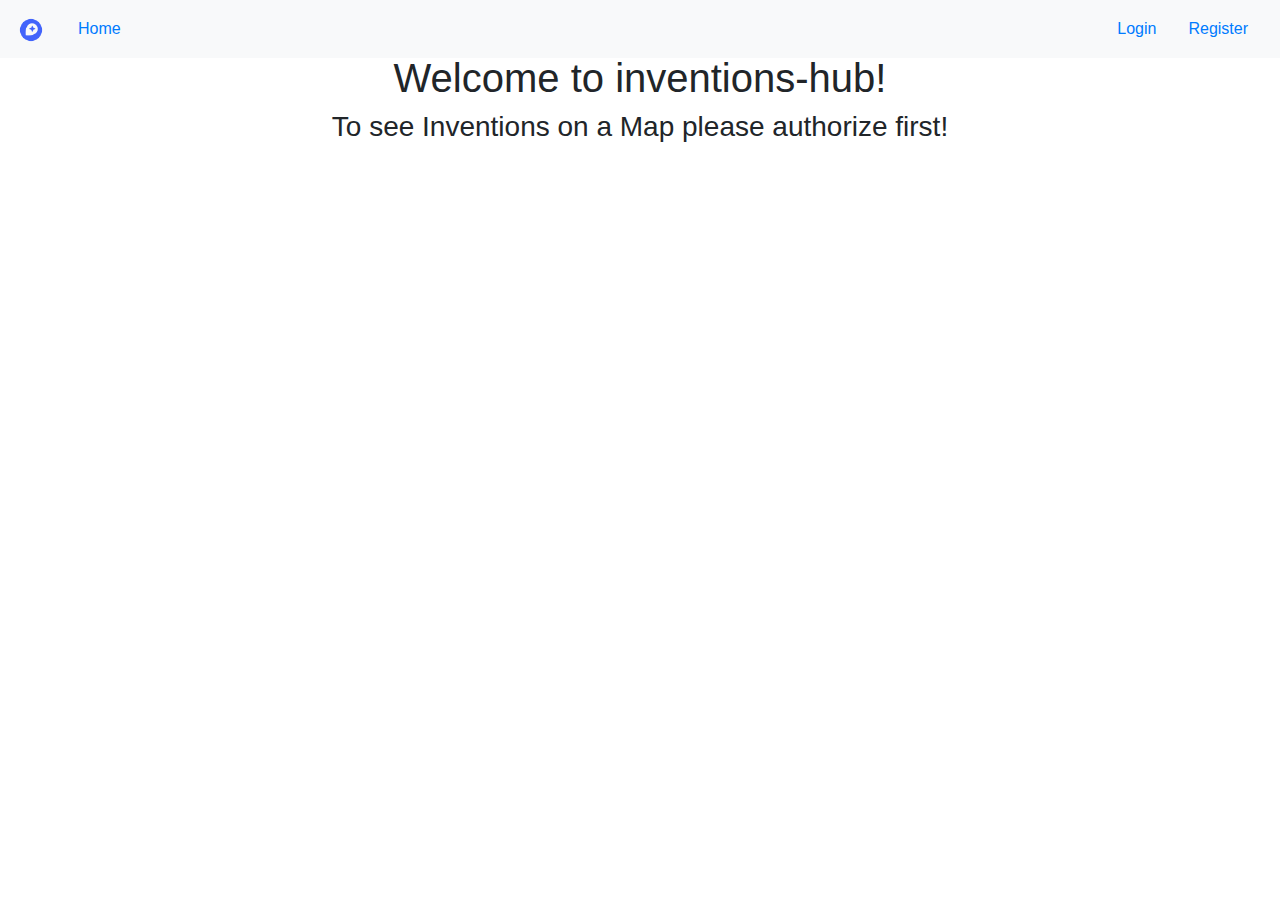
==== index.html @ b139ee62 "Added project" ====
<!doctype html>
<html lang="en">
<head>
  <meta charset="utf-8">
  <title>InventionsHub</title>
  <base href="/">

  <meta name="viewport" content="width=device-width, initial-scale=1">
  <link rel="icon" type="image/x-icon" href="favicon.ico">
<link rel="stylesheet" href="styles.efd13a670529c9e9542b.css"></head>
<body>
  <app-root></app-root>
<script type="text/javascript" src="runtime.a5dd35324ddfd942bef1.js"></script><script type="text/javascript" src="polyfills.3eb7881d3a00da6c675e.js"></script><script type="text/javascript" src="main.8ea7c1b79ce3a892884f.js"></script></body>
</html>
---- styles.efd13a670529c9e9542b.css ----
.mapboxgl-map{font:12px/20px 'Helvetica Neue',Arial,Helvetica,sans-serif;overflow:hidden;position:relative;-webkit-tap-highlight-color:transparent}.mapboxgl-map:-webkit-full-screen{width:100%;height:100%}.mapboxgl-canary{background-color:salmon}.mapboxgl-canvas-container.mapboxgl-interactive,.mapboxgl-ctrl-group>button.mapboxgl-ctrl-compass{cursor:-webkit-grab;cursor:grab;-moz-user-select:none;-webkit-user-select:none;-ms-user-select:none;user-select:none}.mapboxgl-canvas-container.mapboxgl-interactive:active,.mapboxgl-ctrl-group>button.mapboxgl-ctrl-compass:active{cursor:-webkit-grabbing;cursor:grabbing}.mapboxgl-canvas-container.mapboxgl-touch-zoom-rotate,.mapboxgl-canvas-container.mapboxgl-touch-zoom-rotate .mapboxgl-canvas{touch-action:pan-x pan-y}.mapboxgl-canvas-container.mapboxgl-touch-drag-pan,.mapboxgl-canvas-container.mapboxgl-touch-drag-pan .mapboxgl-canvas{touch-action:pinch-zoom}.mapboxgl-canvas-container.mapboxgl-touch-zoom-rotate.mapboxgl-touch-drag-pan,.mapboxgl-canvas-container.mapboxgl-touch-zoom-rotate.mapboxgl-touch-drag-pan .mapboxgl-canvas{touch-action:none}.mapboxgl-ctrl-bottom-left,.mapboxgl-ctrl-bottom-right,.mapboxgl-ctrl-top-left,.mapboxgl-ctrl-top-right{position:absolute;pointer-events:none;z-index:2}.mapboxgl-ctrl-top-left{top:0;left:0}.mapboxgl-ctrl-top-right{top:0;right:0}.mapboxgl-ctrl-bottom-left{bottom:0;left:0}.mapboxgl-ctrl-bottom-right{right:0;bottom:0}.mapboxgl-ctrl{clear:both;pointer-events:auto}.mapboxgl-ctrl-top-left .mapboxgl-ctrl{margin:10px 0 0 10px;float:left}.mapboxgl-ctrl-top-right .mapboxgl-ctrl{margin:10px 10px 0 0;float:right}.mapboxgl-ctrl-bottom-left .mapboxgl-ctrl{margin:0 0 10px 10px;float:left}.mapboxgl-ctrl-bottom-right .mapboxgl-ctrl{margin:0 10px 10px 0;float:right}.mapboxgl-ctrl-group{border-radius:4px;overflow:hidden;background:#fff}.mapboxgl-ctrl-group:not(:empty){box-shadow:0 0 0 2px rgba(0,0,0,.1)}.mapboxgl-ctrl-group>button{width:30px;height:30px;display:block;padding:0;outline:0;border:0;box-sizing:border-box;background-color:transparent;cursor:pointer}.mapboxgl-ctrl-group>button+button{border-top:1px solid #ddd}.mapboxgl-ctrl>button::-moz-focus-inner{border:0;padding:0}.mapboxgl-ctrl>button:hover{background-color:rgba(0,0,0,.05)}.mapboxgl-ctrl-icon,.mapboxgl-ctrl-icon>.mapboxgl-ctrl-compass-arrow{speak:none;-webkit-font-smoothing:antialiased;-moz-osx-font-smoothing:grayscale}.mapboxgl-ctrl-icon{padding:5px}.mapboxgl-ctrl-icon.mapboxgl-ctrl-zoom-out{background-image:url("data:image/svg+xml;charset=utf-8,%3Csvg viewBox='0 0 20 20' xmlns='http://www.w3.org/2000/svg'%3E %3Cpath style='fill:%23333333;' d='m 7,9 c -0.554,0 -1,0.446 -1,1 0,0.554 0.446,1 1,1 l 6,0 c 0.554,0 1,-0.446 1,-1 0,-0.554 -0.446,-1 -1,-1 z'/%3E %3C/svg%3E")}.mapboxgl-ctrl-icon.mapboxgl-ctrl-zoom-in{background-image:url("data:image/svg+xml;charset=utf-8,%3Csvg viewBox='0 0 20 20' xmlns='http://www.w3.org/2000/svg'%3E %3Cpath style='fill:%23333333;' d='M 10 6 C 9.446 6 9 6.4459904 9 7 L 9 9 L 7 9 C 6.446 9 6 9.446 6 10 C 6 10.554 6.446 11 7 11 L 9 11 L 9 13 C 9 13.55401 9.446 14 10 14 C 10.554 14 11 13.55401 11 13 L 11 11 L 13 11 C 13.554 11 14 10.554 14 10 C 14 9.446 13.554 9 13 9 L 11 9 L 11 7 C 11 6.4459904 10.554 6 10 6 z'/%3E %3C/svg%3E")}.mapboxgl-ctrl-icon.mapboxgl-ctrl-geolocate{background-image:url("data:image/svg+xml;charset=utf-8,%3Csvg viewBox='0 0 20 20' xmlns='http://www.w3.org/2000/svg' fill='%23333'%3E %3Cpath d='M10 4C9 4 9 5 9 5L9 5.1A5 5 0 0 0 5.1 9L5 9C5 9 4 9 4 10 4 11 5 11 5 11L5.1 11A5 5 0 0 0 9 14.9L9 15C9 15 9 16 10 16 11 16 11 15 11 15L11 14.9A5 5 0 0 0 14.9 11L15 11C15 11 16 11 16 10 16 9 15 9 15 9L14.9 9A5 5 0 0 0 11 5.1L11 5C11 5 11 4 10 4zM10 6.5A3.5 3.5 0 0 1 13.5 10 3.5 3.5 0 0 1 10 13.5 3.5 3.5 0 0 1 6.5 10 3.5 3.5 0 0 1 10 6.5zM10 8.3A1.8 1.8 0 0 0 8.3 10 1.8 1.8 0 0 0 10 11.8 1.8 1.8 0 0 0 11.8 10 1.8 1.8 0 0 0 10 8.3z'/%3E %3C/svg%3E")}.mapboxgl-ctrl-icon.mapboxgl-ctrl-geolocate:disabled{background-image:url("data:image/svg+xml;charset=utf-8,%3Csvg viewBox='0 0 20 20' xmlns='http://www.w3.org/2000/svg' fill='%23aaa'%3E %3Cpath d='M10 4C9 4 9 5 9 5L9 5.1A5 5 0 0 0 5.1 9L5 9C5 9 4 9 4 10 4 11 5 11 5 11L5.1 11A5 5 0 0 0 9 14.9L9 15C9 15 9 16 10 16 11 16 11 15 11 15L11 14.9A5 5 0 0 0 14.9 11L15 11C15 11 16 11 16 10 16 9 15 9 15 9L14.9 9A5 5 0 0 0 11 5.1L11 5C11 5 11 4 10 4zM10 6.5A3.5 3.5 0 0 1 13.5 10 3.5 3.5 0 0 1 10 13.5 3.5 3.5 0 0 1 6.5 10 3.5 3.5 0 0 1 10 6.5zM10 8.3A1.8 1.8 0 0 0 8.3 10 1.8 1.8 0 0 0 10 11.8 1.8 1.8 0 0 0 11.8 10 1.8 1.8 0 0 0 10 8.3z'/%3E %3C/svg%3E")}.mapboxgl-ctrl-icon.mapboxgl-ctrl-geolocate.mapboxgl-ctrl-geolocate-active{background-image:url("data:image/svg+xml;charset=utf-8,%3Csvg viewBox='0 0 20 20' xmlns='http://www.w3.org/2000/svg' fill='%2333b5e5'%3E %3Cpath d='M10 4C9 4 9 5 9 5L9 5.1A5 5 0 0 0 5.1 9L5 9C5 9 4 9 4 10 4 11 5 11 5 11L5.1 11A5 5 0 0 0 9 14.9L9 15C9 15 9 16 10 16 11 16 11 15 11 15L11 14.9A5 5 0 0 0 14.9 11L15 11C15 11 16 11 16 10 16 9 15 9 15 9L14.9 9A5 5 0 0 0 11 5.1L11 5C11 5 11 4 10 4zM10 6.5A3.5 3.5 0 0 1 13.5 10 3.5 3.5 0 0 1 10 13.5 3.5 3.5 0 0 1 6.5 10 3.5 3.5 0 0 1 10 6.5zM10 8.3A1.8 1.8 0 0 0 8.3 10 1.8 1.8 0 0 0 10 11.8 1.8 1.8 0 0 0 11.8 10 1.8 1.8 0 0 0 10 8.3z'/%3E %3C/svg%3E")}.mapboxgl-ctrl-icon.mapboxgl-ctrl-geolocate.mapboxgl-ctrl-geolocate-active-error{background-image:url("data:image/svg+xml;charset=utf-8,%3Csvg viewBox='0 0 20 20' xmlns='http://www.w3.org/2000/svg' fill='%23e58978'%3E %3Cpath d='M10 4C9 4 9 5 9 5L9 5.1A5 5 0 0 0 5.1 9L5 9C5 9 4 9 4 10 4 11 5 11 5 11L5.1 11A5 5 0 0 0 9 14.9L9 15C9 15 9 16 10 16 11 16 11 15 11 15L11 14.9A5 5 0 0 0 14.9 11L15 11C15 11 16 11 16 10 16 9 15 9 15 9L14.9 9A5 5 0 0 0 11 5.1L11 5C11 5 11 4 10 4zM10 6.5A3.5 3.5 0 0 1 13.5 10 3.5 3.5 0 0 1 10 13.5 3.5 3.5 0 0 1 6.5 10 3.5 3.5 0 0 1 10 6.5zM10 8.3A1.8 1.8 0 0 0 8.3 10 1.8 1.8 0 0 0 10 11.8 1.8 1.8 0 0 0 11.8 10 1.8 1.8 0 0 0 10 8.3z'/%3E %3C/svg%3E")}.mapboxgl-ctrl-icon.mapboxgl-ctrl-geolocate.mapboxgl-ctrl-geolocate-background{background-image:url("data:image/svg+xml;charset=utf-8,%3Csvg viewBox='0 0 20 20' xmlns='http://www.w3.org/2000/svg' fill='%2333b5e5'%3E %3Cpath d='M 10,4 C 9,4 9,5 9,5 L 9,5.1 C 7.0357113,5.5006048 5.5006048,7.0357113 5.1,9 L 5,9 c 0,0 -1,0 -1,1 0,1 1,1 1,1 l 0.1,0 c 0.4006048,1.964289 1.9357113,3.499395 3.9,3.9 L 9,15 c 0,0 0,1 1,1 1,0 1,-1 1,-1 l 0,-0.1 c 1.964289,-0.400605 3.499395,-1.935711 3.9,-3.9 l 0.1,0 c 0,0 1,0 1,-1 C 16,9 15,9 15,9 L 14.9,9 C 14.499395,7.0357113 12.964289,5.5006048 11,5.1 L 11,5 c 0,0 0,-1 -1,-1 z m 0,2.5 c 1.932997,0 3.5,1.5670034 3.5,3.5 0,1.932997 -1.567003,3.5 -3.5,3.5 C 8.0670034,13.5 6.5,11.932997 6.5,10 6.5,8.0670034 8.0670034,6.5 10,6.5 Z'/%3E %3C/svg%3E")}.mapboxgl-ctrl-icon.mapboxgl-ctrl-geolocate.mapboxgl-ctrl-geolocate-background-error{background-image:url("data:image/svg+xml;charset=utf-8,%3Csvg viewBox='0 0 20 20' xmlns='http://www.w3.org/2000/svg' fill='%23e54e33'%3E %3Cpath d='M 10,4 C 9,4 9,5 9,5 L 9,5.1 C 7.0357113,5.5006048 5.5006048,7.0357113 5.1,9 L 5,9 c 0,0 -1,0 -1,1 0,1 1,1 1,1 l 0.1,0 c 0.4006048,1.964289 1.9357113,3.499395 3.9,3.9 L 9,15 c 0,0 0,1 1,1 1,0 1,-1 1,-1 l 0,-0.1 c 1.964289,-0.400605 3.499395,-1.935711 3.9,-3.9 l 0.1,0 c 0,0 1,0 1,-1 C 16,9 15,9 15,9 L 14.9,9 C 14.499395,7.0357113 12.964289,5.5006048 11,5.1 L 11,5 c 0,0 0,-1 -1,-1 z m 0,2.5 c 1.932997,0 3.5,1.5670034 3.5,3.5 0,1.932997 -1.567003,3.5 -3.5,3.5 C 8.0670034,13.5 6.5,11.932997 6.5,10 6.5,8.0670034 8.0670034,6.5 10,6.5 Z'/%3E %3C/svg%3E")}.mapboxgl-ctrl-icon.mapboxgl-ctrl-geolocate.mapboxgl-ctrl-geolocate-waiting{-webkit-animation:2s linear infinite mapboxgl-spin;animation:2s linear infinite mapboxgl-spin}@-webkit-keyframes mapboxgl-spin{0%{-webkit-transform:rotate(0)}100%{-webkit-transform:rotate(360deg)}}@keyframes mapboxgl-spin{0%{-webkit-transform:rotate(0);transform:rotate(0)}100%{-webkit-transform:rotate(360deg);transform:rotate(360deg)}}.mapboxgl-ctrl-icon.mapboxgl-ctrl-fullscreen{background-image:url("data:image/svg+xml;charset=utf-8,%3Csvg viewBox='0 0 20 20' xmlns='http://www.w3.org/2000/svg'%3E %3Cpath d='M 5 4 C 4.5 4 4 4.5 4 5 L 4 6 L 4 9 L 4.5 9 L 5.7773438 7.296875 C 6.7771319 8.0602131 7.835765 8.9565728 8.890625 10 C 7.8257121 11.0633 6.7761791 11.951675 5.78125 12.707031 L 4.5 11 L 4 11 L 4 15 C 4 15.5 4.5 16 5 16 L 9 16 L 9 15.5 L 7.2734375 14.205078 C 8.0428931 13.187886 8.9395441 12.133481 9.9609375 11.068359 C 11.042371 12.14699 11.942093 13.2112 12.707031 14.21875 L 11 15.5 L 11 16 L 14 16 L 15 16 C 15.5 16 16 15.5 16 15 L 16 14 L 16 11 L 15.5 11 L 14.205078 12.726562 C 13.177985 11.949617 12.112718 11.043577 11.037109 10.009766 C 12.151856 8.981061 13.224345 8.0798624 14.228516 7.3046875 L 15.5 9 L 16 9 L 16 5 C 16 4.5 15.5 4 15 4 L 11 4 L 11 4.5 L 12.703125 5.7773438 C 11.932647 6.7864834 11.026693 7.8554712 9.9707031 8.9199219 C 8.9584739 7.8204943 8.0698767 6.7627188 7.3046875 5.7714844 L 9 4.5 L 9 4 L 6 4 L 5 4 z '/%3E %3C/svg%3E")}.mapboxgl-ctrl-icon.mapboxgl-ctrl-shrink{background-image:url("data:image/svg+xml;charset=utf-8,%3Csvg viewBox='0 0 20 20' xmlns='http://www.w3.org/2000/svg'%3E %3Cpath style='fill:%23000000;' d='M 4.2421875 3.4921875 A 0.750075 0.750075 0 0 0 3.71875 4.78125 L 5.9648438 7.0273438 L 4 8.5 L 4 9 L 8 9 C 8.500001 8.9999988 9 8.4999992 9 8 L 9 4 L 8.5 4 L 7.0175781 5.9550781 L 4.78125 3.71875 A 0.750075 0.750075 0 0 0 4.2421875 3.4921875 z M 15.734375 3.4921875 A 0.750075 0.750075 0 0 0 15.21875 3.71875 L 12.984375 5.953125 L 11.5 4 L 11 4 L 11 8 C 11 8.4999992 11.499999 8.9999988 12 9 L 16 9 L 16 8.5 L 14.035156 7.0273438 L 16.28125 4.78125 A 0.750075 0.750075 0 0 0 15.734375 3.4921875 z M 4 11 L 4 11.5 L 5.9648438 12.972656 L 3.71875 15.21875 A 0.75130096 0.75130096 0 1 0 4.78125 16.28125 L 7.0273438 14.035156 L 8.5 16 L 9 16 L 9 12 C 9 11.500001 8.500001 11.000001 8 11 L 4 11 z M 12 11 C 11.499999 11.000001 11 11.500001 11 12 L 11 16 L 11.5 16 L 12.972656 14.035156 L 15.21875 16.28125 A 0.75130096 0.75130096 0 1 0 16.28125 15.21875 L 14.035156 12.972656 L 16 11.5 L 16 11 L 12 11 z '/%3E %3C/svg%3E")}.mapboxgl-ctrl-icon.mapboxgl-ctrl-compass>.mapboxgl-ctrl-compass-arrow{width:20px;height:20px;margin:5px;background-image:url("data:image/svg+xml;charset=utf-8,%3Csvg viewBox='0 0 20 20' xmlns='http://www.w3.org/2000/svg'%3E %3Cpolygon fill='%23333333' points='6,9 10,1 14,9'/%3E %3Cpolygon fill='%23CCCCCC' points='6,11 10,19 14,11 '/%3E %3C/svg%3E");background-repeat:no-repeat;display:inline-block}a.mapboxgl-ctrl-logo{width:85px;height:21px;margin:0 0 -3px -3px;display:block;background-repeat:no-repeat;cursor:pointer;background-image:url("data:image/svg+xml;charset=utf-8,%3C?xml version='1.0' encoding='utf-8'?%3E%3Csvg version='1.1' id='Layer_1' xmlns='http://www.w3.org/2000/svg' xmlns:xlink='http://www.w3.org/1999/xlink' x='0px' y='0px' viewBox='0 0 84.49 21' style='enable-background:new 0 0 84.49 21;' xml:space='preserve'%3E%3Cg%3E %3Cpath class='st0' style='opacity:0.9; fill: %23FFFFFF; enable-background: new;' d='M83.25,14.26c0,0.12-0.09,0.21-0.21,0.21h-1.61c-0.13,0-0.24-0.06-0.3-0.17l-1.44-2.39l-1.44,2.39 c-0.06,0.11-0.18,0.17-0.3,0.17h-1.61c-0.04,0-0.08-0.01-0.12-0.03c-0.09-0.06-0.13-0.19-0.06-0.28l0,0l2.43-3.68L76.2,6.84 c-0.02-0.03-0.03-0.07-0.03-0.12c0-0.12,0.09-0.21,0.21-0.21h1.61c0.13,0,0.24,0.06,0.3,0.17l1.41,2.36l1.4-2.35 c0.06-0.11,0.18-0.17,0.3-0.17H83c0.04,0,0.08,0.01,0.12,0.03c0.09,0.06,0.13,0.19,0.06,0.28l0,0l-2.37,3.63l2.43,3.67 C83.24,14.18,83.25,14.22,83.25,14.26z'/%3E %3Cpath class='st0' style='opacity:0.9; fill: %23FFFFFF; enable-background: new;' d='M66.24,9.59c-0.39-1.88-1.96-3.28-3.84-3.28c-1.03,0-2.03,0.42-2.73,1.18V3.51c0-0.13-0.1-0.23-0.23-0.23h-1.4 c-0.13,0-0.23,0.11-0.23,0.23v10.72c0,0.13,0.1,0.23,0.23,0.23h1.4c0.13,0,0.23-0.11,0.23-0.23V13.5c0.71,0.75,1.7,1.18,2.73,1.18 c1.88,0,3.45-1.41,3.84-3.29C66.37,10.79,66.37,10.18,66.24,9.59L66.24,9.59z M62.08,13c-1.32,0-2.39-1.11-2.41-2.48v-0.06 c0.02-1.38,1.09-2.48,2.41-2.48s2.42,1.12,2.42,2.51S63.41,13,62.08,13z'/%3E %3Cpath class='st0' style='opacity:0.9; fill: %23FFFFFF; enable-background: new;' d='M71.67,6.32c-1.98-0.01-3.72,1.35-4.16,3.29c-0.13,0.59-0.13,1.19,0,1.77c0.44,1.94,2.17,3.32,4.17,3.3 c2.35,0,4.26-1.87,4.26-4.19S74.04,6.32,71.67,6.32z M71.65,13.01c-1.33,0-2.42-1.12-2.42-2.51s1.08-2.52,2.42-2.52 c1.33,0,2.42,1.12,2.42,2.51S72.99,13,71.65,13.01L71.65,13.01z'/%3E %3Cpath class='st1' style='opacity:0.35; enable-background:new;' d='M62.08,7.98c-1.32,0-2.39,1.11-2.41,2.48v0.06C59.68,11.9,60.75,13,62.08,13s2.42-1.12,2.42-2.51 S63.41,7.98,62.08,7.98z M62.08,11.76c-0.63,0-1.14-0.56-1.17-1.25v-0.04c0.01-0.69,0.54-1.25,1.17-1.25 c0.63,0,1.17,0.57,1.17,1.27C63.24,11.2,62.73,11.76,62.08,11.76z'/%3E %3Cpath class='st1' style='opacity:0.35; enable-background:new;' d='M71.65,7.98c-1.33,0-2.42,1.12-2.42,2.51S70.32,13,71.65,13s2.42-1.12,2.42-2.51S72.99,7.98,71.65,7.98z M71.65,11.76c-0.64,0-1.17-0.57-1.17-1.27c0-0.7,0.53-1.26,1.17-1.26s1.17,0.57,1.17,1.27C72.82,11.21,72.29,11.76,71.65,11.76z'/%3E %3Cpath class='st0' style='opacity:0.9; fill: %23FFFFFF; enable-background: new;' d='M45.74,6.53h-1.4c-0.13,0-0.23,0.11-0.23,0.23v0.73c-0.71-0.75-1.7-1.18-2.73-1.18 c-2.17,0-3.94,1.87-3.94,4.19s1.77,4.19,3.94,4.19c1.04,0,2.03-0.43,2.73-1.19v0.73c0,0.13,0.1,0.23,0.23,0.23h1.4 c0.13,0,0.23-0.11,0.23-0.23V6.74c0-0.12-0.09-0.22-0.22-0.22C45.75,6.53,45.75,6.53,45.74,6.53z M44.12,10.53 C44.11,11.9,43.03,13,41.71,13s-2.42-1.12-2.42-2.51s1.08-2.52,2.4-2.52c1.33,0,2.39,1.11,2.41,2.48L44.12,10.53z'/%3E %3Cpath class='st1' style='opacity:0.35; enable-background:new;' d='M41.71,7.98c-1.33,0-2.42,1.12-2.42,2.51S40.37,13,41.71,13s2.39-1.11,2.41-2.48v-0.06 C44.1,9.09,43.03,7.98,41.71,7.98z M40.55,10.49c0-0.7,0.52-1.27,1.17-1.27c0.64,0,1.14,0.56,1.17,1.25v0.04 c-0.01,0.68-0.53,1.24-1.17,1.24C41.08,11.75,40.55,11.19,40.55,10.49z'/%3E %3Cpath class='st0' style='opacity:0.9; fill: %23FFFFFF; enable-background: new;' d='M52.41,6.32c-1.03,0-2.03,0.42-2.73,1.18V6.75c0-0.13-0.1-0.23-0.23-0.23h-1.4c-0.13,0-0.23,0.11-0.23,0.23 v10.72c0,0.13,0.1,0.23,0.23,0.23h1.4c0.13,0,0.23-0.1,0.23-0.23V13.5c0.71,0.75,1.7,1.18,2.74,1.18c2.17,0,3.94-1.87,3.94-4.19 S54.58,6.32,52.41,6.32z M52.08,13.01c-1.32,0-2.39-1.11-2.42-2.48v-0.07c0.02-1.38,1.09-2.49,2.4-2.49c1.32,0,2.41,1.12,2.41,2.51 S53.4,13,52.08,13.01L52.08,13.01z'/%3E %3Cpath class='st1' style='opacity:0.35; enable-background:new;' d='M52.08,7.98c-1.32,0-2.39,1.11-2.42,2.48v0.06c0.03,1.38,1.1,2.48,2.42,2.48s2.41-1.12,2.41-2.51 S53.4,7.98,52.08,7.98z M52.08,11.76c-0.63,0-1.14-0.56-1.17-1.25v-0.04c0.01-0.69,0.54-1.25,1.17-1.25c0.63,0,1.17,0.58,1.17,1.27 S52.72,11.76,52.08,11.76z'/%3E %3Cpath class='st0' style='opacity:0.9; fill: %23FFFFFF; enable-background: new;' d='M36.08,14.24c0,0.13-0.1,0.23-0.23,0.23h-1.41c-0.13,0-0.23-0.11-0.23-0.23V9.68c0-0.98-0.74-1.71-1.62-1.71 c-0.8,0-1.46,0.7-1.59,1.62l0.01,4.66c0,0.13-0.11,0.23-0.23,0.23h-1.41c-0.13,0-0.23-0.11-0.23-0.23V9.68 c0-0.98-0.74-1.71-1.62-1.71c-0.85,0-1.54,0.79-1.6,1.8v4.48c0,0.13-0.1,0.23-0.23,0.23h-1.4c-0.13,0-0.23-0.11-0.23-0.23V6.74 c0.01-0.13,0.1-0.22,0.23-0.22h1.4c0.13,0,0.22,0.11,0.23,0.22V7.4c0.5-0.68,1.3-1.09,2.16-1.1h0.03c1.09,0,2.09,0.6,2.6,1.55 c0.45-0.95,1.4-1.55,2.44-1.56c1.62,0,2.93,1.25,2.9,2.78L36.08,14.24z'/%3E %3Cpath class='st1' style='opacity:0.35; enable-background:new;' d='M84.34,13.59l-0.07-0.13l-1.96-2.99l1.94-2.95c0.44-0.67,0.26-1.56-0.41-2.02c-0.02,0-0.03,0-0.04-0.01 c-0.23-0.15-0.5-0.22-0.78-0.22h-1.61c-0.56,0-1.08,0.29-1.37,0.78L79.72,6.6l-0.34-0.56C79.09,5.56,78.57,5.27,78,5.27h-1.6 c-0.6,0-1.13,0.37-1.35,0.92c-2.19-1.66-5.28-1.47-7.26,0.45c-0.35,0.34-0.65,0.72-0.89,1.14c-0.9-1.62-2.58-2.72-4.5-2.72 c-0.5,0-1.01,0.07-1.48,0.23V3.51c0-0.82-0.66-1.48-1.47-1.48h-1.4c-0.81,0-1.47,0.66-1.47,1.47v3.75 c-0.95-1.36-2.5-2.18-4.17-2.19c-0.74,0-1.46,0.16-2.12,0.47c-0.24-0.17-0.54-0.26-0.84-0.26h-1.4c-0.45,0-0.87,0.21-1.15,0.56 c-0.02-0.03-0.04-0.05-0.07-0.08c-0.28-0.3-0.68-0.47-1.09-0.47h-1.39c-0.3,0-0.6,0.09-0.84,0.26c-0.67-0.3-1.39-0.46-2.12-0.46 c-1.83,0-3.43,1-4.37,2.5c-0.2-0.46-0.48-0.89-0.83-1.25c-0.8-0.81-1.89-1.25-3.02-1.25h-0.01c-0.89,0.01-1.75,0.33-2.46,0.88 c-0.74-0.57-1.64-0.88-2.57-0.88H28.1c-0.29,0-0.58,0.03-0.86,0.11c-0.28,0.06-0.56,0.16-0.82,0.28c-0.21-0.12-0.45-0.18-0.7-0.18 h-1.4c-0.82,0-1.47,0.66-1.47,1.47v7.5c0,0.82,0.66,1.47,1.47,1.47h1.4c0.82,0,1.48-0.66,1.48-1.48l0,0V9.79 c0.03-0.36,0.23-0.59,0.36-0.59c0.18,0,0.38,0.18,0.38,0.47v4.57c0,0.82,0.66,1.47,1.47,1.47h1.41c0.82,0,1.47-0.66,1.47-1.47 l-0.01-4.57c0.06-0.32,0.25-0.47,0.35-0.47c0.18,0,0.38,0.18,0.38,0.47v4.57c0,0.82,0.66,1.47,1.47,1.47h1.41 c0.82,0,1.47-0.66,1.47-1.47v-0.38c0.96,1.29,2.46,2.06,4.06,2.06c0.74,0,1.46-0.16,2.12-0.47c0.24,0.17,0.54,0.26,0.84,0.26h1.39 c0.3,0,0.6-0.09,0.84-0.26v2.01c0,0.82,0.66,1.47,1.47,1.47h1.4c0.82,0,1.47-0.66,1.47-1.47v-1.77c0.48,0.15,0.99,0.23,1.49,0.22 c1.7,0,3.22-0.87,4.17-2.2v0.52c0,0.82,0.66,1.47,1.47,1.47h1.4c0.3,0,0.6-0.09,0.84-0.26c0.66,0.31,1.39,0.47,2.12,0.47 c1.92,0,3.6-1.1,4.49-2.73c1.54,2.65,4.95,3.53,7.58,1.98c0.18-0.11,0.36-0.22,0.53-0.36c0.22,0.55,0.76,0.91,1.35,0.9H78 c0.56,0,1.08-0.29,1.37-0.78l0.37-0.61l0.37,0.61c0.29,0.48,0.81,0.78,1.38,0.78h1.6c0.81,0,1.46-0.66,1.45-1.46 C84.49,14.02,84.44,13.8,84.34,13.59L84.34,13.59z M35.86,14.47h-1.41c-0.13,0-0.23-0.11-0.23-0.23V9.68 c0-0.98-0.74-1.71-1.62-1.71c-0.8,0-1.46,0.7-1.59,1.62l0.01,4.66c0,0.13-0.1,0.23-0.23,0.23h-1.41c-0.13,0-0.23-0.11-0.23-0.23 V9.68c0-0.98-0.74-1.71-1.62-1.71c-0.85,0-1.54,0.79-1.6,1.8v4.48c0,0.13-0.1,0.23-0.23,0.23h-1.4c-0.13,0-0.23-0.11-0.23-0.23 V6.74c0.01-0.13,0.11-0.22,0.23-0.22h1.4c0.13,0,0.22,0.11,0.23,0.22V7.4c0.5-0.68,1.3-1.09,2.16-1.1h0.03 c1.09,0,2.09,0.6,2.6,1.55c0.45-0.95,1.4-1.55,2.44-1.56c1.62,0,2.93,1.25,2.9,2.78l0.01,5.16C36.09,14.36,35.98,14.46,35.86,14.47 L35.86,14.47z M45.97,14.24c0,0.13-0.1,0.23-0.23,0.23h-1.4c-0.13,0-0.23-0.11-0.23-0.23V13.5c-0.7,0.76-1.69,1.18-2.72,1.18 c-2.17,0-3.94-1.87-3.94-4.19s1.77-4.19,3.94-4.19c1.03,0,2.02,0.43,2.73,1.18V6.74c0-0.13,0.1-0.23,0.23-0.23h1.4 c0.12-0.01,0.22,0.08,0.23,0.21c0,0.01,0,0.01,0,0.02v7.51h-0.01V14.24z M52.41,14.67c-1.03,0-2.02-0.43-2.73-1.18v3.97 c0,0.13-0.1,0.23-0.23,0.23h-1.4c-0.13,0-0.23-0.1-0.23-0.23V6.75c0-0.13,0.1-0.22,0.23-0.22h1.4c0.13,0,0.23,0.11,0.23,0.23v0.73 c0.71-0.76,1.7-1.18,2.73-1.18c2.17,0,3.94,1.86,3.94,4.18S54.58,14.67,52.41,14.67z M66.24,11.39c-0.39,1.87-1.96,3.29-3.84,3.29 c-1.03,0-2.02-0.43-2.73-1.18v0.73c0,0.13-0.1,0.23-0.23,0.23h-1.4c-0.13,0-0.23-0.11-0.23-0.23V3.51c0-0.13,0.1-0.23,0.23-0.23 h1.4c0.13,0,0.23,0.11,0.23,0.23v3.97c0.71-0.75,1.7-1.18,2.73-1.17c1.88,0,3.45,1.4,3.84,3.28C66.37,10.19,66.37,10.8,66.24,11.39 L66.24,11.39L66.24,11.39z M71.67,14.68c-2,0.01-3.73-1.35-4.17-3.3c-0.13-0.59-0.13-1.19,0-1.77c0.44-1.94,2.17-3.31,4.17-3.3 c2.36,0,4.26,1.87,4.26,4.19S74.03,14.68,71.67,14.68L71.67,14.68z M83.04,14.47h-1.61c-0.13,0-0.24-0.06-0.3-0.17l-1.44-2.39 l-1.44,2.39c-0.06,0.11-0.18,0.17-0.3,0.17h-1.61c-0.04,0-0.08-0.01-0.12-0.03c-0.09-0.06-0.13-0.19-0.06-0.28l0,0l2.43-3.68 L76.2,6.84c-0.02-0.03-0.03-0.07-0.03-0.12c0-0.12,0.09-0.21,0.21-0.21h1.61c0.13,0,0.24,0.06,0.3,0.17l1.41,2.36l1.41-2.36 c0.06-0.11,0.18-0.17,0.3-0.17h1.61c0.04,0,0.08,0.01,0.12,0.03c0.09,0.06,0.13,0.19,0.06,0.28l0,0l-2.38,3.64l2.43,3.67 c0.02,0.03,0.03,0.07,0.03,0.12C83.25,14.38,83.16,14.47,83.04,14.47L83.04,14.47L83.04,14.47z'/%3E %3Cpath class='st0' style='opacity:0.9; fill: %23FFFFFF; enable-background: new;' d='M10.5,1.24c-5.11,0-9.25,4.15-9.25,9.25s4.15,9.25,9.25,9.25s9.25-4.15,9.25-9.25 C19.75,5.38,15.61,1.24,10.5,1.24z M14.89,12.77c-1.93,1.93-4.78,2.31-6.7,2.31c-0.7,0-1.41-0.05-2.1-0.16c0,0-1.02-5.64,2.14-8.81 c0.83-0.83,1.95-1.28,3.13-1.28c1.27,0,2.49,0.51,3.39,1.42C16.59,8.09,16.64,11,14.89,12.77z'/%3E %3Cpath class='st1' style='opacity:0.35; enable-background:new;' d='M10.5-0.01C4.7-0.01,0,4.7,0,10.49s4.7,10.5,10.5,10.5S21,16.29,21,10.49C20.99,4.7,16.3-0.01,10.5-0.01z M10.5,19.74c-5.11,0-9.25-4.15-9.25-9.25s4.14-9.26,9.25-9.26s9.25,4.15,9.25,9.25C19.75,15.61,15.61,19.74,10.5,19.74z'/%3E %3Cpath class='st1' style='opacity:0.35; enable-background:new;' d='M14.74,6.25C12.9,4.41,9.98,4.35,8.23,6.1c-3.16,3.17-2.14,8.81-2.14,8.81s5.64,1.02,8.81-2.14 C16.64,11,16.59,8.09,14.74,6.25z M12.47,10.34l-0.91,1.87l-0.9-1.87L8.8,9.43l1.86-0.9l0.9-1.87l0.91,1.87l1.86,0.9L12.47,10.34z'/%3E %3Cpolygon class='st0' style='opacity:0.9; fill: %23FFFFFF; enable-background: new;' points='14.33,9.43 12.47,10.34 11.56,12.21 10.66,10.34 8.8,9.43 10.66,8.53 11.56,6.66 12.47,8.53 '/%3E%3C/g%3E%3C/svg%3E")}a.mapboxgl-ctrl-logo.mapboxgl-compact{width:21px;height:21px;background-image:url("data:image/svg+xml;charset=utf-8,%3C?xml version='1.0' encoding='utf-8'?%3E %3Csvg version='1.1' id='Layer_1' xmlns='http://www.w3.org/2000/svg' xmlns:xlink='http://www.w3.org/1999/xlink' x='0px' y='0px' viewBox='0 0 21 21' style='enable-background:new 0 0 21 21;' xml:space='preserve'%3E%3Cg transform='translate(0,0.01)'%3E%3Cpath d='m 10.5,1.24 c -5.11,0 -9.25,4.15 -9.25,9.25 0,5.1 4.15,9.25 9.25,9.25 5.1,0 9.25,-4.15 9.25,-9.25 0,-5.11 -4.14,-9.25 -9.25,-9.25 z m 4.39,11.53 c -1.93,1.93 -4.78,2.31 -6.7,2.31 -0.7,0 -1.41,-0.05 -2.1,-0.16 0,0 -1.02,-5.64 2.14,-8.81 0.83,-0.83 1.95,-1.28 3.13,-1.28 1.27,0 2.49,0.51 3.39,1.42 1.84,1.84 1.89,4.75 0.14,6.52 z' style='opacity:0.9;fill:%23ffffff;enable-background:new' class='st0'/%3E%3Cpath d='M 10.5,-0.01 C 4.7,-0.01 0,4.7 0,10.49 c 0,5.79 4.7,10.5 10.5,10.5 5.8,0 10.5,-4.7 10.5,-10.5 C 20.99,4.7 16.3,-0.01 10.5,-0.01 Z m 0,19.75 c -5.11,0 -9.25,-4.15 -9.25,-9.25 0,-5.1 4.14,-9.26 9.25,-9.26 5.11,0 9.25,4.15 9.25,9.25 0,5.13 -4.14,9.26 -9.25,9.26 z' style='opacity:0.35;enable-background:new' class='st1'/%3E%3Cpath d='M 14.74,6.25 C 12.9,4.41 9.98,4.35 8.23,6.1 5.07,9.27 6.09,14.91 6.09,14.91 c 0,0 5.64,1.02 8.81,-2.14 C 16.64,11 16.59,8.09 14.74,6.25 Z m -2.27,4.09 -0.91,1.87 -0.9,-1.87 -1.86,-0.91 1.86,-0.9 0.9,-1.87 0.91,1.87 1.86,0.9 z' style='opacity:0.35;enable-background:new' class='st1'/%3E%3Cpolygon points='11.56,12.21 10.66,10.34 8.8,9.43 10.66,8.53 11.56,6.66 12.47,8.53 14.33,9.43 12.47,10.34 ' style='opacity:0.9;fill:%23ffffff;enable-background:new' class='st0'/%3E%3C/g%3E%3C/svg%3E")}.mapboxgl-ctrl.mapboxgl-ctrl-attrib{padding:0 5px;background-color:rgba(255,255,255,.5);margin:0}@media screen{.mapboxgl-ctrl-attrib.mapboxgl-compact{margin:10px;position:relative;background-color:#fff;border-radius:3px 12px 12px 3px}.mapboxgl-ctrl-attrib.mapboxgl-compact:hover{padding:2px 24px 2px 4px;visibility:visible}.mapboxgl-ctrl-bottom-left>.mapboxgl-ctrl-attrib.mapboxgl-compact:hover,.mapboxgl-ctrl-top-left>.mapboxgl-ctrl-attrib.mapboxgl-compact:hover{padding:2px 4px 2px 24px;border-radius:12px 3px 3px 12px}.mapboxgl-ctrl-attrib.mapboxgl-compact .mapboxgl-ctrl-attrib-inner{display:none}.mapboxgl-ctrl-attrib.mapboxgl-compact:hover .mapboxgl-ctrl-attrib-inner{display:block}.mapboxgl-ctrl-attrib.mapboxgl-compact::after{content:'';cursor:pointer;position:absolute;background-image:url("data:image/svg+xml;charset=utf-8,%3Csvg viewBox='0 0 20 20' xmlns='http://www.w3.org/2000/svg'%3E %3Cpath fill='%23333333' fill-rule='evenodd' d='M4,10a6,6 0 1,0 12,0a6,6 0 1,0 -12,0 M9,7a1,1 0 1,0 2,0a1,1 0 1,0 -2,0 M9,10a1,1 0 1,1 2,0l0,3a1,1 0 1,1 -2,0'/%3E %3C/svg%3E");background-color:rgba(255,255,255,.5);width:24px;height:24px;box-sizing:border-box;border-radius:12px}.mapboxgl-ctrl-bottom-right>.mapboxgl-ctrl-attrib.mapboxgl-compact::after{bottom:0;right:0}.mapboxgl-ctrl-top-right>.mapboxgl-ctrl-attrib.mapboxgl-compact::after{top:0;right:0}.mapboxgl-ctrl-top-left>.mapboxgl-ctrl-attrib.mapboxgl-compact::after{top:0;left:0}.mapboxgl-ctrl-bottom-left>.mapboxgl-ctrl-attrib.mapboxgl-compact::after{bottom:0;left:0}}.mapboxgl-ctrl-attrib a{color:rgba(0,0,0,.75);text-decoration:none}.mapboxgl-ctrl-attrib a:hover{color:inherit;text-decoration:underline}.mapboxgl-ctrl-attrib .mapbox-improve-map{font-weight:700;margin-left:2px}.mapboxgl-attrib-empty{display:none}.mapboxgl-ctrl-scale{background-color:rgba(255,255,255,.75);font-size:10px;border-width:medium 2px 2px;border-style:none solid solid;border-color:#333;padding:0 5px;color:#333;box-sizing:border-box}.mapboxgl-popup{position:absolute;top:0;left:0;display:flex;will-change:transform;pointer-events:none}.mapboxgl-popup-anchor-top,.mapboxgl-popup-anchor-top-left,.mapboxgl-popup-anchor-top-right{flex-direction:column}.mapboxgl-popup-anchor-bottom,.mapboxgl-popup-anchor-bottom-left,.mapboxgl-popup-anchor-bottom-right{flex-direction:column-reverse}.mapboxgl-popup-anchor-left{flex-direction:row}.mapboxgl-popup-anchor-right{flex-direction:row-reverse}.mapboxgl-popup-tip{width:0;height:0;border:10px solid transparent;z-index:1}.mapboxgl-popup-anchor-top .mapboxgl-popup-tip{align-self:center;border-top:none;border-bottom-color:#fff}.mapboxgl-popup-anchor-top-left .mapboxgl-popup-tip{align-self:flex-start;border-top:none;border-left:none;border-bottom-color:#fff}.mapboxgl-popup-anchor-top-right .mapboxgl-popup-tip{align-self:flex-end;border-top:none;border-right:none;border-bottom-color:#fff}.mapboxgl-popup-anchor-bottom .mapboxgl-popup-tip{align-self:center;border-bottom:none;border-top-color:#fff}.mapboxgl-popup-anchor-bottom-left .mapboxgl-popup-tip{align-self:flex-start;border-bottom:none;border-left:none;border-top-color:#fff}.mapboxgl-popup-anchor-bottom-right .mapboxgl-popup-tip{align-self:flex-end;border-bottom:none;border-right:none;border-top-color:#fff}.mapboxgl-popup-anchor-left .mapboxgl-popup-tip{align-self:center;border-left:none;border-right-color:#fff}.mapboxgl-popup-anchor-right .mapboxgl-popup-tip{align-self:center;border-right:none;border-left-color:#fff}.mapboxgl-popup-close-button{position:absolute;right:0;top:0;border:0;border-radius:0 3px 0 0;cursor:pointer;background-color:transparent}.mapboxgl-popup-close-button:hover{background-color:rgba(0,0,0,.05)}.mapboxgl-popup-content{position:relative;background:#fff;border-radius:3px;box-shadow:0 1px 2px rgba(0,0,0,.1);padding:10px 10px 15px;pointer-events:auto}.mapboxgl-popup-anchor-top-left .mapboxgl-popup-content{border-top-left-radius:0}.mapboxgl-popup-anchor-top-right .mapboxgl-popup-content{border-top-right-radius:0}.mapboxgl-popup-anchor-bottom-left .mapboxgl-popup-content{border-bottom-left-radius:0}.mapboxgl-popup-anchor-bottom-right .mapboxgl-popup-content{border-bottom-right-radius:0}.mapboxgl-marker{position:absolute;top:0;left:0;will-change:transform}.mapboxgl-user-location-dot{background-color:#1da1f2;width:15px;height:15px;border-radius:50%;box-shadow:0 0 2px rgba(0,0,0,.25)}.mapboxgl-user-location-dot::before{background-color:#1da1f2;content:'';width:15px;height:15px;border-radius:50%;position:absolute;-webkit-animation:2s infinite mapboxgl-user-location-dot-pulse;animation:2s infinite mapboxgl-user-location-dot-pulse}.mapboxgl-user-location-dot::after{border-radius:50%;border:2px solid #fff;content:'';height:19px;left:-2px;position:absolute;top:-2px;width:19px;box-sizing:border-box}@-webkit-keyframes mapboxgl-user-location-dot-pulse{0%{-webkit-transform:scale(1);opacity:1}70%{-webkit-transform:scale(3);opacity:0}100%{-webkit-transform:scale(1);opacity:0}}@keyframes mapboxgl-user-location-dot-pulse{0%{-webkit-transform:scale(1);transform:scale(1);opacity:1}70%{-webkit-transform:scale(3);transform:scale(3);opacity:0}100%{-webkit-transform:scale(1);transform:scale(1);opacity:0}}.mapboxgl-user-location-dot-stale{background-color:#aaa}.mapboxgl-user-location-dot-stale::after{display:none}.mapboxgl-crosshair,.mapboxgl-crosshair .mapboxgl-interactive,.mapboxgl-crosshair .mapboxgl-interactive:active{cursor:crosshair}.mapboxgl-boxzoom{position:absolute;top:0;left:0;width:0;height:0;background:#fff;border:2px dotted #202020;opacity:.5}@media print{.mapbox-improve-map{display:none}}/*!
 * Bootstrap v4.3.1 (https://getbootstrap.com/)
 * Copyright 2011-2019 The Bootstrap Authors
 * Copyright 2011-2019 Twitter, Inc.
 * Licensed under MIT (https://github.com/twbs/bootstrap/blob/master/LICENSE)
 */:root{--blue:#007bff;--indigo:#6610f2;--purple:#6f42c1;--pink:#e83e8c;--red:#dc3545;--orange:#fd7e14;--yellow:#ffc107;--green:#28a745;--teal:#20c997;--cyan:#17a2b8;--white:#fff;--gray:#6c757d;--gray-dark:#343a40;--primary:#007bff;--secondary:#6c757d;--success:#28a745;--info:#17a2b8;--warning:#ffc107;--danger:#dc3545;--light:#f8f9fa;--dark:#343a40;--breakpoint-xs:0;--breakpoint-sm:576px;--breakpoint-md:768px;--breakpoint-lg:992px;--breakpoint-xl:1200px;--font-family-sans-serif:-apple-system,BlinkMacSystemFont,"Segoe UI",Roboto,"Helvetica Neue",Arial,"Noto Sans",sans-serif,"Apple Color Emoji","Segoe UI Emoji","Segoe UI Symbol","Noto Color Emoji";--font-family-monospace:SFMono-Regular,Menlo,Monaco,Consolas,"Liberation Mono","Courier New",monospace}*,::after,::before{box-sizing:border-box}html{font-family:sans-serif;line-height:1.15;-webkit-text-size-adjust:100%;-webkit-tap-highlight-color:transparent}article,aside,figcaption,figure,footer,header,hgroup,main,nav,section{display:block}body{margin:0;font-family:-apple-system,BlinkMacSystemFont,"Segoe UI",Roboto,"Helvetica Neue",Arial,"Noto Sans",sans-serif,"Apple Color Emoji","Segoe UI Emoji","Segoe UI Symbol","Noto Color Emoji";font-size:1rem;font-weight:400;line-height:1.5;color:#212529;text-align:left;background-color:#fff}[tabindex="-1"]:focus{outline:0!important}h1,h2,h3,h4,h5,h6{margin-top:0}dl,ol,p,ul{margin-top:0;margin-bottom:1rem}abbr[data-original-title],abbr[title]{text-decoration:underline;-webkit-text-decoration:underline dotted;text-decoration:underline dotted;cursor:help;border-bottom:0;-webkit-text-decoration-skip-ink:none;text-decoration-skip-ink:none}address{margin-bottom:1rem;font-style:normal;line-height:inherit}ol ol,ol ul,ul ol,ul ul{margin-bottom:0}dt{font-weight:700}dd{margin-bottom:.5rem;margin-left:0}blockquote,figure{margin:0 0 1rem}b,strong{font-weight:bolder}sub,sup{position:relative;font-size:75%;line-height:0;vertical-align:baseline}sub{bottom:-.25em}sup{top:-.5em}a{color:#007bff;text-decoration:none;background-color:transparent}a:hover{color:#0056b3;text-decoration:underline}a:not([href]):not([tabindex]),a:not([href]):not([tabindex]):focus,a:not([href]):not([tabindex]):hover{color:inherit;text-decoration:none}a:not([href]):not([tabindex]):focus{outline:0}code,kbd,pre,samp{font-family:SFMono-Regular,Menlo,Monaco,Consolas,"Liberation Mono","Courier New",monospace;font-size:1em}pre{margin-top:0;margin-bottom:1rem;overflow:auto}img{vertical-align:middle;border-style:none}svg{overflow:hidden;vertical-align:middle}table{border-collapse:collapse}caption{padding-top:.75rem;padding-bottom:.75rem;color:#6c757d;text-align:left;caption-side:bottom}th{text-align:inherit}label{display:inline-block;margin-bottom:.5rem}button{border-radius:0}button:focus{outline:dotted 1px;outline:-webkit-focus-ring-color auto 5px}button,input,optgroup,select,textarea{margin:0;font-family:inherit;font-size:inherit;line-height:inherit}button,input{overflow:visible}button,select{text-transform:none}select{word-wrap:normal}[type=button],[type=reset],[type=submit],button{-webkit-appearance:button}[type=button]:not(:disabled),[type=reset]:not(:disabled),[type=submit]:not(:disabled),button:not(:disabled){cursor:pointer}[type=button]::-moz-focus-inner,[type=reset]::-moz-focus-inner,[type=submit]::-moz-focus-inner,button::-moz-focus-inner{padding:0;border-style:none}input[type=checkbox],input[type=radio]{box-sizing:border-box;padding:0}input[type=date],input[type=datetime-local],input[type=month],input[type=time]{-webkit-appearance:listbox}textarea{overflow:auto;resize:vertical}fieldset{min-width:0;padding:0;margin:0;border:0}legend{display:block;width:100%;max-width:100%;padding:0;margin-bottom:.5rem;font-size:1.5rem;line-height:inherit;color:inherit;white-space:normal}progress{vertical-align:baseline}[type=number]::-webkit-inner-spin-button,[type=number]::-webkit-outer-spin-button{height:auto}[type=search]{outline-offset:-2px;-webkit-appearance:none}[type=search]::-webkit-search-decoration{-webkit-appearance:none}::-webkit-file-upload-button{font:inherit;-webkit-appearance:button}output{display:inline-block}summary{display:list-item;cursor:pointer}template{display:none}[hidden]{display:none!important}.h1,.h2,.h3,.h4,.h5,.h6,h1,h2,h3,h4,h5,h6{margin-bottom:.5rem;font-weight:500;line-height:1.2}.h1,h1{font-size:2.5rem}.h2,h2{font-size:2rem}.h3,h3{font-size:1.75rem}.h4,h4{font-size:1.5rem}.h5,h5{font-size:1.25rem}.h6,h6{font-size:1rem}.lead{font-size:1.25rem;font-weight:300}.display-1{font-size:6rem;font-weight:300;line-height:1.2}.display-2{font-size:5.5rem;font-weight:300;line-height:1.2}.display-3{font-size:4.5rem;font-weight:300;line-height:1.2}.display-4{font-size:3.5rem;font-weight:300;line-height:1.2}hr{box-sizing:content-box;height:0;overflow:visible;margin-top:1rem;margin-bottom:1rem;border:0;border-top:1px solid rgba(0,0,0,.1)}.small,small{font-size:80%;font-weight:400}.mark,mark{padding:.2em;background-color:#fcf8e3}.list-inline,.list-unstyled{padding-left:0;list-style:none}.list-inline-item{display:inline-block}.list-inline-item:not(:last-child){margin-right:.5rem}.initialism{font-size:90%;text-transform:uppercase}.blockquote{margin-bottom:1rem;font-size:1.25rem}.blockquote-footer{display:block;font-size:80%;color:#6c757d}.blockquote-footer::before{content:"\2014\00A0"}.img-fluid{max-width:100%;height:auto}.img-thumbnail{padding:.25rem;background-color:#fff;border:1px solid #dee2e6;border-radius:.25rem;max-width:100%;height:auto}.figure{display:inline-block}.figure-img{margin-bottom:.5rem;line-height:1}.figure-caption{font-size:90%;color:#6c757d}code{font-size:87.5%;color:#e83e8c;word-break:break-word}a>code{color:inherit}kbd{padding:.2rem .4rem;font-size:87.5%;color:#fff;background-color:#212529;border-radius:.2rem}kbd kbd{padding:0;font-size:100%;font-weight:700}pre{display:block;font-size:87.5%;color:#212529}pre code{font-size:inherit;color:inherit;word-break:normal}.pre-scrollable{max-height:340px;overflow-y:scroll}.container{width:100%;padding-right:15px;padding-left:15px;margin-right:auto;margin-left:auto}@media (min-width:576px){.container{max-width:540px}}@media (min-width:768px){.container{max-width:720px}}@media (min-width:992px){.container{max-width:960px}}@media (min-width:1200px){.container{max-width:1140px}}.container-fluid{width:100%;padding-right:15px;padding-left:15px;margin-right:auto;margin-left:auto}.row{display:flex;flex-wrap:wrap;margin-right:-15px;margin-left:-15px}.no-gutters{margin-right:0;margin-left:0}.no-gutters>.col,.no-gutters>[class*=col-]{padding-right:0;padding-left:0}.col,.col-1,.col-10,.col-11,.col-12,.col-2,.col-3,.col-4,.col-5,.col-6,.col-7,.col-8,.col-9,.col-auto,.col-lg,.col-lg-1,.col-lg-10,.col-lg-11,.col-lg-12,.col-lg-2,.col-lg-3,.col-lg-4,.col-lg-5,.col-lg-6,.col-lg-7,.col-lg-8,.col-lg-9,.col-lg-auto,.col-md,.col-md-1,.col-md-10,.col-md-11,.col-md-12,.col-md-2,.col-md-3,.col-md-4,.col-md-5,.col-md-6,.col-md-7,.col-md-8,.col-md-9,.col-md-auto,.col-sm,.col-sm-1,.col-sm-10,.col-sm-11,.col-sm-12,.col-sm-2,.col-sm-3,.col-sm-4,.col-sm-5,.col-sm-6,.col-sm-7,.col-sm-8,.col-sm-9,.col-sm-auto,.col-xl,.col-xl-1,.col-xl-10,.col-xl-11,.col-xl-12,.col-xl-2,.col-xl-3,.col-xl-4,.col-xl-5,.col-xl-6,.col-xl-7,.col-xl-8,.col-xl-9,.col-xl-auto{position:relative;width:100%;padding-right:15px;padding-left:15px}.col{flex-basis:0;flex-grow:1;max-width:100%}.col-auto{flex:0 0 auto;width:auto;max-width:100%}.col-1{flex:0 0 8.333333%;max-width:8.333333%}.col-2{flex:0 0 16.666667%;max-width:16.666667%}.col-3{flex:0 0 25%;max-width:25%}.col-4{flex:0 0 33.333333%;max-width:33.333333%}.col-5{flex:0 0 41.666667%;max-width:41.666667%}.col-6{flex:0 0 50%;max-width:50%}.col-7{flex:0 0 58.333333%;max-width:58.333333%}.col-8{flex:0 0 66.666667%;max-width:66.666667%}.col-9{flex:0 0 75%;max-width:75%}.col-10{flex:0 0 83.333333%;max-width:83.333333%}.col-11{flex:0 0 91.666667%;max-width:91.666667%}.col-12{flex:0 0 100%;max-width:100%}.order-first{order:-1}.order-last{order:13}.order-0{order:0}.order-1{order:1}.order-2{order:2}.order-3{order:3}.order-4{order:4}.order-5{order:5}.order-6{order:6}.order-7{order:7}.order-8{order:8}.order-9{order:9}.order-10{order:10}.order-11{order:11}.order-12{order:12}.offset-1{margin-left:8.333333%}.offset-2{margin-left:16.666667%}.offset-3{margin-left:25%}.offset-4{margin-left:33.333333%}.offset-5{margin-left:41.666667%}.offset-6{margin-left:50%}.offset-7{margin-left:58.333333%}.offset-8{margin-left:66.666667%}.offset-9{margin-left:75%}.offset-10{margin-left:83.333333%}.offset-11{margin-left:91.666667%}@media (min-width:576px){.col-sm{flex-basis:0;flex-grow:1;max-width:100%}.col-sm-auto{flex:0 0 auto;width:auto;max-width:100%}.col-sm-1{flex:0 0 8.333333%;max-width:8.333333%}.col-sm-2{flex:0 0 16.666667%;max-width:16.666667%}.col-sm-3{flex:0 0 25%;max-width:25%}.col-sm-4{flex:0 0 33.333333%;max-width:33.333333%}.col-sm-5{flex:0 0 41.666667%;max-width:41.666667%}.col-sm-6{flex:0 0 50%;max-width:50%}.col-sm-7{flex:0 0 58.333333%;max-width:58.333333%}.col-sm-8{flex:0 0 66.666667%;max-width:66.666667%}.col-sm-9{flex:0 0 75%;max-width:75%}.col-sm-10{flex:0 0 83.333333%;max-width:83.333333%}.col-sm-11{flex:0 0 91.666667%;max-width:91.666667%}.col-sm-12{flex:0 0 100%;max-width:100%}.order-sm-first{order:-1}.order-sm-last{order:13}.order-sm-0{order:0}.order-sm-1{order:1}.order-sm-2{order:2}.order-sm-3{order:3}.order-sm-4{order:4}.order-sm-5{order:5}.order-sm-6{order:6}.order-sm-7{order:7}.order-sm-8{order:8}.order-sm-9{order:9}.order-sm-10{order:10}.order-sm-11{order:11}.order-sm-12{order:12}.offset-sm-0{margin-left:0}.offset-sm-1{margin-left:8.333333%}.offset-sm-2{margin-left:16.666667%}.offset-sm-3{margin-left:25%}.offset-sm-4{margin-left:33.333333%}.offset-sm-5{margin-left:41.666667%}.offset-sm-6{margin-left:50%}.offset-sm-7{margin-left:58.333333%}.offset-sm-8{margin-left:66.666667%}.offset-sm-9{margin-left:75%}.offset-sm-10{margin-left:83.333333%}.offset-sm-11{margin-left:91.666667%}}@media (min-width:768px){.col-md{flex-basis:0;flex-grow:1;max-width:100%}.col-md-auto{flex:0 0 auto;width:auto;max-width:100%}.col-md-1{flex:0 0 8.333333%;max-width:8.333333%}.col-md-2{flex:0 0 16.666667%;max-width:16.666667%}.col-md-3{flex:0 0 25%;max-width:25%}.col-md-4{flex:0 0 33.333333%;max-width:33.333333%}.col-md-5{flex:0 0 41.666667%;max-width:41.666667%}.col-md-6{flex:0 0 50%;max-width:50%}.col-md-7{flex:0 0 58.333333%;max-width:58.333333%}.col-md-8{flex:0 0 66.666667%;max-width:66.666667%}.col-md-9{flex:0 0 75%;max-width:75%}.col-md-10{flex:0 0 83.333333%;max-width:83.333333%}.col-md-11{flex:0 0 91.666667%;max-width:91.666667%}.col-md-12{flex:0 0 100%;max-width:100%}.order-md-first{order:-1}.order-md-last{order:13}.order-md-0{order:0}.order-md-1{order:1}.order-md-2{order:2}.order-md-3{order:3}.order-md-4{order:4}.order-md-5{order:5}.order-md-6{order:6}.order-md-7{order:7}.order-md-8{order:8}.order-md-9{order:9}.order-md-10{order:10}.order-md-11{order:11}.order-md-12{order:12}.offset-md-0{margin-left:0}.offset-md-1{margin-left:8.333333%}.offset-md-2{margin-left:16.666667%}.offset-md-3{margin-left:25%}.offset-md-4{margin-left:33.333333%}.offset-md-5{margin-left:41.666667%}.offset-md-6{margin-left:50%}.offset-md-7{margin-left:58.333333%}.offset-md-8{margin-left:66.666667%}.offset-md-9{margin-left:75%}.offset-md-10{margin-left:83.333333%}.offset-md-11{margin-left:91.666667%}}@media (min-width:992px){.col-lg{flex-basis:0;flex-grow:1;max-width:100%}.col-lg-auto{flex:0 0 auto;width:auto;max-width:100%}.col-lg-1{flex:0 0 8.333333%;max-width:8.333333%}.col-lg-2{flex:0 0 16.666667%;max-width:16.666667%}.col-lg-3{flex:0 0 25%;max-width:25%}.col-lg-4{flex:0 0 33.333333%;max-width:33.333333%}.col-lg-5{flex:0 0 41.666667%;max-width:41.666667%}.col-lg-6{flex:0 0 50%;max-width:50%}.col-lg-7{flex:0 0 58.333333%;max-width:58.333333%}.col-lg-8{flex:0 0 66.666667%;max-width:66.666667%}.col-lg-9{flex:0 0 75%;max-width:75%}.col-lg-10{flex:0 0 83.333333%;max-width:83.333333%}.col-lg-11{flex:0 0 91.666667%;max-width:91.666667%}.col-lg-12{flex:0 0 100%;max-width:100%}.order-lg-first{order:-1}.order-lg-last{order:13}.order-lg-0{order:0}.order-lg-1{order:1}.order-lg-2{order:2}.order-lg-3{order:3}.order-lg-4{order:4}.order-lg-5{order:5}.order-lg-6{order:6}.order-lg-7{order:7}.order-lg-8{order:8}.order-lg-9{order:9}.order-lg-10{order:10}.order-lg-11{order:11}.order-lg-12{order:12}.offset-lg-0{margin-left:0}.offset-lg-1{margin-left:8.333333%}.offset-lg-2{margin-left:16.666667%}.offset-lg-3{margin-left:25%}.offset-lg-4{margin-left:33.333333%}.offset-lg-5{margin-left:41.666667%}.offset-lg-6{margin-left:50%}.offset-lg-7{margin-left:58.333333%}.offset-lg-8{margin-left:66.666667%}.offset-lg-9{margin-left:75%}.offset-lg-10{margin-left:83.333333%}.offset-lg-11{margin-left:91.666667%}}@media (min-width:1200px){.col-xl{flex-basis:0;flex-grow:1;max-width:100%}.col-xl-auto{flex:0 0 auto;width:auto;max-width:100%}.col-xl-1{flex:0 0 8.333333%;max-width:8.333333%}.col-xl-2{flex:0 0 16.666667%;max-width:16.666667%}.col-xl-3{flex:0 0 25%;max-width:25%}.col-xl-4{flex:0 0 33.333333%;max-width:33.333333%}.col-xl-5{flex:0 0 41.666667%;max-width:41.666667%}.col-xl-6{flex:0 0 50%;max-width:50%}.col-xl-7{flex:0 0 58.333333%;max-width:58.333333%}.col-xl-8{flex:0 0 66.666667%;max-width:66.666667%}.col-xl-9{flex:0 0 75%;max-width:75%}.col-xl-10{flex:0 0 83.333333%;max-width:83.333333%}.col-xl-11{flex:0 0 91.666667%;max-width:91.666667%}.col-xl-12{flex:0 0 100%;max-width:100%}.order-xl-first{order:-1}.order-xl-last{order:13}.order-xl-0{order:0}.order-xl-1{order:1}.order-xl-2{order:2}.order-xl-3{order:3}.order-xl-4{order:4}.order-xl-5{order:5}.order-xl-6{order:6}.order-xl-7{order:7}.order-xl-8{order:8}.order-xl-9{order:9}.order-xl-10{order:10}.order-xl-11{order:11}.order-xl-12{order:12}.offset-xl-0{margin-left:0}.offset-xl-1{margin-left:8.333333%}.offset-xl-2{margin-left:16.666667%}.offset-xl-3{margin-left:25%}.offset-xl-4{margin-left:33.333333%}.offset-xl-5{margin-left:41.666667%}.offset-xl-6{margin-left:50%}.offset-xl-7{margin-left:58.333333%}.offset-xl-8{margin-left:66.666667%}.offset-xl-9{margin-left:75%}.offset-xl-10{margin-left:83.333333%}.offset-xl-11{margin-left:91.666667%}}.table{width:100%;margin-bottom:1rem;color:#212529}.table td,.table th{padding:.75rem;vertical-align:top;border-top:1px solid #dee2e6}.table thead th{vertical-align:bottom;border-bottom:2px solid #dee2e6}.table tbody+tbody{border-top:2px solid #dee2e6}.table-sm td,.table-sm th{padding:.3rem}.table-bordered,.table-bordered td,.table-bordered th{border:1px solid #dee2e6}.table-bordered thead td,.table-bordered thead th{border-bottom-width:2px}.table-borderless tbody+tbody,.table-borderless td,.table-borderless th,.table-borderless thead th{border:0}.table-striped tbody tr:nth-of-type(odd){background-color:rgba(0,0,0,.05)}.table-hover tbody tr:hover{color:#212529;background-color:rgba(0,0,0,.075)}.table-primary,.table-primary>td,.table-primary>th{background-color:#b8daff}.table-primary tbody+tbody,.table-primary td,.table-primary th,.table-primary thead th{border-color:#7abaff}.table-hover .table-primary:hover,.table-hover .table-primary:hover>td,.table-hover .table-primary:hover>th{background-color:#9fcdff}.table-secondary,.table-secondary>td,.table-secondary>th{background-color:#d6d8db}.table-secondary tbody+tbody,.table-secondary td,.table-secondary th,.table-secondary thead th{border-color:#b3b7bb}.table-hover .table-secondary:hover,.table-hover .table-secondary:hover>td,.table-hover .table-secondary:hover>th{background-color:#c8cbcf}.table-success,.table-success>td,.table-success>th{background-color:#c3e6cb}.table-success tbody+tbody,.table-success td,.table-success th,.table-success thead th{border-color:#8fd19e}.table-hover .table-success:hover,.table-hover .table-success:hover>td,.table-hover .table-success:hover>th{background-color:#b1dfbb}.table-info,.table-info>td,.table-info>th{background-color:#bee5eb}.table-info tbody+tbody,.table-info td,.table-info th,.table-info thead th{border-color:#86cfda}.table-hover .table-info:hover,.table-hover .table-info:hover>td,.table-hover .table-info:hover>th{background-color:#abdde5}.table-warning,.table-warning>td,.table-warning>th{background-color:#ffeeba}.table-warning tbody+tbody,.table-warning td,.table-warning th,.table-warning thead th{border-color:#ffdf7e}.table-hover .table-warning:hover,.table-hover .table-warning:hover>td,.table-hover .table-warning:hover>th{background-color:#ffe8a1}.table-danger,.table-danger>td,.table-danger>th{background-color:#f5c6cb}.table-danger tbody+tbody,.table-danger td,.table-danger th,.table-danger thead th{border-color:#ed969e}.table-hover .table-danger:hover,.table-hover .table-danger:hover>td,.table-hover .table-danger:hover>th{background-color:#f1b0b7}.table-light,.table-light>td,.table-light>th{background-color:#fdfdfe}.table-light tbody+tbody,.table-light td,.table-light th,.table-light thead th{border-color:#fbfcfc}.table-hover .table-light:hover,.table-hover .table-light:hover>td,.table-hover .table-light:hover>th{background-color:#ececf6}.table-dark,.table-dark>td,.table-dark>th{background-color:#c6c8ca}.table-dark tbody+tbody,.table-dark td,.table-dark th,.table-dark thead th{border-color:#95999c}.table-hover .table-dark:hover,.table-hover .table-dark:hover>td,.table-hover .table-dark:hover>th{background-color:#b9bbbe}.table-active,.table-active>td,.table-active>th,.table-hover .table-active:hover,.table-hover .table-active:hover>td,.table-hover .table-active:hover>th{background-color:rgba(0,0,0,.075)}.table .thead-dark th{color:#fff;background-color:#343a40;border-color:#454d55}.table .thead-light th{color:#495057;background-color:#e9ecef;border-color:#dee2e6}.table-dark{color:#fff;background-color:#343a40}.table-dark td,.table-dark th,.table-dark thead th{border-color:#454d55}.table-dark.table-bordered{border:0}.table-dark.table-striped tbody tr:nth-of-type(odd){background-color:rgba(255,255,255,.05)}.table-dark.table-hover tbody tr:hover{color:#fff;background-color:rgba(255,255,255,.075)}@media (max-width:575.98px){.table-responsive-sm{display:block;width:100%;overflow-x:auto;-webkit-overflow-scrolling:touch}.table-responsive-sm>.table-bordered{border:0}}@media (max-width:767.98px){.table-responsive-md{display:block;width:100%;overflow-x:auto;-webkit-overflow-scrolling:touch}.table-responsive-md>.table-bordered{border:0}}@media (max-width:991.98px){.table-responsive-lg{display:block;width:100%;overflow-x:auto;-webkit-overflow-scrolling:touch}.table-responsive-lg>.table-bordered{border:0}}@media (max-width:1199.98px){.table-responsive-xl{display:block;width:100%;overflow-x:auto;-webkit-overflow-scrolling:touch}.table-responsive-xl>.table-bordered{border:0}}.table-responsive{display:block;width:100%;overflow-x:auto;-webkit-overflow-scrolling:touch}.table-responsive>.table-bordered{border:0}.form-control{display:block;width:100%;height:calc(1.5em + .75rem + 2px);padding:.375rem .75rem;font-size:1rem;font-weight:400;line-height:1.5;color:#495057;background-color:#fff;background-clip:padding-box;border:1px solid #ced4da;border-radius:.25rem;transition:border-color .15s ease-in-out,box-shadow .15s ease-in-out}@media (prefers-reduced-motion:reduce){.form-control{transition:none}}.form-control::-ms-expand{background-color:transparent;border:0}.form-control:focus{color:#495057;background-color:#fff;border-color:#80bdff;outline:0;box-shadow:0 0 0 .2rem rgba(0,123,255,.25)}.form-control::-webkit-input-placeholder{color:#6c757d;opacity:1}.form-control:-ms-input-placeholder{color:#6c757d;opacity:1}.form-control::-ms-input-placeholder{color:#6c757d;opacity:1}.form-control::placeholder{color:#6c757d;opacity:1}.form-control:disabled,.form-control[readonly]{background-color:#e9ecef;opacity:1}select.form-control:focus::-ms-value{color:#495057;background-color:#fff}.form-control-file,.form-control-range{display:block;width:100%}.col-form-label{padding-top:calc(.375rem + 1px);padding-bottom:calc(.375rem + 1px);margin-bottom:0;font-size:inherit;line-height:1.5}.col-form-label-lg{padding-top:calc(.5rem + 1px);padding-bottom:calc(.5rem + 1px);font-size:1.25rem;line-height:1.5}.col-form-label-sm{padding-top:calc(.25rem + 1px);padding-bottom:calc(.25rem + 1px);font-size:.875rem;line-height:1.5}.form-control-plaintext{display:block;width:100%;padding-top:.375rem;padding-bottom:.375rem;margin-bottom:0;line-height:1.5;color:#212529;background-color:transparent;border:solid transparent;border-width:1px 0}.form-control-plaintext.form-control-lg,.form-control-plaintext.form-control-sm{padding-right:0;padding-left:0}.form-control-sm{height:calc(1.5em + .5rem + 2px);padding:.25rem .5rem;font-size:.875rem;line-height:1.5;border-radius:.2rem}.form-control-lg{height:calc(1.5em + 1rem + 2px);padding:.5rem 1rem;font-size:1.25rem;line-height:1.5;border-radius:.3rem}select.form-control[multiple],select.form-control[size],textarea.form-control{height:auto}.form-group{margin-bottom:1rem}.form-text{display:block;margin-top:.25rem}.form-row{display:flex;flex-wrap:wrap;margin-right:-5px;margin-left:-5px}.form-row>.col,.form-row>[class*=col-]{padding-right:5px;padding-left:5px}.form-check{position:relative;display:block;padding-left:1.25rem}.form-check-input{position:absolute;margin-top:.3rem;margin-left:-1.25rem}.form-check-input:disabled~.form-check-label{color:#6c757d}.form-check-label{margin-bottom:0}.form-check-inline{display:inline-flex;align-items:center;padding-left:0;margin-right:.75rem}.form-check-inline .form-check-input{position:static;margin-top:0;margin-right:.3125rem;margin-left:0}.valid-feedback{display:none;width:100%;margin-top:.25rem;font-size:80%;color:#28a745}.valid-tooltip{position:absolute;top:100%;z-index:5;display:none;max-width:100%;padding:.25rem .5rem;margin-top:.1rem;font-size:.875rem;line-height:1.5;color:#fff;background-color:rgba(40,167,69,.9);border-radius:.25rem}.form-control.is-valid,.was-validated .form-control:valid{border-color:#28a745;padding-right:calc(1.5em + .75rem);background-image:url("data:image/svg+xml,%3csvg xmlns='http://www.w3.org/2000/svg' viewBox='0 0 8 8'%3e%3cpath fill='%2328a745' d='M2.3 6.73L.6 4.53c-.4-1.04.46-1.4 1.1-.8l1.1 1.4 3.4-3.8c.6-.63 1.6-.27 1.2.7l-4 4.6c-.43.5-.8.4-1.1.1z'/%3e%3c/svg%3e");background-repeat:no-repeat;background-position:center right calc(.375em + .1875rem);background-size:calc(.75em + .375rem) calc(.75em + .375rem)}.form-control.is-valid:focus,.was-validated .form-control:valid:focus{border-color:#28a745;box-shadow:0 0 0 .2rem rgba(40,167,69,.25)}.form-control.is-valid~.valid-feedback,.form-control.is-valid~.valid-tooltip,.was-validated .form-control:valid~.valid-feedback,.was-validated .form-control:valid~.valid-tooltip{display:block}.was-validated textarea.form-control:valid,textarea.form-control.is-valid{padding-right:calc(1.5em + .75rem);background-position:top calc(.375em + .1875rem) right calc(.375em + .1875rem)}.custom-select.is-valid,.was-validated .custom-select:valid{border-color:#28a745;padding-right:calc((1em + .75rem) * 3 / 4 + 1.75rem);background:url("data:image/svg+xml,%3csvg xmlns='http://www.w3.org/2000/svg' viewBox='0 0 4 5'%3e%3cpath fill='%23343a40' d='M2 0L0 2h4zm0 5L0 3h4z'/%3e%3c/svg%3e") right .75rem center/8px 10px no-repeat,url("data:image/svg+xml,%3csvg xmlns='http://www.w3.org/2000/svg' viewBox='0 0 8 8'%3e%3cpath fill='%2328a745' d='M2.3 6.73L.6 4.53c-.4-1.04.46-1.4 1.1-.8l1.1 1.4 3.4-3.8c.6-.63 1.6-.27 1.2.7l-4 4.6c-.43.5-.8.4-1.1.1z'/%3e%3c/svg%3e") center right 1.75rem/calc(.75em + .375rem) calc(.75em + .375rem) no-repeat #fff}.custom-select.is-valid:focus,.was-validated .custom-select:valid:focus{border-color:#28a745;box-shadow:0 0 0 .2rem rgba(40,167,69,.25)}.custom-select.is-valid~.valid-feedback,.custom-select.is-valid~.valid-tooltip,.was-validated .custom-select:valid~.valid-feedback,.was-validated .custom-select:valid~.valid-tooltip{display:block}.form-control-file.is-valid~.valid-feedback,.form-control-file.is-valid~.valid-tooltip,.was-validated .form-control-file:valid~.valid-feedback,.was-validated .form-control-file:valid~.valid-tooltip{display:block}.form-check-input.is-valid~.form-check-label,.was-validated .form-check-input:valid~.form-check-label{color:#28a745}.form-check-input.is-valid~.valid-feedback,.form-check-input.is-valid~.valid-tooltip,.was-validated .form-check-input:valid~.valid-feedback,.was-validated .form-check-input:valid~.valid-tooltip{display:block}.custom-control-input.is-valid~.custom-control-label,.was-validated .custom-control-input:valid~.custom-control-label{color:#28a745}.custom-control-input.is-valid~.custom-control-label::before,.was-validated .custom-control-input:valid~.custom-control-label::before{border-color:#28a745}.custom-control-input.is-valid~.valid-feedback,.custom-control-input.is-valid~.valid-tooltip,.was-validated .custom-control-input:valid~.valid-feedback,.was-validated .custom-control-input:valid~.valid-tooltip{display:block}.custom-control-input.is-valid:checked~.custom-control-label::before,.was-validated .custom-control-input:valid:checked~.custom-control-label::before{border-color:#34ce57;background-color:#34ce57}.custom-control-input.is-valid:focus~.custom-control-label::before,.was-validated .custom-control-input:valid:focus~.custom-control-label::before{box-shadow:0 0 0 .2rem rgba(40,167,69,.25)}.custom-control-input.is-valid:focus:not(:checked)~.custom-control-label::before,.was-validated .custom-control-input:valid:focus:not(:checked)~.custom-control-label::before{border-color:#28a745}.custom-file-input.is-valid~.custom-file-label,.was-validated .custom-file-input:valid~.custom-file-label{border-color:#28a745}.custom-file-input.is-valid~.valid-feedback,.custom-file-input.is-valid~.valid-tooltip,.was-validated .custom-file-input:valid~.valid-feedback,.was-validated .custom-file-input:valid~.valid-tooltip{display:block}.custom-file-input.is-valid:focus~.custom-file-label,.was-validated .custom-file-input:valid:focus~.custom-file-label{border-color:#28a745;box-shadow:0 0 0 .2rem rgba(40,167,69,.25)}.invalid-feedback{display:none;width:100%;margin-top:.25rem;font-size:80%;color:#dc3545}.invalid-tooltip{position:absolute;top:100%;z-index:5;display:none;max-width:100%;padding:.25rem .5rem;margin-top:.1rem;font-size:.875rem;line-height:1.5;color:#fff;background-color:rgba(220,53,69,.9);border-radius:.25rem}.form-control.is-invalid,.was-validated .form-control:invalid{border-color:#dc3545;padding-right:calc(1.5em + .75rem);background-image:url("data:image/svg+xml,%3csvg xmlns='http://www.w3.org/2000/svg' fill='%23dc3545' viewBox='-2 -2 7 7'%3e%3cpath stroke='%23dc3545' d='M0 0l3 3m0-3L0 3'/%3e%3ccircle r='.5'/%3e%3ccircle cx='3' r='.5'/%3e%3ccircle cy='3' r='.5'/%3e%3ccircle cx='3' cy='3' r='.5'/%3e%3c/svg%3E");background-repeat:no-repeat;background-position:center right calc(.375em + .1875rem);background-size:calc(.75em + .375rem) calc(.75em + .375rem)}.form-control.is-invalid:focus,.was-validated .form-control:invalid:focus{border-color:#dc3545;box-shadow:0 0 0 .2rem rgba(220,53,69,.25)}.form-control.is-invalid~.invalid-feedback,.form-control.is-invalid~.invalid-tooltip,.was-validated .form-control:invalid~.invalid-feedback,.was-validated .form-control:invalid~.invalid-tooltip{display:block}.was-validated textarea.form-control:invalid,textarea.form-control.is-invalid{padding-right:calc(1.5em + .75rem);background-position:top calc(.375em + .1875rem) right calc(.375em + .1875rem)}.custom-select.is-invalid,.was-validated .custom-select:invalid{border-color:#dc3545;padding-right:calc((1em + .75rem) * 3 / 4 + 1.75rem);background:url("data:image/svg+xml,%3csvg xmlns='http://www.w3.org/2000/svg' viewBox='0 0 4 5'%3e%3cpath fill='%23343a40' d='M2 0L0 2h4zm0 5L0 3h4z'/%3e%3c/svg%3e") right .75rem center/8px 10px no-repeat,url("data:image/svg+xml,%3csvg xmlns='http://www.w3.org/2000/svg' fill='%23dc3545' viewBox='-2 -2 7 7'%3e%3cpath stroke='%23dc3545' d='M0 0l3 3m0-3L0 3'/%3e%3ccircle r='.5'/%3e%3ccircle cx='3' r='.5'/%3e%3ccircle cy='3' r='.5'/%3e%3ccircle cx='3' cy='3' r='.5'/%3e%3c/svg%3E") center right 1.75rem/calc(.75em + .375rem) calc(.75em + .375rem) no-repeat #fff}.custom-select.is-invalid:focus,.was-validated .custom-select:invalid:focus{border-color:#dc3545;box-shadow:0 0 0 .2rem rgba(220,53,69,.25)}.custom-select.is-invalid~.invalid-feedback,.custom-select.is-invalid~.invalid-tooltip,.was-validated .custom-select:invalid~.invalid-feedback,.was-validated .custom-select:invalid~.invalid-tooltip{display:block}.form-control-file.is-invalid~.invalid-feedback,.form-control-file.is-invalid~.invalid-tooltip,.was-validated .form-control-file:invalid~.invalid-feedback,.was-validated .form-control-file:invalid~.invalid-tooltip{display:block}.form-check-input.is-invalid~.form-check-label,.was-validated .form-check-input:invalid~.form-check-label{color:#dc3545}.form-check-input.is-invalid~.invalid-feedback,.form-check-input.is-invalid~.invalid-tooltip,.was-validated .form-check-input:invalid~.invalid-feedback,.was-validated .form-check-input:invalid~.invalid-tooltip{display:block}.custom-control-input.is-invalid~.custom-control-label,.was-validated .custom-control-input:invalid~.custom-control-label{color:#dc3545}.custom-control-input.is-invalid~.custom-control-label::before,.was-validated .custom-control-input:invalid~.custom-control-label::before{border-color:#dc3545}.custom-control-input.is-invalid~.invalid-feedback,.custom-control-input.is-invalid~.invalid-tooltip,.was-validated .custom-control-input:invalid~.invalid-feedback,.was-validated .custom-control-input:invalid~.invalid-tooltip{display:block}.custom-control-input.is-invalid:checked~.custom-control-label::before,.was-validated .custom-control-input:invalid:checked~.custom-control-label::before{border-color:#e4606d;background-color:#e4606d}.custom-control-input.is-invalid:focus~.custom-control-label::before,.was-validated .custom-control-input:invalid:focus~.custom-control-label::before{box-shadow:0 0 0 .2rem rgba(220,53,69,.25)}.custom-control-input.is-invalid:focus:not(:checked)~.custom-control-label::before,.was-validated .custom-control-input:invalid:focus:not(:checked)~.custom-control-label::before{border-color:#dc3545}.custom-file-input.is-invalid~.custom-file-label,.was-validated .custom-file-input:invalid~.custom-file-label{border-color:#dc3545}.custom-file-input.is-invalid~.invalid-feedback,.custom-file-input.is-invalid~.invalid-tooltip,.was-validated .custom-file-input:invalid~.invalid-feedback,.was-validated .custom-file-input:invalid~.invalid-tooltip{display:block}.custom-file-input.is-invalid:focus~.custom-file-label,.was-validated .custom-file-input:invalid:focus~.custom-file-label{border-color:#dc3545;box-shadow:0 0 0 .2rem rgba(220,53,69,.25)}.form-inline{display:flex;flex-flow:row wrap;align-items:center}.form-inline .form-check{width:100%}@media (min-width:576px){.form-inline label{display:flex;align-items:center;justify-content:center;margin-bottom:0}.form-inline .form-group{display:flex;flex:0 0 auto;flex-flow:row wrap;align-items:center;margin-bottom:0}.form-inline .form-control{display:inline-block;width:auto;vertical-align:middle}.form-inline .form-control-plaintext{display:inline-block}.form-inline .custom-select,.form-inline .input-group{width:auto}.form-inline .form-check{display:flex;align-items:center;justify-content:center;width:auto;padding-left:0}.form-inline .form-check-input{position:relative;flex-shrink:0;margin-top:0;margin-right:.25rem;margin-left:0}.form-inline .custom-control{align-items:center;justify-content:center}.form-inline .custom-control-label{margin-bottom:0}}.btn{display:inline-block;font-weight:400;color:#212529;text-align:center;vertical-align:middle;-webkit-user-select:none;-moz-user-select:none;-ms-user-select:none;user-select:none;background-color:transparent;border:1px solid transparent;padding:.375rem .75rem;font-size:1rem;line-height:1.5;border-radius:.25rem;transition:color .15s ease-in-out,background-color .15s ease-in-out,border-color .15s ease-in-out,box-shadow .15s ease-in-out}@media (prefers-reduced-motion:reduce){.btn{transition:none}}.btn:hover{color:#212529;text-decoration:none}.btn.focus,.btn:focus{outline:0;box-shadow:0 0 0 .2rem rgba(0,123,255,.25)}.btn.disabled,.btn:disabled{opacity:.65}a.btn.disabled,fieldset:disabled a.btn{pointer-events:none}.btn-primary{color:#fff;background-color:#007bff;border-color:#007bff}.btn-primary:hover{color:#fff;background-color:#0069d9;border-color:#0062cc}.btn-primary.focus,.btn-primary:focus{box-shadow:0 0 0 .2rem rgba(38,143,255,.5)}.btn-primary.disabled,.btn-primary:disabled{color:#fff;background-color:#007bff;border-color:#007bff}.btn-primary:not(:disabled):not(.disabled).active,.btn-primary:not(:disabled):not(.disabled):active,.show>.btn-primary.dropdown-toggle{color:#fff;background-color:#0062cc;border-color:#005cbf}.btn-primary:not(:disabled):not(.disabled).active:focus,.btn-primary:not(:disabled):not(.disabled):active:focus,.show>.btn-primary.dropdown-toggle:focus{box-shadow:0 0 0 .2rem rgba(38,143,255,.5)}.btn-secondary{color:#fff;background-color:#6c757d;border-color:#6c757d}.btn-secondary:hover{color:#fff;background-color:#5a6268;border-color:#545b62}.btn-secondary.focus,.btn-secondary:focus{box-shadow:0 0 0 .2rem rgba(130,138,145,.5)}.btn-secondary.disabled,.btn-secondary:disabled{color:#fff;background-color:#6c757d;border-color:#6c757d}.btn-secondary:not(:disabled):not(.disabled).active,.btn-secondary:not(:disabled):not(.disabled):active,.show>.btn-secondary.dropdown-toggle{color:#fff;background-color:#545b62;border-color:#4e555b}.btn-secondary:not(:disabled):not(.disabled).active:focus,.btn-secondary:not(:disabled):not(.disabled):active:focus,.show>.btn-secondary.dropdown-toggle:focus{box-shadow:0 0 0 .2rem rgba(130,138,145,.5)}.btn-success{color:#fff;background-color:#28a745;border-color:#28a745}.btn-success:hover{color:#fff;background-color:#218838;border-color:#1e7e34}.btn-success.focus,.btn-success:focus{box-shadow:0 0 0 .2rem rgba(72,180,97,.5)}.btn-success.disabled,.btn-success:disabled{color:#fff;background-color:#28a745;border-color:#28a745}.btn-success:not(:disabled):not(.disabled).active,.btn-success:not(:disabled):not(.disabled):active,.show>.btn-success.dropdown-toggle{color:#fff;background-color:#1e7e34;border-color:#1c7430}.btn-success:not(:disabled):not(.disabled).active:focus,.btn-success:not(:disabled):not(.disabled):active:focus,.show>.btn-success.dropdown-toggle:focus{box-shadow:0 0 0 .2rem rgba(72,180,97,.5)}.btn-info{color:#fff;background-color:#17a2b8;border-color:#17a2b8}.btn-info:hover{color:#fff;background-color:#138496;border-color:#117a8b}.btn-info.focus,.btn-info:focus{box-shadow:0 0 0 .2rem rgba(58,176,195,.5)}.btn-info.disabled,.btn-info:disabled{color:#fff;background-color:#17a2b8;border-color:#17a2b8}.btn-info:not(:disabled):not(.disabled).active,.btn-info:not(:disabled):not(.disabled):active,.show>.btn-info.dropdown-toggle{color:#fff;background-color:#117a8b;border-color:#10707f}.btn-info:not(:disabled):not(.disabled).active:focus,.btn-info:not(:disabled):not(.disabled):active:focus,.show>.btn-info.dropdown-toggle:focus{box-shadow:0 0 0 .2rem rgba(58,176,195,.5)}.btn-warning{color:#212529;background-color:#ffc107;border-color:#ffc107}.btn-warning:hover{color:#212529;background-color:#e0a800;border-color:#d39e00}.btn-warning.focus,.btn-warning:focus{box-shadow:0 0 0 .2rem rgba(222,170,12,.5)}.btn-warning.disabled,.btn-warning:disabled{color:#212529;background-color:#ffc107;border-color:#ffc107}.btn-warning:not(:disabled):not(.disabled).active,.btn-warning:not(:disabled):not(.disabled):active,.show>.btn-warning.dropdown-toggle{color:#212529;background-color:#d39e00;border-color:#c69500}.btn-warning:not(:disabled):not(.disabled).active:focus,.btn-warning:not(:disabled):not(.disabled):active:focus,.show>.btn-warning.dropdown-toggle:focus{box-shadow:0 0 0 .2rem rgba(222,170,12,.5)}.btn-danger{color:#fff;background-color:#dc3545;border-color:#dc3545}.btn-danger:hover{color:#fff;background-color:#c82333;border-color:#bd2130}.btn-danger.focus,.btn-danger:focus{box-shadow:0 0 0 .2rem rgba(225,83,97,.5)}.btn-danger.disabled,.btn-danger:disabled{color:#fff;background-color:#dc3545;border-color:#dc3545}.btn-danger:not(:disabled):not(.disabled).active,.btn-danger:not(:disabled):not(.disabled):active,.show>.btn-danger.dropdown-toggle{color:#fff;background-color:#bd2130;border-color:#b21f2d}.btn-danger:not(:disabled):not(.disabled).active:focus,.btn-danger:not(:disabled):not(.disabled):active:focus,.show>.btn-danger.dropdown-toggle:focus{box-shadow:0 0 0 .2rem rgba(225,83,97,.5)}.btn-light{color:#212529;background-color:#f8f9fa;border-color:#f8f9fa}.btn-light:hover{color:#212529;background-color:#e2e6ea;border-color:#dae0e5}.btn-light.focus,.btn-light:focus{box-shadow:0 0 0 .2rem rgba(216,217,219,.5)}.btn-light.disabled,.btn-light:disabled{color:#212529;background-color:#f8f9fa;border-color:#f8f9fa}.btn-light:not(:disabled):not(.disabled).active,.btn-light:not(:disabled):not(.disabled):active,.show>.btn-light.dropdown-toggle{color:#212529;background-color:#dae0e5;border-color:#d3d9df}.btn-light:not(:disabled):not(.disabled).active:focus,.btn-light:not(:disabled):not(.disabled):active:focus,.show>.btn-light.dropdown-toggle:focus{box-shadow:0 0 0 .2rem rgba(216,217,219,.5)}.btn-dark{color:#fff;background-color:#343a40;border-color:#343a40}.btn-dark:hover{color:#fff;background-color:#23272b;border-color:#1d2124}.btn-dark.focus,.btn-dark:focus{box-shadow:0 0 0 .2rem rgba(82,88,93,.5)}.btn-dark.disabled,.btn-dark:disabled{color:#fff;background-color:#343a40;border-color:#343a40}.btn-dark:not(:disabled):not(.disabled).active,.btn-dark:not(:disabled):not(.disabled):active,.show>.btn-dark.dropdown-toggle{color:#fff;background-color:#1d2124;border-color:#171a1d}.btn-dark:not(:disabled):not(.disabled).active:focus,.btn-dark:not(:disabled):not(.disabled):active:focus,.show>.btn-dark.dropdown-toggle:focus{box-shadow:0 0 0 .2rem rgba(82,88,93,.5)}.btn-outline-primary{color:#007bff;border-color:#007bff}.btn-outline-primary:hover{color:#fff;background-color:#007bff;border-color:#007bff}.btn-outline-primary.focus,.btn-outline-primary:focus{box-shadow:0 0 0 .2rem rgba(0,123,255,.5)}.btn-outline-primary.disabled,.btn-outline-primary:disabled{color:#007bff;background-color:transparent}.btn-outline-primary:not(:disabled):not(.disabled).active,.btn-outline-primary:not(:disabled):not(.disabled):active,.show>.btn-outline-primary.dropdown-toggle{color:#fff;background-color:#007bff;border-color:#007bff}.btn-outline-primary:not(:disabled):not(.disabled).active:focus,.btn-outline-primary:not(:disabled):not(.disabled):active:focus,.show>.btn-outline-primary.dropdown-toggle:focus{box-shadow:0 0 0 .2rem rgba(0,123,255,.5)}.btn-outline-secondary{color:#6c757d;border-color:#6c757d}.btn-outline-secondary:hover{color:#fff;background-color:#6c757d;border-color:#6c757d}.btn-outline-secondary.focus,.btn-outline-secondary:focus{box-shadow:0 0 0 .2rem rgba(108,117,125,.5)}.btn-outline-secondary.disabled,.btn-outline-secondary:disabled{color:#6c757d;background-color:transparent}.btn-outline-secondary:not(:disabled):not(.disabled).active,.btn-outline-secondary:not(:disabled):not(.disabled):active,.show>.btn-outline-secondary.dropdown-toggle{color:#fff;background-color:#6c757d;border-color:#6c757d}.btn-outline-secondary:not(:disabled):not(.disabled).active:focus,.btn-outline-secondary:not(:disabled):not(.disabled):active:focus,.show>.btn-outline-secondary.dropdown-toggle:focus{box-shadow:0 0 0 .2rem rgba(108,117,125,.5)}.btn-outline-success{color:#28a745;border-color:#28a745}.btn-outline-success:hover{color:#fff;background-color:#28a745;border-color:#28a745}.btn-outline-success.focus,.btn-outline-success:focus{box-shadow:0 0 0 .2rem rgba(40,167,69,.5)}.btn-outline-success.disabled,.btn-outline-success:disabled{color:#28a745;background-color:transparent}.btn-outline-success:not(:disabled):not(.disabled).active,.btn-outline-success:not(:disabled):not(.disabled):active,.show>.btn-outline-success.dropdown-toggle{color:#fff;background-color:#28a745;border-color:#28a745}.btn-outline-success:not(:disabled):not(.disabled).active:focus,.btn-outline-success:not(:disabled):not(.disabled):active:focus,.show>.btn-outline-success.dropdown-toggle:focus{box-shadow:0 0 0 .2rem rgba(40,167,69,.5)}.btn-outline-info{color:#17a2b8;border-color:#17a2b8}.btn-outline-info:hover{color:#fff;background-color:#17a2b8;border-color:#17a2b8}.btn-outline-info.focus,.btn-outline-info:focus{box-shadow:0 0 0 .2rem rgba(23,162,184,.5)}.btn-outline-info.disabled,.btn-outline-info:disabled{color:#17a2b8;background-color:transparent}.btn-outline-info:not(:disabled):not(.disabled).active,.btn-outline-info:not(:disabled):not(.disabled):active,.show>.btn-outline-info.dropdown-toggle{color:#fff;background-color:#17a2b8;border-color:#17a2b8}.btn-outline-info:not(:disabled):not(.disabled).active:focus,.btn-outline-info:not(:disabled):not(.disabled):active:focus,.show>.btn-outline-info.dropdown-toggle:focus{box-shadow:0 0 0 .2rem rgba(23,162,184,.5)}.btn-outline-warning{color:#ffc107;border-color:#ffc107}.btn-outline-warning:hover{color:#212529;background-color:#ffc107;border-color:#ffc107}.btn-outline-warning.focus,.btn-outline-warning:focus{box-shadow:0 0 0 .2rem rgba(255,193,7,.5)}.btn-outline-warning.disabled,.btn-outline-warning:disabled{color:#ffc107;background-color:transparent}.btn-outline-warning:not(:disabled):not(.disabled).active,.btn-outline-warning:not(:disabled):not(.disabled):active,.show>.btn-outline-warning.dropdown-toggle{color:#212529;background-color:#ffc107;border-color:#ffc107}.btn-outline-warning:not(:disabled):not(.disabled).active:focus,.btn-outline-warning:not(:disabled):not(.disabled):active:focus,.show>.btn-outline-warning.dropdown-toggle:focus{box-shadow:0 0 0 .2rem rgba(255,193,7,.5)}.btn-outline-danger{color:#dc3545;border-color:#dc3545}.btn-outline-danger:hover{color:#fff;background-color:#dc3545;border-color:#dc3545}.btn-outline-danger.focus,.btn-outline-danger:focus{box-shadow:0 0 0 .2rem rgba(220,53,69,.5)}.btn-outline-danger.disabled,.btn-outline-danger:disabled{color:#dc3545;background-color:transparent}.btn-outline-danger:not(:disabled):not(.disabled).active,.btn-outline-danger:not(:disabled):not(.disabled):active,.show>.btn-outline-danger.dropdown-toggle{color:#fff;background-color:#dc3545;border-color:#dc3545}.btn-outline-danger:not(:disabled):not(.disabled).active:focus,.btn-outline-danger:not(:disabled):not(.disabled):active:focus,.show>.btn-outline-danger.dropdown-toggle:focus{box-shadow:0 0 0 .2rem rgba(220,53,69,.5)}.btn-outline-light{color:#f8f9fa;border-color:#f8f9fa}.btn-outline-light:hover{color:#212529;background-color:#f8f9fa;border-color:#f8f9fa}.btn-outline-light.focus,.btn-outline-light:focus{box-shadow:0 0 0 .2rem rgba(248,249,250,.5)}.btn-outline-light.disabled,.btn-outline-light:disabled{color:#f8f9fa;background-color:transparent}.btn-outline-light:not(:disabled):not(.disabled).active,.btn-outline-light:not(:disabled):not(.disabled):active,.show>.btn-outline-light.dropdown-toggle{color:#212529;background-color:#f8f9fa;border-color:#f8f9fa}.btn-outline-light:not(:disabled):not(.disabled).active:focus,.btn-outline-light:not(:disabled):not(.disabled):active:focus,.show>.btn-outline-light.dropdown-toggle:focus{box-shadow:0 0 0 .2rem rgba(248,249,250,.5)}.btn-outline-dark{color:#343a40;border-color:#343a40}.btn-outline-dark:hover{color:#fff;background-color:#343a40;border-color:#343a40}.btn-outline-dark.focus,.btn-outline-dark:focus{box-shadow:0 0 0 .2rem rgba(52,58,64,.5)}.btn-outline-dark.disabled,.btn-outline-dark:disabled{color:#343a40;background-color:transparent}.btn-outline-dark:not(:disabled):not(.disabled).active,.btn-outline-dark:not(:disabled):not(.disabled):active,.show>.btn-outline-dark.dropdown-toggle{color:#fff;background-color:#343a40;border-color:#343a40}.btn-outline-dark:not(:disabled):not(.disabled).active:focus,.btn-outline-dark:not(:disabled):not(.disabled):active:focus,.show>.btn-outline-dark.dropdown-toggle:focus{box-shadow:0 0 0 .2rem rgba(52,58,64,.5)}.btn-link{font-weight:400;color:#007bff;text-decoration:none}.btn-link:hover{color:#0056b3;text-decoration:underline}.btn-link.focus,.btn-link:focus{text-decoration:underline;box-shadow:none}.btn-link.disabled,.btn-link:disabled{color:#6c757d;pointer-events:none}.btn-group-lg>.btn,.btn-lg{padding:.5rem 1rem;font-size:1.25rem;line-height:1.5;border-radius:.3rem}.btn-group-sm>.btn,.btn-sm{padding:.25rem .5rem;font-size:.875rem;line-height:1.5;border-radius:.2rem}.btn-block{display:block;width:100%}.btn-block+.btn-block{margin-top:.5rem}input[type=button].btn-block,input[type=reset].btn-block,input[type=submit].btn-block{width:100%}.fade{transition:opacity .15s linear}@media (prefers-reduced-motion:reduce){.fade{transition:none}}.fade:not(.show){opacity:0}.collapse:not(.show){display:none}.collapsing{position:relative;height:0;overflow:hidden;transition:height .35s ease}.dropdown,.dropleft,.dropright,.dropup{position:relative}.dropdown-toggle{white-space:nowrap}.dropdown-toggle::after{display:inline-block;margin-left:.255em;vertical-align:.255em;content:"";border-top:.3em solid;border-right:.3em solid transparent;border-bottom:0;border-left:.3em solid transparent}.dropdown-toggle:empty::after{margin-left:0}.dropdown-menu{position:absolute;top:100%;left:0;z-index:1000;display:none;float:left;min-width:10rem;padding:.5rem 0;margin:.125rem 0 0;font-size:1rem;color:#212529;text-align:left;list-style:none;background-color:#fff;background-clip:padding-box;border:1px solid rgba(0,0,0,.15);border-radius:.25rem}.dropdown-menu-left{right:auto;left:0}.dropdown-menu-right{right:0;left:auto}@media (min-width:576px){.dropdown-menu-sm-left{right:auto;left:0}.dropdown-menu-sm-right{right:0;left:auto}}@media (min-width:768px){.dropdown-menu-md-left{right:auto;left:0}.dropdown-menu-md-right{right:0;left:auto}}@media (min-width:992px){.dropdown-menu-lg-left{right:auto;left:0}.dropdown-menu-lg-right{right:0;left:auto}}@media (min-width:1200px){.dropdown-menu-xl-left{right:auto;left:0}.dropdown-menu-xl-right{right:0;left:auto}}.dropup .dropdown-menu{top:auto;bottom:100%;margin-top:0;margin-bottom:.125rem}.dropup .dropdown-toggle::after{display:inline-block;margin-left:.255em;vertical-align:.255em;content:"";border-top:0;border-right:.3em solid transparent;border-bottom:.3em solid;border-left:.3em solid transparent}.dropup .dropdown-toggle:empty::after{margin-left:0}.dropright .dropdown-menu{top:0;right:auto;left:100%;margin-top:0;margin-left:.125rem}.dropright .dropdown-toggle::after{display:inline-block;margin-left:.255em;content:"";border-top:.3em solid transparent;border-right:0;border-bottom:.3em solid transparent;border-left:.3em solid;vertical-align:0}.dropright .dropdown-toggle:empty::after{margin-left:0}.dropleft .dropdown-menu{top:0;right:100%;left:auto;margin-top:0;margin-right:.125rem}.dropleft .dropdown-toggle::after{margin-left:.255em;vertical-align:.255em;content:"";display:none}.dropleft .dropdown-toggle::before{display:inline-block;margin-right:.255em;content:"";border-top:.3em solid transparent;border-right:.3em solid;border-bottom:.3em solid transparent;vertical-align:0}.dropleft .dropdown-toggle:empty::after{margin-left:0}.dropdown-menu[x-placement^=bottom],.dropdown-menu[x-placement^=left],.dropdown-menu[x-placement^=right],.dropdown-menu[x-placement^=top]{right:auto;bottom:auto}.dropdown-divider{height:0;margin:.5rem 0;overflow:hidden;border-top:1px solid #e9ecef}.dropdown-item{display:block;width:100%;padding:.25rem 1.5rem;clear:both;font-weight:400;color:#212529;text-align:inherit;white-space:nowrap;background-color:transparent;border:0}.dropdown-item:focus,.dropdown-item:hover{color:#16181b;text-decoration:none;background-color:#f8f9fa}.dropdown-item.active,.dropdown-item:active{color:#fff;text-decoration:none;background-color:#007bff}.dropdown-item.disabled,.dropdown-item:disabled{color:#6c757d;pointer-events:none;background-color:transparent}.dropdown-menu.show{display:block}.dropdown-header{display:block;padding:.5rem 1.5rem;margin-bottom:0;font-size:.875rem;color:#6c757d;white-space:nowrap}.dropdown-item-text{display:block;padding:.25rem 1.5rem;color:#212529}.btn-group,.btn-group-vertical{position:relative;display:inline-flex;vertical-align:middle}.btn-group-vertical>.btn,.btn-group>.btn{position:relative;flex:1 1 auto}.btn-group-vertical>.btn.active,.btn-group-vertical>.btn:active,.btn-group-vertical>.btn:focus,.btn-group-vertical>.btn:hover,.btn-group>.btn.active,.btn-group>.btn:active,.btn-group>.btn:focus,.btn-group>.btn:hover{z-index:1}.btn-toolbar{display:flex;flex-wrap:wrap;justify-content:flex-start}.btn-toolbar .input-group{width:auto}.btn-group>.btn-group:not(:first-child),.btn-group>.btn:not(:first-child){margin-left:-1px}.btn-group>.btn-group:not(:last-child)>.btn,.btn-group>.btn:not(:last-child):not(.dropdown-toggle){border-top-right-radius:0;border-bottom-right-radius:0}.btn-group>.btn-group:not(:first-child)>.btn,.btn-group>.btn:not(:first-child){border-top-left-radius:0;border-bottom-left-radius:0}.dropdown-toggle-split{padding-right:.5625rem;padding-left:.5625rem}.dropdown-toggle-split::after,.dropright .dropdown-toggle-split::after,.dropup .dropdown-toggle-split::after{margin-left:0}.dropleft .dropdown-toggle-split::before{margin-right:0}.btn-group-sm>.btn+.dropdown-toggle-split,.btn-sm+.dropdown-toggle-split{padding-right:.375rem;padding-left:.375rem}.btn-group-lg>.btn+.dropdown-toggle-split,.btn-lg+.dropdown-toggle-split{padding-right:.75rem;padding-left:.75rem}.btn-group-vertical{flex-direction:column;align-items:flex-start;justify-content:center}.btn-group-vertical>.btn,.btn-group-vertical>.btn-group{width:100%}.btn-group-vertical>.btn-group:not(:first-child),.btn-group-vertical>.btn:not(:first-child){margin-top:-1px}.btn-group-vertical>.btn-group:not(:last-child)>.btn,.btn-group-vertical>.btn:not(:last-child):not(.dropdown-toggle){border-bottom-right-radius:0;border-bottom-left-radius:0}.btn-group-vertical>.btn-group:not(:first-child)>.btn,.btn-group-vertical>.btn:not(:first-child){border-top-left-radius:0;border-top-right-radius:0}.btn-group-toggle>.btn,.btn-group-toggle>.btn-group>.btn{margin-bottom:0}.btn-group-toggle>.btn input[type=checkbox],.btn-group-toggle>.btn input[type=radio],.btn-group-toggle>.btn-group>.btn input[type=checkbox],.btn-group-toggle>.btn-group>.btn input[type=radio]{position:absolute;clip:rect(0,0,0,0);pointer-events:none}.input-group{position:relative;display:flex;flex-wrap:wrap;align-items:stretch;width:100%}.input-group>.custom-file,.input-group>.custom-select,.input-group>.form-control,.input-group>.form-control-plaintext{position:relative;flex:1 1 auto;width:1%;margin-bottom:0}.input-group>.custom-file+.custom-file,.input-group>.custom-file+.custom-select,.input-group>.custom-file+.form-control,.input-group>.custom-select+.custom-file,.input-group>.custom-select+.custom-select,.input-group>.custom-select+.form-control,.input-group>.form-control+.custom-file,.input-group>.form-control+.custom-select,.input-group>.form-control+.form-control,.input-group>.form-control-plaintext+.custom-file,.input-group>.form-control-plaintext+.custom-select,.input-group>.form-control-plaintext+.form-control{margin-left:-1px}.input-group>.custom-file .custom-file-input:focus~.custom-file-label,.input-group>.custom-select:focus,.input-group>.form-control:focus{z-index:3}.input-group>.custom-file .custom-file-input:focus{z-index:4}.input-group>.custom-select:not(:last-child),.input-group>.form-control:not(:last-child){border-top-right-radius:0;border-bottom-right-radius:0}.input-group>.custom-select:not(:first-child),.input-group>.form-control:not(:first-child){border-top-left-radius:0;border-bottom-left-radius:0}.input-group>.custom-file{display:flex;align-items:center}.input-group>.custom-file:not(:last-child) .custom-file-label,.input-group>.custom-file:not(:last-child) .custom-file-label::after{border-top-right-radius:0;border-bottom-right-radius:0}.input-group>.custom-file:not(:first-child) .custom-file-label{border-top-left-radius:0;border-bottom-left-radius:0}.input-group-append,.input-group-prepend{display:flex}.input-group-append .btn,.input-group-prepend .btn{position:relative;z-index:2}.input-group-append .btn:focus,.input-group-prepend .btn:focus{z-index:3}.input-group-append .btn+.btn,.input-group-append .btn+.input-group-text,.input-group-append .input-group-text+.btn,.input-group-append .input-group-text+.input-group-text,.input-group-prepend .btn+.btn,.input-group-prepend .btn+.input-group-text,.input-group-prepend .input-group-text+.btn,.input-group-prepend .input-group-text+.input-group-text{margin-left:-1px}.input-group-prepend{margin-right:-1px}.input-group-append{margin-left:-1px}.input-group-text{display:flex;align-items:center;padding:.375rem .75rem;margin-bottom:0;font-size:1rem;font-weight:400;line-height:1.5;color:#495057;text-align:center;white-space:nowrap;background-color:#e9ecef;border:1px solid #ced4da;border-radius:.25rem}.input-group-text input[type=checkbox],.input-group-text input[type=radio]{margin-top:0}.input-group-lg>.custom-select,.input-group-lg>.form-control:not(textarea){height:calc(1.5em + 1rem + 2px)}.input-group-lg>.custom-select,.input-group-lg>.form-control,.input-group-lg>.input-group-append>.btn,.input-group-lg>.input-group-append>.input-group-text,.input-group-lg>.input-group-prepend>.btn,.input-group-lg>.input-group-prepend>.input-group-text{padding:.5rem 1rem;font-size:1.25rem;line-height:1.5;border-radius:.3rem}.input-group-sm>.custom-select,.input-group-sm>.form-control:not(textarea){height:calc(1.5em + .5rem + 2px)}.input-group-sm>.custom-select,.input-group-sm>.form-control,.input-group-sm>.input-group-append>.btn,.input-group-sm>.input-group-append>.input-group-text,.input-group-sm>.input-group-prepend>.btn,.input-group-sm>.input-group-prepend>.input-group-text{padding:.25rem .5rem;font-size:.875rem;line-height:1.5;border-radius:.2rem}.input-group-lg>.custom-select,.input-group-sm>.custom-select{padding-right:1.75rem}.input-group>.input-group-append:last-child>.btn:not(:last-child):not(.dropdown-toggle),.input-group>.input-group-append:last-child>.input-group-text:not(:last-child),.input-group>.input-group-append:not(:last-child)>.btn,.input-group>.input-group-append:not(:last-child)>.input-group-text,.input-group>.input-group-prepend>.btn,.input-group>.input-group-prepend>.input-group-text{border-top-right-radius:0;border-bottom-right-radius:0}.input-group>.input-group-append>.btn,.input-group>.input-group-append>.input-group-text,.input-group>.input-group-prepend:first-child>.btn:not(:first-child),.input-group>.input-group-prepend:first-child>.input-group-text:not(:first-child),.input-group>.input-group-prepend:not(:first-child)>.btn,.input-group>.input-group-prepend:not(:first-child)>.input-group-text{border-top-left-radius:0;border-bottom-left-radius:0}.custom-control{position:relative;display:block;min-height:1.5rem;padding-left:1.5rem}.custom-control-inline{display:inline-flex;margin-right:1rem}.custom-control-input{position:absolute;z-index:-1;opacity:0}.custom-control-input:checked~.custom-control-label::before{color:#fff;border-color:#007bff;background-color:#007bff}.custom-control-input:focus~.custom-control-label::before{box-shadow:0 0 0 .2rem rgba(0,123,255,.25)}.custom-control-input:focus:not(:checked)~.custom-control-label::before{border-color:#80bdff}.custom-control-input:not(:disabled):active~.custom-control-label::before{color:#fff;background-color:#b3d7ff;border-color:#b3d7ff}.custom-control-input:disabled~.custom-control-label{color:#6c757d}.custom-control-input:disabled~.custom-control-label::before{background-color:#e9ecef}.custom-control-label{position:relative;margin-bottom:0;vertical-align:top}.custom-control-label::before{position:absolute;top:.25rem;left:-1.5rem;display:block;width:1rem;height:1rem;pointer-events:none;content:"";background-color:#fff;border:1px solid #adb5bd}.custom-control-label::after{position:absolute;top:.25rem;left:-1.5rem;display:block;width:1rem;height:1rem;content:"";background:50%/50% 50% no-repeat}.custom-checkbox .custom-control-label::before{border-radius:.25rem}.custom-checkbox .custom-control-input:checked~.custom-control-label::after{background-image:url("data:image/svg+xml,%3csvg xmlns='http://www.w3.org/2000/svg' viewBox='0 0 8 8'%3e%3cpath fill='%23fff' d='M6.564.75l-3.59 3.612-1.538-1.55L0 4.26 2.974 7.25 8 2.193z'/%3e%3c/svg%3e")}.custom-checkbox .custom-control-input:indeterminate~.custom-control-label::before{border-color:#007bff;background-color:#007bff}.custom-checkbox .custom-control-input:indeterminate~.custom-control-label::after{background-image:url("data:image/svg+xml,%3csvg xmlns='http://www.w3.org/2000/svg' viewBox='0 0 4 4'%3e%3cpath stroke='%23fff' d='M0 2h4'/%3e%3c/svg%3e")}.custom-checkbox .custom-control-input:disabled:checked~.custom-control-label::before{background-color:rgba(0,123,255,.5)}.custom-checkbox .custom-control-input:disabled:indeterminate~.custom-control-label::before{background-color:rgba(0,123,255,.5)}.custom-radio .custom-control-label::before{border-radius:50%}.custom-radio .custom-control-input:checked~.custom-control-label::after{background-image:url("data:image/svg+xml,%3csvg xmlns='http://www.w3.org/2000/svg' viewBox='-4 -4 8 8'%3e%3ccircle r='3' fill='%23fff'/%3e%3c/svg%3e")}.custom-radio .custom-control-input:disabled:checked~.custom-control-label::before{background-color:rgba(0,123,255,.5)}.custom-switch{padding-left:2.25rem}.custom-switch .custom-control-label::before{left:-2.25rem;width:1.75rem;pointer-events:all;border-radius:.5rem}.custom-switch .custom-control-label::after{top:calc(.25rem + 2px);left:calc(-2.25rem + 2px);width:calc(1rem - 4px);height:calc(1rem - 4px);background-color:#adb5bd;border-radius:.5rem;transition:background-color .15s ease-in-out,border-color .15s ease-in-out,box-shadow .15s ease-in-out,-webkit-transform .15s ease-in-out;transition:transform .15s ease-in-out,background-color .15s ease-in-out,border-color .15s ease-in-out,box-shadow .15s ease-in-out;transition:transform .15s ease-in-out,background-color .15s ease-in-out,border-color .15s ease-in-out,box-shadow .15s ease-in-out,-webkit-transform .15s ease-in-out}.custom-switch .custom-control-input:checked~.custom-control-label::after{background-color:#fff;-webkit-transform:translateX(.75rem);transform:translateX(.75rem)}.custom-switch .custom-control-input:disabled:checked~.custom-control-label::before{background-color:rgba(0,123,255,.5)}.custom-select{display:inline-block;width:100%;height:calc(1.5em + .75rem + 2px);padding:.375rem 1.75rem .375rem .75rem;font-size:1rem;font-weight:400;line-height:1.5;color:#495057;vertical-align:middle;background:url("data:image/svg+xml,%3csvg xmlns='http://www.w3.org/2000/svg' viewBox='0 0 4 5'%3e%3cpath fill='%23343a40' d='M2 0L0 2h4zm0 5L0 3h4z'/%3e%3c/svg%3e") right .75rem center/8px 10px no-repeat #fff;border:1px solid #ced4da;border-radius:.25rem;-webkit-appearance:none;-moz-appearance:none;appearance:none}.custom-select:focus{border-color:#80bdff;outline:0;box-shadow:0 0 0 .2rem rgba(0,123,255,.25)}.custom-select:focus::-ms-value{color:#495057;background-color:#fff}.custom-select[multiple],.custom-select[size]:not([size="1"]){height:auto;padding-right:.75rem;background-image:none}.custom-select:disabled{color:#6c757d;background-color:#e9ecef}.custom-select::-ms-expand{display:none}.custom-select-sm{height:calc(1.5em + .5rem + 2px);padding-top:.25rem;padding-bottom:.25rem;padding-left:.5rem;font-size:.875rem}.custom-select-lg{height:calc(1.5em + 1rem + 2px);padding-top:.5rem;padding-bottom:.5rem;padding-left:1rem;font-size:1.25rem}.custom-file{position:relative;display:inline-block;width:100%;height:calc(1.5em + .75rem + 2px);margin-bottom:0}.custom-file-input{position:relative;z-index:2;width:100%;height:calc(1.5em + .75rem + 2px);margin:0;opacity:0}.custom-file-input:focus~.custom-file-label{border-color:#80bdff;box-shadow:0 0 0 .2rem rgba(0,123,255,.25)}.custom-file-input:disabled~.custom-file-label{background-color:#e9ecef}.custom-file-input:lang(en)~.custom-file-label::after{content:"Browse"}.custom-file-input~.custom-file-label[data-browse]::after{content:attr(data-browse)}.custom-file-label{position:absolute;top:0;right:0;left:0;z-index:1;height:calc(1.5em + .75rem + 2px);padding:.375rem .75rem;font-weight:400;line-height:1.5;color:#495057;background-color:#fff;border:1px solid #ced4da;border-radius:.25rem}.custom-file-label::after{position:absolute;top:0;right:0;bottom:0;z-index:3;display:block;height:calc(1.5em + .75rem);padding:.375rem .75rem;line-height:1.5;color:#495057;content:"Browse";background-color:#e9ecef;border-left:inherit;border-radius:0 .25rem .25rem 0}.custom-range{width:100%;height:calc(1rem + .4rem);padding:0;background-color:transparent;-webkit-appearance:none;-moz-appearance:none;appearance:none}.custom-range:focus{outline:0}.custom-range:focus::-webkit-slider-thumb{box-shadow:0 0 0 1px #fff,0 0 0 .2rem rgba(0,123,255,.25)}.custom-range:focus::-moz-range-thumb{box-shadow:0 0 0 1px #fff,0 0 0 .2rem rgba(0,123,255,.25)}.custom-range:focus::-ms-thumb{box-shadow:0 0 0 1px #fff,0 0 0 .2rem rgba(0,123,255,.25)}.custom-range::-moz-focus-outer{border:0}.custom-range::-webkit-slider-thumb{width:1rem;height:1rem;margin-top:-.25rem;background-color:#007bff;border:0;border-radius:1rem;transition:background-color .15s ease-in-out,border-color .15s ease-in-out,box-shadow .15s ease-in-out;-webkit-appearance:none;appearance:none}@media (prefers-reduced-motion:reduce){.collapsing,.custom-switch .custom-control-label::after{transition:none}.custom-range::-webkit-slider-thumb{transition:none}}.custom-range::-webkit-slider-thumb:active{background-color:#b3d7ff}.custom-range::-webkit-slider-runnable-track{width:100%;height:.5rem;color:transparent;cursor:pointer;background-color:#dee2e6;border-color:transparent;border-radius:1rem}.custom-range::-moz-range-thumb{width:1rem;height:1rem;background-color:#007bff;border:0;border-radius:1rem;transition:background-color .15s ease-in-out,border-color .15s ease-in-out,box-shadow .15s ease-in-out;-moz-appearance:none;appearance:none}@media (prefers-reduced-motion:reduce){.custom-range::-moz-range-thumb{transition:none}}.custom-range::-moz-range-thumb:active{background-color:#b3d7ff}.custom-range::-moz-range-track{width:100%;height:.5rem;color:transparent;cursor:pointer;background-color:#dee2e6;border-color:transparent;border-radius:1rem}.custom-range::-ms-thumb{width:1rem;height:1rem;margin-top:0;margin-right:.2rem;margin-left:.2rem;background-color:#007bff;border:0;border-radius:1rem;transition:background-color .15s ease-in-out,border-color .15s ease-in-out,box-shadow .15s ease-in-out;appearance:none}@media (prefers-reduced-motion:reduce){.custom-range::-ms-thumb{transition:none}}.custom-range::-ms-thumb:active{background-color:#b3d7ff}.custom-range::-ms-track{width:100%;height:.5rem;color:transparent;cursor:pointer;background-color:transparent;border-color:transparent;border-width:.5rem}.custom-range::-ms-fill-lower{background-color:#dee2e6;border-radius:1rem}.custom-range::-ms-fill-upper{margin-right:15px;background-color:#dee2e6;border-radius:1rem}.custom-range:disabled::-webkit-slider-thumb{background-color:#adb5bd}.custom-range:disabled::-webkit-slider-runnable-track{cursor:default}.custom-range:disabled::-moz-range-thumb{background-color:#adb5bd}.custom-range:disabled::-moz-range-track{cursor:default}.custom-range:disabled::-ms-thumb{background-color:#adb5bd}.custom-control-label::before,.custom-file-label,.custom-select{transition:background-color .15s ease-in-out,border-color .15s ease-in-out,box-shadow .15s ease-in-out}@media (prefers-reduced-motion:reduce){.custom-control-label::before,.custom-file-label,.custom-select{transition:none}}.nav{display:flex;flex-wrap:wrap;padding-left:0;margin-bottom:0;list-style:none}.nav-link{display:block;padding:.5rem 1rem}.nav-link:focus,.nav-link:hover{text-decoration:none}.nav-link.disabled{color:#6c757d;pointer-events:none;cursor:default}.nav-tabs{border-bottom:1px solid #dee2e6}.nav-tabs .nav-item{margin-bottom:-1px}.nav-tabs .nav-link{border:1px solid transparent;border-top-left-radius:.25rem;border-top-right-radius:.25rem}.nav-tabs .nav-link:focus,.nav-tabs .nav-link:hover{border-color:#e9ecef #e9ecef #dee2e6}.nav-tabs .nav-link.disabled{color:#6c757d;background-color:transparent;border-color:transparent}.nav-tabs .nav-item.show .nav-link,.nav-tabs .nav-link.active{color:#495057;background-color:#fff;border-color:#dee2e6 #dee2e6 #fff}.nav-tabs .dropdown-menu{margin-top:-1px;border-top-left-radius:0;border-top-right-radius:0}.nav-pills .nav-link{border-radius:.25rem}.nav-pills .nav-link.active,.nav-pills .show>.nav-link{color:#fff;background-color:#007bff}.nav-fill .nav-item{flex:1 1 auto;text-align:center}.nav-justified .nav-item{flex-basis:0;flex-grow:1;text-align:center}.tab-content>.tab-pane{display:none}.tab-content>.active{display:block}.navbar{position:relative;display:flex;flex-wrap:wrap;align-items:center;justify-content:space-between;padding:.5rem 1rem}.navbar>.container,.navbar>.container-fluid{display:flex;flex-wrap:wrap;align-items:center;justify-content:space-between}.navbar-brand{display:inline-block;padding-top:.3125rem;padding-bottom:.3125rem;margin-right:1rem;font-size:1.25rem;line-height:inherit;white-space:nowrap}.navbar-brand:focus,.navbar-brand:hover{text-decoration:none}.navbar-nav{display:flex;flex-direction:column;padding-left:0;margin-bottom:0;list-style:none}.navbar-nav .nav-link{padding-right:0;padding-left:0}.navbar-nav .dropdown-menu{position:static;float:none}.navbar-text{display:inline-block;padding-top:.5rem;padding-bottom:.5rem}.navbar-collapse{flex-basis:100%;flex-grow:1;align-items:center}.navbar-toggler{padding:.25rem .75rem;font-size:1.25rem;line-height:1;background-color:transparent;border:1px solid transparent;border-radius:.25rem}.navbar-toggler:focus,.navbar-toggler:hover{text-decoration:none}.navbar-toggler-icon{display:inline-block;width:1.5em;height:1.5em;vertical-align:middle;content:"";background:center center/100% 100% no-repeat}@media (max-width:575.98px){.navbar-expand-sm>.container,.navbar-expand-sm>.container-fluid{padding-right:0;padding-left:0}}@media (min-width:576px){.navbar-expand-sm{flex-flow:row nowrap;justify-content:flex-start}.navbar-expand-sm .navbar-nav{flex-direction:row}.navbar-expand-sm .navbar-nav .dropdown-menu{position:absolute}.navbar-expand-sm .navbar-nav .nav-link{padding-right:.5rem;padding-left:.5rem}.navbar-expand-sm>.container,.navbar-expand-sm>.container-fluid{flex-wrap:nowrap}.navbar-expand-sm .navbar-collapse{display:flex!important;flex-basis:auto}.navbar-expand-sm .navbar-toggler{display:none}}@media (max-width:767.98px){.navbar-expand-md>.container,.navbar-expand-md>.container-fluid{padding-right:0;padding-left:0}}@media (min-width:768px){.navbar-expand-md{flex-flow:row nowrap;justify-content:flex-start}.navbar-expand-md .navbar-nav{flex-direction:row}.navbar-expand-md .navbar-nav .dropdown-menu{position:absolute}.navbar-expand-md .navbar-nav .nav-link{padding-right:.5rem;padding-left:.5rem}.navbar-expand-md>.container,.navbar-expand-md>.container-fluid{flex-wrap:nowrap}.navbar-expand-md .navbar-collapse{display:flex!important;flex-basis:auto}.navbar-expand-md .navbar-toggler{display:none}}@media (max-width:991.98px){.navbar-expand-lg>.container,.navbar-expand-lg>.container-fluid{padding-right:0;padding-left:0}}@media (min-width:992px){.navbar-expand-lg{flex-flow:row nowrap;justify-content:flex-start}.navbar-expand-lg .navbar-nav{flex-direction:row}.navbar-expand-lg .navbar-nav .dropdown-menu{position:absolute}.navbar-expand-lg .navbar-nav .nav-link{padding-right:.5rem;padding-left:.5rem}.navbar-expand-lg>.container,.navbar-expand-lg>.container-fluid{flex-wrap:nowrap}.navbar-expand-lg .navbar-collapse{display:flex!important;flex-basis:auto}.navbar-expand-lg .navbar-toggler{display:none}}@media (max-width:1199.98px){.navbar-expand-xl>.container,.navbar-expand-xl>.container-fluid{padding-right:0;padding-left:0}}@media (min-width:1200px){.navbar-expand-xl{flex-flow:row nowrap;justify-content:flex-start}.navbar-expand-xl .navbar-nav{flex-direction:row}.navbar-expand-xl .navbar-nav .dropdown-menu{position:absolute}.navbar-expand-xl .navbar-nav .nav-link{padding-right:.5rem;padding-left:.5rem}.navbar-expand-xl>.container,.navbar-expand-xl>.container-fluid{flex-wrap:nowrap}.navbar-expand-xl .navbar-collapse{display:flex!important;flex-basis:auto}.navbar-expand-xl .navbar-toggler{display:none}}.navbar-expand{flex-flow:row nowrap;justify-content:flex-start}.navbar-expand .navbar-nav{flex-direction:row}.navbar-expand .navbar-nav .dropdown-menu{position:absolute}.navbar-expand .navbar-nav .nav-link{padding-right:.5rem;padding-left:.5rem}.navbar-expand>.container,.navbar-expand>.container-fluid{padding-right:0;padding-left:0;flex-wrap:nowrap}.navbar-expand .navbar-collapse{display:flex!important;flex-basis:auto}.navbar-expand .navbar-toggler{display:none}.navbar-light .navbar-brand,.navbar-light .navbar-brand:focus,.navbar-light .navbar-brand:hover{color:rgba(0,0,0,.9)}.navbar-light .navbar-nav .nav-link{color:rgba(0,0,0,.5)}.navbar-light .navbar-nav .nav-link:focus,.navbar-light .navbar-nav .nav-link:hover{color:rgba(0,0,0,.7)}.navbar-light .navbar-nav .nav-link.disabled{color:rgba(0,0,0,.3)}.navbar-light .navbar-nav .active>.nav-link,.navbar-light .navbar-nav .nav-link.active,.navbar-light .navbar-nav .nav-link.show,.navbar-light .navbar-nav .show>.nav-link{color:rgba(0,0,0,.9)}.navbar-light .navbar-toggler{color:rgba(0,0,0,.5);border-color:rgba(0,0,0,.1)}.navbar-light .navbar-toggler-icon{background-image:url("data:image/svg+xml,%3csvg viewBox='0 0 30 30' xmlns='http://www.w3.org/2000/svg'%3e%3cpath stroke='rgba(0, 0, 0, 0.5)' stroke-width='2' stroke-linecap='round' stroke-miterlimit='10' d='M4 7h22M4 15h22M4 23h22'/%3e%3c/svg%3e")}.navbar-light .navbar-text{color:rgba(0,0,0,.5)}.navbar-light .navbar-text a,.navbar-light .navbar-text a:focus,.navbar-light .navbar-text a:hover{color:rgba(0,0,0,.9)}.navbar-dark .navbar-brand,.navbar-dark .navbar-brand:focus,.navbar-dark .navbar-brand:hover{color:#fff}.navbar-dark .navbar-nav .nav-link{color:rgba(255,255,255,.5)}.navbar-dark .navbar-nav .nav-link:focus,.navbar-dark .navbar-nav .nav-link:hover{color:rgba(255,255,255,.75)}.navbar-dark .navbar-nav .nav-link.disabled{color:rgba(255,255,255,.25)}.navbar-dark .navbar-nav .active>.nav-link,.navbar-dark .navbar-nav .nav-link.active,.navbar-dark .navbar-nav .nav-link.show,.navbar-dark .navbar-nav .show>.nav-link{color:#fff}.navbar-dark .navbar-toggler{color:rgba(255,255,255,.5);border-color:rgba(255,255,255,.1)}.navbar-dark .navbar-toggler-icon{background-image:url("data:image/svg+xml,%3csvg viewBox='0 0 30 30' xmlns='http://www.w3.org/2000/svg'%3e%3cpath stroke='rgba(255, 255, 255, 0.5)' stroke-width='2' stroke-linecap='round' stroke-miterlimit='10' d='M4 7h22M4 15h22M4 23h22'/%3e%3c/svg%3e")}.navbar-dark .navbar-text{color:rgba(255,255,255,.5)}.navbar-dark .navbar-text a,.navbar-dark .navbar-text a:focus,.navbar-dark .navbar-text a:hover{color:#fff}.card{position:relative;display:flex;flex-direction:column;min-width:0;word-wrap:break-word;background-color:#fff;background-clip:border-box;border:1px solid rgba(0,0,0,.125);border-radius:.25rem}.card>hr{margin-right:0;margin-left:0}.card>.list-group:first-child .list-group-item:first-child{border-top-left-radius:.25rem;border-top-right-radius:.25rem}.card>.list-group:last-child .list-group-item:last-child{border-bottom-right-radius:.25rem;border-bottom-left-radius:.25rem}.card-body{flex:1 1 auto;padding:1.25rem}.card-title{margin-bottom:.75rem}.card-subtitle{margin-top:-.375rem;margin-bottom:0}.card-text:last-child{margin-bottom:0}.card-link:hover{text-decoration:none}.card-link+.card-link{margin-left:1.25rem}.card-header{padding:.75rem 1.25rem;margin-bottom:0;background-color:rgba(0,0,0,.03);border-bottom:1px solid rgba(0,0,0,.125)}.card-header:first-child{border-radius:calc(.25rem - 1px) calc(.25rem - 1px) 0 0}.card-header+.list-group .list-group-item:first-child{border-top:0}.card-footer{padding:.75rem 1.25rem;background-color:rgba(0,0,0,.03);border-top:1px solid rgba(0,0,0,.125)}.card-footer:last-child{border-radius:0 0 calc(.25rem - 1px) calc(.25rem - 1px)}.card-header-tabs{margin-right:-.625rem;margin-bottom:-.75rem;margin-left:-.625rem;border-bottom:0}.card-header-pills{margin-right:-.625rem;margin-left:-.625rem}.card-img-overlay{position:absolute;top:0;right:0;bottom:0;left:0;padding:1.25rem}.card-img{width:100%;border-radius:calc(.25rem - 1px)}.card-img-top{width:100%;border-top-left-radius:calc(.25rem - 1px);border-top-right-radius:calc(.25rem - 1px)}.card-img-bottom{width:100%;border-bottom-right-radius:calc(.25rem - 1px);border-bottom-left-radius:calc(.25rem - 1px)}.card-deck{display:flex;flex-direction:column}.card-deck .card{margin-bottom:15px}@media (min-width:576px){.card-deck{flex-flow:row wrap;margin-right:-15px;margin-left:-15px}.card-deck .card{display:flex;flex:1 0 0%;flex-direction:column;margin-right:15px;margin-bottom:0;margin-left:15px}}.card-group{display:flex;flex-direction:column}.card-group>.card{margin-bottom:15px}@media (min-width:576px){.card-group{flex-flow:row wrap}.card-group>.card{flex:1 0 0%;margin-bottom:0}.card-group>.card+.card{margin-left:0;border-left:0}.card-group>.card:not(:last-child){border-top-right-radius:0;border-bottom-right-radius:0}.card-group>.card:not(:last-child) .card-header,.card-group>.card:not(:last-child) .card-img-top{border-top-right-radius:0}.card-group>.card:not(:last-child) .card-footer,.card-group>.card:not(:last-child) .card-img-bottom{border-bottom-right-radius:0}.card-group>.card:not(:first-child){border-top-left-radius:0;border-bottom-left-radius:0}.card-group>.card:not(:first-child) .card-header,.card-group>.card:not(:first-child) .card-img-top{border-top-left-radius:0}.card-group>.card:not(:first-child) .card-footer,.card-group>.card:not(:first-child) .card-img-bottom{border-bottom-left-radius:0}.card-columns{-webkit-column-count:3;column-count:3;-webkit-column-gap:1.25rem;column-gap:1.25rem;orphans:1;widows:1}.card-columns .card{display:inline-block;width:100%}}.card-columns .card{margin-bottom:.75rem}.accordion>.card{overflow:hidden}.accordion>.card:not(:first-of-type) .card-header:first-child{border-radius:0}.accordion>.card:not(:first-of-type):not(:last-of-type){border-bottom:0;border-radius:0}.accordion>.card:first-of-type{border-bottom:0;border-bottom-right-radius:0;border-bottom-left-radius:0}.accordion>.card:last-of-type{border-top-left-radius:0;border-top-right-radius:0}.accordion>.card .card-header{margin-bottom:-1px}.breadcrumb{display:flex;flex-wrap:wrap;padding:.75rem 1rem;margin-bottom:1rem;list-style:none;background-color:#e9ecef;border-radius:.25rem}.breadcrumb-item+.breadcrumb-item{padding-left:.5rem}.breadcrumb-item+.breadcrumb-item::before{display:inline-block;padding-right:.5rem;color:#6c757d;content:"/"}.breadcrumb-item+.breadcrumb-item:hover::before{text-decoration:none}.breadcrumb-item.active{color:#6c757d}.pagination{display:flex;padding-left:0;list-style:none;border-radius:.25rem}.page-link{position:relative;display:block;padding:.5rem .75rem;margin-left:-1px;line-height:1.25;color:#007bff;background-color:#fff;border:1px solid #dee2e6}.page-link:hover{z-index:2;color:#0056b3;text-decoration:none;background-color:#e9ecef;border-color:#dee2e6}.page-link:focus{z-index:2;outline:0;box-shadow:0 0 0 .2rem rgba(0,123,255,.25)}.page-item:first-child .page-link{margin-left:0;border-top-left-radius:.25rem;border-bottom-left-radius:.25rem}.page-item:last-child .page-link{border-top-right-radius:.25rem;border-bottom-right-radius:.25rem}.page-item.active .page-link{z-index:1;color:#fff;background-color:#007bff;border-color:#007bff}.page-item.disabled .page-link{color:#6c757d;pointer-events:none;cursor:auto;background-color:#fff;border-color:#dee2e6}.pagination-lg .page-link{padding:.75rem 1.5rem;font-size:1.25rem;line-height:1.5}.pagination-lg .page-item:first-child .page-link{border-top-left-radius:.3rem;border-bottom-left-radius:.3rem}.pagination-lg .page-item:last-child .page-link{border-top-right-radius:.3rem;border-bottom-right-radius:.3rem}.pagination-sm .page-link{padding:.25rem .5rem;font-size:.875rem;line-height:1.5}.pagination-sm .page-item:first-child .page-link{border-top-left-radius:.2rem;border-bottom-left-radius:.2rem}.pagination-sm .page-item:last-child .page-link{border-top-right-radius:.2rem;border-bottom-right-radius:.2rem}.badge{display:inline-block;padding:.25em .4em;font-size:75%;font-weight:700;line-height:1;text-align:center;white-space:nowrap;vertical-align:baseline;border-radius:.25rem;transition:color .15s ease-in-out,background-color .15s ease-in-out,border-color .15s ease-in-out,box-shadow .15s ease-in-out}@media (prefers-reduced-motion:reduce){.badge{transition:none}}a.badge:focus,a.badge:hover{text-decoration:none}.badge:empty{display:none}.btn .badge{position:relative;top:-1px}.badge-pill{padding-right:.6em;padding-left:.6em;border-radius:10rem}.badge-primary{color:#fff;background-color:#007bff}a.badge-primary:focus,a.badge-primary:hover{color:#fff;background-color:#0062cc}a.badge-primary.focus,a.badge-primary:focus{outline:0;box-shadow:0 0 0 .2rem rgba(0,123,255,.5)}.badge-secondary{color:#fff;background-color:#6c757d}a.badge-secondary:focus,a.badge-secondary:hover{color:#fff;background-color:#545b62}a.badge-secondary.focus,a.badge-secondary:focus{outline:0;box-shadow:0 0 0 .2rem rgba(108,117,125,.5)}.badge-success{color:#fff;background-color:#28a745}a.badge-success:focus,a.badge-success:hover{color:#fff;background-color:#1e7e34}a.badge-success.focus,a.badge-success:focus{outline:0;box-shadow:0 0 0 .2rem rgba(40,167,69,.5)}.badge-info{color:#fff;background-color:#17a2b8}a.badge-info:focus,a.badge-info:hover{color:#fff;background-color:#117a8b}a.badge-info.focus,a.badge-info:focus{outline:0;box-shadow:0 0 0 .2rem rgba(23,162,184,.5)}.badge-warning{color:#212529;background-color:#ffc107}a.badge-warning:focus,a.badge-warning:hover{color:#212529;background-color:#d39e00}a.badge-warning.focus,a.badge-warning:focus{outline:0;box-shadow:0 0 0 .2rem rgba(255,193,7,.5)}.badge-danger{color:#fff;background-color:#dc3545}a.badge-danger:focus,a.badge-danger:hover{color:#fff;background-color:#bd2130}a.badge-danger.focus,a.badge-danger:focus{outline:0;box-shadow:0 0 0 .2rem rgba(220,53,69,.5)}.badge-light{color:#212529;background-color:#f8f9fa}a.badge-light:focus,a.badge-light:hover{color:#212529;background-color:#dae0e5}a.badge-light.focus,a.badge-light:focus{outline:0;box-shadow:0 0 0 .2rem rgba(248,249,250,.5)}.badge-dark{color:#fff;background-color:#343a40}a.badge-dark:focus,a.badge-dark:hover{color:#fff;background-color:#1d2124}a.badge-dark.focus,a.badge-dark:focus{outline:0;box-shadow:0 0 0 .2rem rgba(52,58,64,.5)}.jumbotron{padding:2rem 1rem;margin-bottom:2rem;background-color:#e9ecef;border-radius:.3rem}@media (min-width:576px){.jumbotron{padding:4rem 2rem}}.jumbotron-fluid{padding-right:0;padding-left:0;border-radius:0}.alert{position:relative;padding:.75rem 1.25rem;margin-bottom:1rem;border:1px solid transparent;border-radius:.25rem}.alert-heading{color:inherit}.alert-link{font-weight:700}.alert-dismissible{padding-right:4rem}.alert-dismissible .close{position:absolute;top:0;right:0;padding:.75rem 1.25rem;color:inherit}.alert-primary{color:#004085;background-color:#cce5ff;border-color:#b8daff}.alert-primary hr{border-top-color:#9fcdff}.alert-primary .alert-link{color:#002752}.alert-secondary{color:#383d41;background-color:#e2e3e5;border-color:#d6d8db}.alert-secondary hr{border-top-color:#c8cbcf}.alert-secondary .alert-link{color:#202326}.alert-success{color:#155724;background-color:#d4edda;border-color:#c3e6cb}.alert-success hr{border-top-color:#b1dfbb}.alert-success .alert-link{color:#0b2e13}.alert-info{color:#0c5460;background-color:#d1ecf1;border-color:#bee5eb}.alert-info hr{border-top-color:#abdde5}.alert-info .alert-link{color:#062c33}.alert-warning{color:#856404;background-color:#fff3cd;border-color:#ffeeba}.alert-warning hr{border-top-color:#ffe8a1}.alert-warning .alert-link{color:#533f03}.alert-danger{color:#721c24;background-color:#f8d7da;border-color:#f5c6cb}.alert-danger hr{border-top-color:#f1b0b7}.alert-danger .alert-link{color:#491217}.alert-light{color:#818182;background-color:#fefefe;border-color:#fdfdfe}.alert-light hr{border-top-color:#ececf6}.alert-light .alert-link{color:#686868}.alert-dark{color:#1b1e21;background-color:#d6d8d9;border-color:#c6c8ca}.alert-dark hr{border-top-color:#b9bbbe}.alert-dark .alert-link{color:#040505}@-webkit-keyframes progress-bar-stripes{from{background-position:1rem 0}to{background-position:0 0}}@keyframes progress-bar-stripes{from{background-position:1rem 0}to{background-position:0 0}}.progress{display:flex;height:1rem;overflow:hidden;font-size:.75rem;background-color:#e9ecef;border-radius:.25rem}.progress-bar{display:flex;flex-direction:column;justify-content:center;color:#fff;text-align:center;white-space:nowrap;background-color:#007bff;transition:width .6s ease}.progress-bar-striped{background-image:linear-gradient(45deg,rgba(255,255,255,.15) 25%,transparent 25%,transparent 50%,rgba(255,255,255,.15) 50%,rgba(255,255,255,.15) 75%,transparent 75%,transparent);background-size:1rem 1rem}.progress-bar-animated{-webkit-animation:1s linear infinite progress-bar-stripes;animation:1s linear infinite progress-bar-stripes}.media{display:flex;align-items:flex-start}.media-body{flex:1}.list-group{display:flex;flex-direction:column;padding-left:0;margin-bottom:0}.list-group-item-action{width:100%;color:#495057;text-align:inherit}.list-group-item-action:focus,.list-group-item-action:hover{z-index:1;color:#495057;text-decoration:none;background-color:#f8f9fa}.list-group-item-action:active{color:#212529;background-color:#e9ecef}.list-group-item{position:relative;display:block;padding:.75rem 1.25rem;margin-bottom:-1px;background-color:#fff;border:1px solid rgba(0,0,0,.125)}.list-group-item:first-child{border-top-left-radius:.25rem;border-top-right-radius:.25rem}.list-group-item:last-child{margin-bottom:0;border-bottom-right-radius:.25rem;border-bottom-left-radius:.25rem}.list-group-item.disabled,.list-group-item:disabled{color:#6c757d;pointer-events:none;background-color:#fff}.list-group-item.active{z-index:2;color:#fff;background-color:#007bff;border-color:#007bff}.list-group-horizontal{flex-direction:row}.list-group-horizontal .list-group-item{margin-right:-1px;margin-bottom:0}.list-group-horizontal .list-group-item:first-child{border-top-left-radius:.25rem;border-bottom-left-radius:.25rem;border-top-right-radius:0}.list-group-horizontal .list-group-item:last-child{margin-right:0;border-top-right-radius:.25rem;border-bottom-right-radius:.25rem;border-bottom-left-radius:0}@media (min-width:576px){.list-group-horizontal-sm{flex-direction:row}.list-group-horizontal-sm .list-group-item{margin-right:-1px;margin-bottom:0}.list-group-horizontal-sm .list-group-item:first-child{border-top-left-radius:.25rem;border-bottom-left-radius:.25rem;border-top-right-radius:0}.list-group-horizontal-sm .list-group-item:last-child{margin-right:0;border-top-right-radius:.25rem;border-bottom-right-radius:.25rem;border-bottom-left-radius:0}}@media (min-width:768px){.list-group-horizontal-md{flex-direction:row}.list-group-horizontal-md .list-group-item{margin-right:-1px;margin-bottom:0}.list-group-horizontal-md .list-group-item:first-child{border-top-left-radius:.25rem;border-bottom-left-radius:.25rem;border-top-right-radius:0}.list-group-horizontal-md .list-group-item:last-child{margin-right:0;border-top-right-radius:.25rem;border-bottom-right-radius:.25rem;border-bottom-left-radius:0}}@media (min-width:992px){.list-group-horizontal-lg{flex-direction:row}.list-group-horizontal-lg .list-group-item{margin-right:-1px;margin-bottom:0}.list-group-horizontal-lg .list-group-item:first-child{border-top-left-radius:.25rem;border-bottom-left-radius:.25rem;border-top-right-radius:0}.list-group-horizontal-lg .list-group-item:last-child{margin-right:0;border-top-right-radius:.25rem;border-bottom-right-radius:.25rem;border-bottom-left-radius:0}}@media (min-width:1200px){.list-group-horizontal-xl{flex-direction:row}.list-group-horizontal-xl .list-group-item{margin-right:-1px;margin-bottom:0}.list-group-horizontal-xl .list-group-item:first-child{border-top-left-radius:.25rem;border-bottom-left-radius:.25rem;border-top-right-radius:0}.list-group-horizontal-xl .list-group-item:last-child{margin-right:0;border-top-right-radius:.25rem;border-bottom-right-radius:.25rem;border-bottom-left-radius:0}}.list-group-flush .list-group-item{border-right:0;border-left:0;border-radius:0}.list-group-flush .list-group-item:last-child{margin-bottom:-1px}.list-group-flush:first-child .list-group-item:first-child{border-top:0}.list-group-flush:last-child .list-group-item:last-child{margin-bottom:0;border-bottom:0}.list-group-item-primary{color:#004085;background-color:#b8daff}.list-group-item-primary.list-group-item-action:focus,.list-group-item-primary.list-group-item-action:hover{color:#004085;background-color:#9fcdff}.list-group-item-primary.list-group-item-action.active{color:#fff;background-color:#004085;border-color:#004085}.list-group-item-secondary{color:#383d41;background-color:#d6d8db}.list-group-item-secondary.list-group-item-action:focus,.list-group-item-secondary.list-group-item-action:hover{color:#383d41;background-color:#c8cbcf}.list-group-item-secondary.list-group-item-action.active{color:#fff;background-color:#383d41;border-color:#383d41}.list-group-item-success{color:#155724;background-color:#c3e6cb}.list-group-item-success.list-group-item-action:focus,.list-group-item-success.list-group-item-action:hover{color:#155724;background-color:#b1dfbb}.list-group-item-success.list-group-item-action.active{color:#fff;background-color:#155724;border-color:#155724}.list-group-item-info{color:#0c5460;background-color:#bee5eb}.list-group-item-info.list-group-item-action:focus,.list-group-item-info.list-group-item-action:hover{color:#0c5460;background-color:#abdde5}.list-group-item-info.list-group-item-action.active{color:#fff;background-color:#0c5460;border-color:#0c5460}.list-group-item-warning{color:#856404;background-color:#ffeeba}.list-group-item-warning.list-group-item-action:focus,.list-group-item-warning.list-group-item-action:hover{color:#856404;background-color:#ffe8a1}.list-group-item-warning.list-group-item-action.active{color:#fff;background-color:#856404;border-color:#856404}.list-group-item-danger{color:#721c24;background-color:#f5c6cb}.list-group-item-danger.list-group-item-action:focus,.list-group-item-danger.list-group-item-action:hover{color:#721c24;background-color:#f1b0b7}.list-group-item-danger.list-group-item-action.active{color:#fff;background-color:#721c24;border-color:#721c24}.list-group-item-light{color:#818182;background-color:#fdfdfe}.list-group-item-light.list-group-item-action:focus,.list-group-item-light.list-group-item-action:hover{color:#818182;background-color:#ececf6}.list-group-item-light.list-group-item-action.active{color:#fff;background-color:#818182;border-color:#818182}.list-group-item-dark{color:#1b1e21;background-color:#c6c8ca}.list-group-item-dark.list-group-item-action:focus,.list-group-item-dark.list-group-item-action:hover{color:#1b1e21;background-color:#b9bbbe}.list-group-item-dark.list-group-item-action.active{color:#fff;background-color:#1b1e21;border-color:#1b1e21}.close{float:right;font-size:1.5rem;font-weight:700;line-height:1;color:#000;text-shadow:0 1px 0 #fff;opacity:.5}.close:hover{color:#000;text-decoration:none}.close:not(:disabled):not(.disabled):focus,.close:not(:disabled):not(.disabled):hover{opacity:.75}button.close{padding:0;background-color:transparent;border:0;-webkit-appearance:none;-moz-appearance:none;appearance:none}a.close.disabled{pointer-events:none}.toast{max-width:350px;overflow:hidden;font-size:.875rem;background-color:rgba(255,255,255,.85);background-clip:padding-box;border:1px solid rgba(0,0,0,.1);box-shadow:0 .25rem .75rem rgba(0,0,0,.1);-webkit-backdrop-filter:blur(10px);backdrop-filter:blur(10px);opacity:0;border-radius:.25rem}.toast:not(:last-child){margin-bottom:.75rem}.toast.showing{opacity:1}.toast.show{display:block;opacity:1}.toast.hide{display:none}.toast-header{display:flex;align-items:center;padding:.25rem .75rem;color:#6c757d;background-color:rgba(255,255,255,.85);background-clip:padding-box;border-bottom:1px solid rgba(0,0,0,.05)}.toast-body{padding:.75rem}.modal-open{overflow:hidden}.modal-open .modal{overflow-x:hidden;overflow-y:auto}.modal{position:fixed;top:0;left:0;z-index:1050;display:none;width:100%;height:100%;overflow:hidden;outline:0}.modal-dialog{position:relative;width:auto;margin:.5rem;pointer-events:none}.modal.fade .modal-dialog{transition:-webkit-transform .3s ease-out;transition:transform .3s ease-out;transition:transform .3s ease-out,-webkit-transform .3s ease-out;transition:transform .3s ease-out,-webkit-transform .3s ease-out;-webkit-transform:translate(0,-50px);transform:translate(0,-50px)}@media (prefers-reduced-motion:reduce){.progress-bar{transition:none}.progress-bar-animated{-webkit-animation:none;animation:none}.modal.fade .modal-dialog{transition:none}}.modal.show .modal-dialog{-webkit-transform:none;transform:none}.modal-dialog-scrollable{display:flex;max-height:calc(100% - 1rem)}.modal-dialog-scrollable .modal-content{max-height:calc(100vh - 1rem);overflow:hidden}.modal-dialog-scrollable .modal-footer,.modal-dialog-scrollable .modal-header{flex-shrink:0}.modal-dialog-scrollable .modal-body{overflow-y:auto}.modal-dialog-centered{display:flex;align-items:center;min-height:calc(100% - 1rem)}.modal-dialog-centered::before{display:block;height:calc(100vh - 1rem);content:""}.modal-dialog-centered.modal-dialog-scrollable{flex-direction:column;justify-content:center;height:100%}.modal-dialog-centered.modal-dialog-scrollable .modal-content{max-height:none}.modal-dialog-centered.modal-dialog-scrollable::before{content:none}.modal-content{position:relative;display:flex;flex-direction:column;width:100%;pointer-events:auto;background-color:#fff;background-clip:padding-box;border:1px solid rgba(0,0,0,.2);border-radius:.3rem;outline:0}.modal-backdrop{position:fixed;top:0;left:0;z-index:1040;width:100vw;height:100vh;background-color:#000}.modal-backdrop.fade{opacity:0}.modal-backdrop.show{opacity:.5}.modal-header{display:flex;align-items:flex-start;justify-content:space-between;padding:1rem;border-bottom:1px solid #dee2e6;border-top-left-radius:.3rem;border-top-right-radius:.3rem}.modal-header .close{padding:1rem;margin:-1rem -1rem -1rem auto}.modal-title{margin-bottom:0;line-height:1.5}.modal-body{position:relative;flex:1 1 auto;padding:1rem}.modal-footer{display:flex;align-items:center;justify-content:flex-end;padding:1rem;border-top:1px solid #dee2e6;border-bottom-right-radius:.3rem;border-bottom-left-radius:.3rem}.modal-footer>:not(:first-child){margin-left:.25rem}.modal-footer>:not(:last-child){margin-right:.25rem}.modal-scrollbar-measure{position:absolute;top:-9999px;width:50px;height:50px;overflow:scroll}@media (min-width:576px){.modal-dialog{max-width:500px;margin:1.75rem auto}.modal-dialog-scrollable{max-height:calc(100% - 3.5rem)}.modal-dialog-scrollable .modal-content{max-height:calc(100vh - 3.5rem)}.modal-dialog-centered{min-height:calc(100% - 3.5rem)}.modal-dialog-centered::before{height:calc(100vh - 3.5rem)}.modal-sm{max-width:300px}}@media (min-width:992px){.modal-lg,.modal-xl{max-width:800px}}@media (min-width:1200px){.modal-xl{max-width:1140px}}.tooltip{position:absolute;z-index:1070;display:block;margin:0;font-family:-apple-system,BlinkMacSystemFont,"Segoe UI",Roboto,"Helvetica Neue",Arial,"Noto Sans",sans-serif,"Apple Color Emoji","Segoe UI Emoji","Segoe UI Symbol","Noto Color Emoji";font-style:normal;font-weight:400;line-height:1.5;text-align:left;text-align:start;text-decoration:none;text-shadow:none;text-transform:none;letter-spacing:normal;word-break:normal;word-spacing:normal;white-space:normal;line-break:auto;font-size:.875rem;word-wrap:break-word;opacity:0}.tooltip.show{opacity:.9}.tooltip .arrow{position:absolute;display:block;width:.8rem;height:.4rem}.tooltip .arrow::before{position:absolute;content:"";border-color:transparent;border-style:solid}.bs-tooltip-auto[x-placement^=top],.bs-tooltip-top{padding:.4rem 0}.bs-tooltip-auto[x-placement^=top] .arrow,.bs-tooltip-top .arrow{bottom:0}.bs-tooltip-auto[x-placement^=top] .arrow::before,.bs-tooltip-top .arrow::before{top:0;border-width:.4rem .4rem 0;border-top-color:#000}.bs-tooltip-auto[x-placement^=right],.bs-tooltip-right{padding:0 .4rem}.bs-tooltip-auto[x-placement^=right] .arrow,.bs-tooltip-right .arrow{left:0;width:.4rem;height:.8rem}.bs-tooltip-auto[x-placement^=right] .arrow::before,.bs-tooltip-right .arrow::before{right:0;border-width:.4rem .4rem .4rem 0;border-right-color:#000}.bs-tooltip-auto[x-placement^=bottom],.bs-tooltip-bottom{padding:.4rem 0}.bs-tooltip-auto[x-placement^=bottom] .arrow,.bs-tooltip-bottom .arrow{top:0}.bs-tooltip-auto[x-placement^=bottom] .arrow::before,.bs-tooltip-bottom .arrow::before{bottom:0;border-width:0 .4rem .4rem;border-bottom-color:#000}.bs-tooltip-auto[x-placement^=left],.bs-tooltip-left{padding:0 .4rem}.bs-tooltip-auto[x-placement^=left] .arrow,.bs-tooltip-left .arrow{right:0;width:.4rem;height:.8rem}.bs-tooltip-auto[x-placement^=left] .arrow::before,.bs-tooltip-left .arrow::before{left:0;border-width:.4rem 0 .4rem .4rem;border-left-color:#000}.tooltip-inner{max-width:200px;padding:.25rem .5rem;color:#fff;text-align:center;background-color:#000;border-radius:.25rem}.popover{position:absolute;top:0;left:0;z-index:1060;display:block;max-width:276px;font-family:-apple-system,BlinkMacSystemFont,"Segoe UI",Roboto,"Helvetica Neue",Arial,"Noto Sans",sans-serif,"Apple Color Emoji","Segoe UI Emoji","Segoe UI Symbol","Noto Color Emoji";font-style:normal;font-weight:400;line-height:1.5;text-align:left;text-align:start;text-decoration:none;text-shadow:none;text-transform:none;letter-spacing:normal;word-break:normal;word-spacing:normal;white-space:normal;line-break:auto;font-size:.875rem;word-wrap:break-word;background-color:#fff;background-clip:padding-box;border:1px solid rgba(0,0,0,.2);border-radius:.3rem}.popover .arrow{position:absolute;display:block;width:1rem;height:.5rem;margin:0 .3rem}.popover .arrow::after,.popover .arrow::before{position:absolute;display:block;content:"";border-color:transparent;border-style:solid}.bs-popover-auto[x-placement^=top],.bs-popover-top{margin-bottom:.5rem}.bs-popover-auto[x-placement^=top]>.arrow,.bs-popover-top>.arrow{bottom:calc((.5rem + 1px) * -1)}.bs-popover-auto[x-placement^=top]>.arrow::before,.bs-popover-top>.arrow::before{bottom:0;border-width:.5rem .5rem 0;border-top-color:rgba(0,0,0,.25)}.bs-popover-auto[x-placement^=top]>.arrow::after,.bs-popover-top>.arrow::after{bottom:1px;border-width:.5rem .5rem 0;border-top-color:#fff}.bs-popover-auto[x-placement^=right],.bs-popover-right{margin-left:.5rem}.bs-popover-auto[x-placement^=right]>.arrow,.bs-popover-right>.arrow{left:calc((.5rem + 1px) * -1);width:.5rem;height:1rem;margin:.3rem 0}.bs-popover-auto[x-placement^=right]>.arrow::before,.bs-popover-right>.arrow::before{left:0;border-width:.5rem .5rem .5rem 0;border-right-color:rgba(0,0,0,.25)}.bs-popover-auto[x-placement^=right]>.arrow::after,.bs-popover-right>.arrow::after{left:1px;border-width:.5rem .5rem .5rem 0;border-right-color:#fff}.bs-popover-auto[x-placement^=bottom],.bs-popover-bottom{margin-top:.5rem}.bs-popover-auto[x-placement^=bottom]>.arrow,.bs-popover-bottom>.arrow{top:calc((.5rem + 1px) * -1)}.bs-popover-auto[x-placement^=bottom]>.arrow::before,.bs-popover-bottom>.arrow::before{top:0;border-width:0 .5rem .5rem;border-bottom-color:rgba(0,0,0,.25)}.bs-popover-auto[x-placement^=bottom]>.arrow::after,.bs-popover-bottom>.arrow::after{top:1px;border-width:0 .5rem .5rem;border-bottom-color:#fff}.bs-popover-auto[x-placement^=bottom] .popover-header::before,.bs-popover-bottom .popover-header::before{position:absolute;top:0;left:50%;display:block;width:1rem;margin-left:-.5rem;content:"";border-bottom:1px solid #f7f7f7}.bs-popover-auto[x-placement^=left],.bs-popover-left{margin-right:.5rem}.bs-popover-auto[x-placement^=left]>.arrow,.bs-popover-left>.arrow{right:calc((.5rem + 1px) * -1);width:.5rem;height:1rem;margin:.3rem 0}.bs-popover-auto[x-placement^=left]>.arrow::before,.bs-popover-left>.arrow::before{right:0;border-width:.5rem 0 .5rem .5rem;border-left-color:rgba(0,0,0,.25)}.bs-popover-auto[x-placement^=left]>.arrow::after,.bs-popover-left>.arrow::after{right:1px;border-width:.5rem 0 .5rem .5rem;border-left-color:#fff}.popover-header{padding:.5rem .75rem;margin-bottom:0;font-size:1rem;background-color:#f7f7f7;border-bottom:1px solid #ebebeb;border-top-left-radius:calc(.3rem - 1px);border-top-right-radius:calc(.3rem - 1px)}.popover-header:empty{display:none}.popover-body{padding:.5rem .75rem;color:#212529}.carousel{position:relative}.carousel.pointer-event{touch-action:pan-y}.carousel-inner{position:relative;width:100%;overflow:hidden}.carousel-inner::after{display:block;clear:both;content:""}.carousel-item{position:relative;display:none;float:left;width:100%;margin-right:-100%;-webkit-backface-visibility:hidden;backface-visibility:hidden;transition:-webkit-transform .6s ease-in-out;transition:transform .6s ease-in-out;transition:transform .6s ease-in-out,-webkit-transform .6s ease-in-out;transition:transform .6s ease-in-out,-webkit-transform .6s ease-in-out}.carousel-item-next,.carousel-item-prev,.carousel-item.active{display:block}.active.carousel-item-right,.carousel-item-next:not(.carousel-item-left){-webkit-transform:translateX(100%);transform:translateX(100%)}.active.carousel-item-left,.carousel-item-prev:not(.carousel-item-right){-webkit-transform:translateX(-100%);transform:translateX(-100%)}.carousel-fade .carousel-item{opacity:0;transition-property:opacity;-webkit-transform:none;transform:none}.carousel-fade .carousel-item-next.carousel-item-left,.carousel-fade .carousel-item-prev.carousel-item-right,.carousel-fade .carousel-item.active{z-index:1;opacity:1}.carousel-fade .active.carousel-item-left,.carousel-fade .active.carousel-item-right{z-index:0;opacity:0;transition:0s .6s opacity}@media (prefers-reduced-motion:reduce){.carousel-fade .active.carousel-item-left,.carousel-fade .active.carousel-item-right,.carousel-item{transition:none}}.carousel-control-next,.carousel-control-prev{position:absolute;top:0;bottom:0;z-index:1;display:flex;align-items:center;justify-content:center;width:15%;color:#fff;text-align:center;opacity:.5;transition:opacity .15s ease}.carousel-control-next:focus,.carousel-control-next:hover,.carousel-control-prev:focus,.carousel-control-prev:hover{color:#fff;text-decoration:none;outline:0;opacity:.9}.carousel-control-prev{left:0}.carousel-control-next{right:0}.carousel-control-next-icon,.carousel-control-prev-icon{display:inline-block;width:20px;height:20px;background:50%/100% 100% no-repeat}.carousel-control-prev-icon{background-image:url("data:image/svg+xml,%3csvg xmlns='http://www.w3.org/2000/svg' fill='%23fff' viewBox='0 0 8 8'%3e%3cpath d='M5.25 0l-4 4 4 4 1.5-1.5-2.5-2.5 2.5-2.5-1.5-1.5z'/%3e%3c/svg%3e")}.carousel-control-next-icon{background-image:url("data:image/svg+xml,%3csvg xmlns='http://www.w3.org/2000/svg' fill='%23fff' viewBox='0 0 8 8'%3e%3cpath d='M2.75 0l-1.5 1.5 2.5 2.5-2.5 2.5 1.5 1.5 4-4-4-4z'/%3e%3c/svg%3e")}.carousel-indicators{position:absolute;right:0;bottom:0;left:0;z-index:15;display:flex;justify-content:center;padding-left:0;margin-right:15%;margin-left:15%;list-style:none}.carousel-indicators li{box-sizing:content-box;flex:0 1 auto;width:30px;height:3px;margin-right:3px;margin-left:3px;text-indent:-999px;cursor:pointer;background-color:#fff;background-clip:padding-box;border-top:10px solid transparent;border-bottom:10px solid transparent;opacity:.5;transition:opacity .6s ease}@media (prefers-reduced-motion:reduce){.carousel-control-next,.carousel-control-prev,.carousel-indicators li{transition:none}}.carousel-indicators .active{opacity:1}.carousel-caption{position:absolute;right:15%;bottom:20px;left:15%;z-index:10;padding-top:20px;padding-bottom:20px;color:#fff;text-align:center}@-webkit-keyframes spinner-border{to{-webkit-transform:rotate(360deg);transform:rotate(360deg)}}@keyframes spinner-border{to{-webkit-transform:rotate(360deg);transform:rotate(360deg)}}.spinner-border{display:inline-block;width:2rem;height:2rem;vertical-align:text-bottom;border:.25em solid currentColor;border-right-color:transparent;border-radius:50%;-webkit-animation:.75s linear infinite spinner-border;animation:.75s linear infinite spinner-border}.spinner-border-sm{width:1rem;height:1rem;border-width:.2em}@-webkit-keyframes spinner-grow{0%{-webkit-transform:scale(0);transform:scale(0)}50%{opacity:1}}@keyframes spinner-grow{0%{-webkit-transform:scale(0);transform:scale(0)}50%{opacity:1}}.spinner-grow{display:inline-block;width:2rem;height:2rem;vertical-align:text-bottom;background-color:currentColor;border-radius:50%;opacity:0;-webkit-animation:.75s linear infinite spinner-grow;animation:.75s linear infinite spinner-grow}.spinner-grow-sm{width:1rem;height:1rem}.align-baseline{vertical-align:baseline!important}.align-top{vertical-align:top!important}.align-middle{vertical-align:middle!important}.align-bottom{vertical-align:bottom!important}.align-text-bottom{vertical-align:text-bottom!important}.align-text-top{vertical-align:text-top!important}.bg-primary{background-color:#007bff!important}a.bg-primary:focus,a.bg-primary:hover,button.bg-primary:focus,button.bg-primary:hover{background-color:#0062cc!important}.bg-secondary{background-color:#6c757d!important}a.bg-secondary:focus,a.bg-secondary:hover,button.bg-secondary:focus,button.bg-secondary:hover{background-color:#545b62!important}.bg-success{background-color:#28a745!important}a.bg-success:focus,a.bg-success:hover,button.bg-success:focus,button.bg-success:hover{background-color:#1e7e34!important}.bg-info{background-color:#17a2b8!important}a.bg-info:focus,a.bg-info:hover,button.bg-info:focus,button.bg-info:hover{background-color:#117a8b!important}.bg-warning{background-color:#ffc107!important}a.bg-warning:focus,a.bg-warning:hover,button.bg-warning:focus,button.bg-warning:hover{background-color:#d39e00!important}.bg-danger{background-color:#dc3545!important}a.bg-danger:focus,a.bg-danger:hover,button.bg-danger:focus,button.bg-danger:hover{background-color:#bd2130!important}.bg-light{background-color:#f8f9fa!important}a.bg-light:focus,a.bg-light:hover,button.bg-light:focus,button.bg-light:hover{background-color:#dae0e5!important}.bg-dark{background-color:#343a40!important}a.bg-dark:focus,a.bg-dark:hover,button.bg-dark:focus,button.bg-dark:hover{background-color:#1d2124!important}.bg-white{background-color:#fff!important}.bg-transparent{background-color:transparent!important}.border{border:1px solid #dee2e6!important}.border-top{border-top:1px solid #dee2e6!important}.border-right{border-right:1px solid #dee2e6!important}.border-bottom{border-bottom:1px solid #dee2e6!important}.border-left{border-left:1px solid #dee2e6!important}.border-0{border:0!important}.border-top-0{border-top:0!important}.border-right-0{border-right:0!important}.border-bottom-0{border-bottom:0!important}.border-left-0{border-left:0!important}.border-primary{border-color:#007bff!important}.border-secondary{border-color:#6c757d!important}.border-success{border-color:#28a745!important}.border-info{border-color:#17a2b8!important}.border-warning{border-color:#ffc107!important}.border-danger{border-color:#dc3545!important}.border-light{border-color:#f8f9fa!important}.border-dark{border-color:#343a40!important}.border-white{border-color:#fff!important}.rounded-sm{border-radius:.2rem!important}.rounded{border-radius:.25rem!important}.rounded-top{border-top-left-radius:.25rem!important;border-top-right-radius:.25rem!important}.rounded-right{border-top-right-radius:.25rem!important;border-bottom-right-radius:.25rem!important}.rounded-bottom{border-bottom-right-radius:.25rem!important;border-bottom-left-radius:.25rem!important}.rounded-left{border-top-left-radius:.25rem!important;border-bottom-left-radius:.25rem!important}.rounded-lg{border-radius:.3rem!important}.rounded-circle{border-radius:50%!important}.rounded-pill{border-radius:50rem!important}.rounded-0{border-radius:0!important}.clearfix::after{display:block;clear:both;content:""}.d-none{display:none!important}.d-inline{display:inline!important}.d-inline-block{display:inline-block!important}.d-block{display:block!important}.d-table{display:table!important}.d-table-row{display:table-row!important}.d-table-cell{display:table-cell!important}.d-flex{display:flex!important}.d-inline-flex{display:inline-flex!important}@media (min-width:576px){.d-sm-none{display:none!important}.d-sm-inline{display:inline!important}.d-sm-inline-block{display:inline-block!important}.d-sm-block{display:block!important}.d-sm-table{display:table!important}.d-sm-table-row{display:table-row!important}.d-sm-table-cell{display:table-cell!important}.d-sm-flex{display:flex!important}.d-sm-inline-flex{display:inline-flex!important}}@media (min-width:768px){.d-md-none{display:none!important}.d-md-inline{display:inline!important}.d-md-inline-block{display:inline-block!important}.d-md-block{display:block!important}.d-md-table{display:table!important}.d-md-table-row{display:table-row!important}.d-md-table-cell{display:table-cell!important}.d-md-flex{display:flex!important}.d-md-inline-flex{display:inline-flex!important}}@media (min-width:992px){.d-lg-none{display:none!important}.d-lg-inline{display:inline!important}.d-lg-inline-block{display:inline-block!important}.d-lg-block{display:block!important}.d-lg-table{display:table!important}.d-lg-table-row{display:table-row!important}.d-lg-table-cell{display:table-cell!important}.d-lg-flex{display:flex!important}.d-lg-inline-flex{display:inline-flex!important}}@media (min-width:1200px){.d-xl-none{display:none!important}.d-xl-inline{display:inline!important}.d-xl-inline-block{display:inline-block!important}.d-xl-block{display:block!important}.d-xl-table{display:table!important}.d-xl-table-row{display:table-row!important}.d-xl-table-cell{display:table-cell!important}.d-xl-flex{display:flex!important}.d-xl-inline-flex{display:inline-flex!important}}@media print{.d-print-none{display:none!important}.d-print-inline{display:inline!important}.d-print-inline-block{display:inline-block!important}.d-print-block{display:block!important}.d-print-table{display:table!important}.d-print-table-row{display:table-row!important}.d-print-table-cell{display:table-cell!important}.d-print-flex{display:flex!important}.d-print-inline-flex{display:inline-flex!important}}.embed-responsive{position:relative;display:block;width:100%;padding:0;overflow:hidden}.embed-responsive::before{display:block;content:""}.embed-responsive .embed-responsive-item,.embed-responsive embed,.embed-responsive iframe,.embed-responsive object,.embed-responsive video{position:absolute;top:0;bottom:0;left:0;width:100%;height:100%;border:0}.embed-responsive-21by9::before{padding-top:42.857143%}.embed-responsive-16by9::before{padding-top:56.25%}.embed-responsive-4by3::before{padding-top:75%}.embed-responsive-1by1::before{padding-top:100%}.flex-row{flex-direction:row!important}.flex-column{flex-direction:column!important}.flex-row-reverse{flex-direction:row-reverse!important}.flex-column-reverse{flex-direction:column-reverse!important}.flex-wrap{flex-wrap:wrap!important}.flex-nowrap{flex-wrap:nowrap!important}.flex-wrap-reverse{flex-wrap:wrap-reverse!important}.flex-fill{flex:1 1 auto!important}.flex-grow-0{flex-grow:0!important}.flex-grow-1{flex-grow:1!important}.flex-shrink-0{flex-shrink:0!important}.flex-shrink-1{flex-shrink:1!important}.justify-content-start{justify-content:flex-start!important}.justify-content-end{justify-content:flex-end!important}.justify-content-center{justify-content:center!important}.justify-content-between{justify-content:space-between!important}.justify-content-around{justify-content:space-around!important}.align-items-start{align-items:flex-start!important}.align-items-end{align-items:flex-end!important}.align-items-center{align-items:center!important}.align-items-baseline{align-items:baseline!important}.align-items-stretch{align-items:stretch!important}.align-content-start{align-content:flex-start!important}.align-content-end{align-content:flex-end!important}.align-content-center{align-content:center!important}.align-content-between{align-content:space-between!important}.align-content-around{align-content:space-around!important}.align-content-stretch{align-content:stretch!important}.align-self-auto{align-self:auto!important}.align-self-start{align-self:flex-start!important}.align-self-end{align-self:flex-end!important}.align-self-center{align-self:center!important}.align-self-baseline{align-self:baseline!important}.align-self-stretch{align-self:stretch!important}.float-left{float:left!important}.float-right{float:right!important}.float-none{float:none!important}.overflow-auto{overflow:auto!important}.overflow-hidden{overflow:hidden!important}.position-static{position:static!important}.position-relative{position:relative!important}.position-absolute{position:absolute!important}.position-fixed{position:fixed!important}.position-sticky{position:-webkit-sticky!important;position:sticky!important}.fixed-top{position:fixed;top:0;right:0;left:0;z-index:1030}.fixed-bottom{position:fixed;right:0;bottom:0;left:0;z-index:1030}@supports ((position:-webkit-sticky) or (position:sticky)){.sticky-top{position:-webkit-sticky;position:sticky;top:0;z-index:1020}}.sr-only{position:absolute;width:1px;height:1px;padding:0;overflow:hidden;clip:rect(0,0,0,0);white-space:nowrap;border:0}.sr-only-focusable:active,.sr-only-focusable:focus{position:static;width:auto;height:auto;overflow:visible;clip:auto;white-space:normal}.shadow-sm{box-shadow:0 .125rem .25rem rgba(0,0,0,.075)!important}.shadow{box-shadow:0 .5rem 1rem rgba(0,0,0,.15)!important}.shadow-lg{box-shadow:0 1rem 3rem rgba(0,0,0,.175)!important}.shadow-none{box-shadow:none!important}.w-25{width:25%!important}.w-50{width:50%!important}.w-75{width:75%!important}.w-100{width:100%!important}.w-auto{width:auto!important}.h-25{height:25%!important}.h-50{height:50%!important}.h-75{height:75%!important}.h-100{height:100%!important}.h-auto{height:auto!important}.mw-100{max-width:100%!important}.mh-100{max-height:100%!important}.min-vw-100{min-width:100vw!important}.min-vh-100{min-height:100vh!important}.vw-100{width:100vw!important}.vh-100{height:100vh!important}.stretched-link::after{position:absolute;top:0;right:0;bottom:0;left:0;z-index:1;pointer-events:auto;content:"";background-color:rgba(0,0,0,0)}.m-0{margin:0!important}.mt-0,.my-0{margin-top:0!important}.mr-0,.mx-0{margin-right:0!important}.mb-0,.my-0{margin-bottom:0!important}.ml-0,.mx-0{margin-left:0!important}.m-1{margin:.25rem!important}.mt-1,.my-1{margin-top:.25rem!important}.mr-1,.mx-1{margin-right:.25rem!important}.mb-1,.my-1{margin-bottom:.25rem!important}.ml-1,.mx-1{margin-left:.25rem!important}.m-2{margin:.5rem!important}.mt-2,.my-2{margin-top:.5rem!important}.mr-2,.mx-2{margin-right:.5rem!important}.mb-2,.my-2{margin-bottom:.5rem!important}.ml-2,.mx-2{margin-left:.5rem!important}.m-3{margin:1rem!important}.mt-3,.my-3{margin-top:1rem!important}.mr-3,.mx-3{margin-right:1rem!important}.mb-3,.my-3{margin-bottom:1rem!important}.ml-3,.mx-3{margin-left:1rem!important}.m-4{margin:1.5rem!important}.mt-4,.my-4{margin-top:1.5rem!important}.mr-4,.mx-4{margin-right:1.5rem!important}.mb-4,.my-4{margin-bottom:1.5rem!important}.ml-4,.mx-4{margin-left:1.5rem!important}.m-5{margin:3rem!important}.mt-5,.my-5{margin-top:3rem!important}.mr-5,.mx-5{margin-right:3rem!important}.mb-5,.my-5{margin-bottom:3rem!important}.ml-5,.mx-5{margin-left:3rem!important}.p-0{padding:0!important}.pt-0,.py-0{padding-top:0!important}.pr-0,.px-0{padding-right:0!important}.pb-0,.py-0{padding-bottom:0!important}.pl-0,.px-0{padding-left:0!important}.p-1{padding:.25rem!important}.pt-1,.py-1{padding-top:.25rem!important}.pr-1,.px-1{padding-right:.25rem!important}.pb-1,.py-1{padding-bottom:.25rem!important}.pl-1,.px-1{padding-left:.25rem!important}.p-2{padding:.5rem!important}.pt-2,.py-2{padding-top:.5rem!important}.pr-2,.px-2{padding-right:.5rem!important}.pb-2,.py-2{padding-bottom:.5rem!important}.pl-2,.px-2{padding-left:.5rem!important}.p-3{padding:1rem!important}.pt-3,.py-3{padding-top:1rem!important}.pr-3,.px-3{padding-right:1rem!important}.pb-3,.py-3{padding-bottom:1rem!important}.pl-3,.px-3{padding-left:1rem!important}.p-4{padding:1.5rem!important}.pt-4,.py-4{padding-top:1.5rem!important}.pr-4,.px-4{padding-right:1.5rem!important}.pb-4,.py-4{padding-bottom:1.5rem!important}.pl-4,.px-4{padding-left:1.5rem!important}.p-5{padding:3rem!important}.pt-5,.py-5{padding-top:3rem!important}.pr-5,.px-5{padding-right:3rem!important}.pb-5,.py-5{padding-bottom:3rem!important}.pl-5,.px-5{padding-left:3rem!important}.m-n1{margin:-.25rem!important}.mt-n1,.my-n1{margin-top:-.25rem!important}.mr-n1,.mx-n1{margin-right:-.25rem!important}.mb-n1,.my-n1{margin-bottom:-.25rem!important}.ml-n1,.mx-n1{margin-left:-.25rem!important}.m-n2{margin:-.5rem!important}.mt-n2,.my-n2{margin-top:-.5rem!important}.mr-n2,.mx-n2{margin-right:-.5rem!important}.mb-n2,.my-n2{margin-bottom:-.5rem!important}.ml-n2,.mx-n2{margin-left:-.5rem!important}.m-n3{margin:-1rem!important}.mt-n3,.my-n3{margin-top:-1rem!important}.mr-n3,.mx-n3{margin-right:-1rem!important}.mb-n3,.my-n3{margin-bottom:-1rem!important}.ml-n3,.mx-n3{margin-left:-1rem!important}.m-n4{margin:-1.5rem!important}.mt-n4,.my-n4{margin-top:-1.5rem!important}.mr-n4,.mx-n4{margin-right:-1.5rem!important}.mb-n4,.my-n4{margin-bottom:-1.5rem!important}.ml-n4,.mx-n4{margin-left:-1.5rem!important}.m-n5{margin:-3rem!important}.mt-n5,.my-n5{margin-top:-3rem!important}.mr-n5,.mx-n5{margin-right:-3rem!important}.mb-n5,.my-n5{margin-bottom:-3rem!important}.ml-n5,.mx-n5{margin-left:-3rem!important}.m-auto{margin:auto!important}.mt-auto,.my-auto{margin-top:auto!important}.mr-auto,.mx-auto{margin-right:auto!important}.mb-auto,.my-auto{margin-bottom:auto!important}.ml-auto,.mx-auto{margin-left:auto!important}.text-monospace{font-family:SFMono-Regular,Menlo,Monaco,Consolas,"Liberation Mono","Courier New",monospace!important}.text-justify{text-align:justify!important}.text-wrap{white-space:normal!important}.text-nowrap{white-space:nowrap!important}.text-truncate{overflow:hidden;text-overflow:ellipsis;white-space:nowrap}.text-left{text-align:left!important}.text-right{text-align:right!important}.text-center{text-align:center!important}@media (min-width:576px){.flex-sm-row{flex-direction:row!important}.flex-sm-column{flex-direction:column!important}.flex-sm-row-reverse{flex-direction:row-reverse!important}.flex-sm-column-reverse{flex-direction:column-reverse!important}.flex-sm-wrap{flex-wrap:wrap!important}.flex-sm-nowrap{flex-wrap:nowrap!important}.flex-sm-wrap-reverse{flex-wrap:wrap-reverse!important}.flex-sm-fill{flex:1 1 auto!important}.flex-sm-grow-0{flex-grow:0!important}.flex-sm-grow-1{flex-grow:1!important}.flex-sm-shrink-0{flex-shrink:0!important}.flex-sm-shrink-1{flex-shrink:1!important}.justify-content-sm-start{justify-content:flex-start!important}.justify-content-sm-end{justify-content:flex-end!important}.justify-content-sm-center{justify-content:center!important}.justify-content-sm-between{justify-content:space-between!important}.justify-content-sm-around{justify-content:space-around!important}.align-items-sm-start{align-items:flex-start!important}.align-items-sm-end{align-items:flex-end!important}.align-items-sm-center{align-items:center!important}.align-items-sm-baseline{align-items:baseline!important}.align-items-sm-stretch{align-items:stretch!important}.align-content-sm-start{align-content:flex-start!important}.align-content-sm-end{align-content:flex-end!important}.align-content-sm-center{align-content:center!important}.align-content-sm-between{align-content:space-between!important}.align-content-sm-around{align-content:space-around!important}.align-content-sm-stretch{align-content:stretch!important}.align-self-sm-auto{align-self:auto!important}.align-self-sm-start{align-self:flex-start!important}.align-self-sm-end{align-self:flex-end!important}.align-self-sm-center{align-self:center!important}.align-self-sm-baseline{align-self:baseline!important}.align-self-sm-stretch{align-self:stretch!important}.float-sm-left{float:left!important}.float-sm-right{float:right!important}.float-sm-none{float:none!important}.m-sm-0{margin:0!important}.mt-sm-0,.my-sm-0{margin-top:0!important}.mr-sm-0,.mx-sm-0{margin-right:0!important}.mb-sm-0,.my-sm-0{margin-bottom:0!important}.ml-sm-0,.mx-sm-0{margin-left:0!important}.m-sm-1{margin:.25rem!important}.mt-sm-1,.my-sm-1{margin-top:.25rem!important}.mr-sm-1,.mx-sm-1{margin-right:.25rem!important}.mb-sm-1,.my-sm-1{margin-bottom:.25rem!important}.ml-sm-1,.mx-sm-1{margin-left:.25rem!important}.m-sm-2{margin:.5rem!important}.mt-sm-2,.my-sm-2{margin-top:.5rem!important}.mr-sm-2,.mx-sm-2{margin-right:.5rem!important}.mb-sm-2,.my-sm-2{margin-bottom:.5rem!important}.ml-sm-2,.mx-sm-2{margin-left:.5rem!important}.m-sm-3{margin:1rem!important}.mt-sm-3,.my-sm-3{margin-top:1rem!important}.mr-sm-3,.mx-sm-3{margin-right:1rem!important}.mb-sm-3,.my-sm-3{margin-bottom:1rem!important}.ml-sm-3,.mx-sm-3{margin-left:1rem!important}.m-sm-4{margin:1.5rem!important}.mt-sm-4,.my-sm-4{margin-top:1.5rem!important}.mr-sm-4,.mx-sm-4{margin-right:1.5rem!important}.mb-sm-4,.my-sm-4{margin-bottom:1.5rem!important}.ml-sm-4,.mx-sm-4{margin-left:1.5rem!important}.m-sm-5{margin:3rem!important}.mt-sm-5,.my-sm-5{margin-top:3rem!important}.mr-sm-5,.mx-sm-5{margin-right:3rem!important}.mb-sm-5,.my-sm-5{margin-bottom:3rem!important}.ml-sm-5,.mx-sm-5{margin-left:3rem!important}.p-sm-0{padding:0!important}.pt-sm-0,.py-sm-0{padding-top:0!important}.pr-sm-0,.px-sm-0{padding-right:0!important}.pb-sm-0,.py-sm-0{padding-bottom:0!important}.pl-sm-0,.px-sm-0{padding-left:0!important}.p-sm-1{padding:.25rem!important}.pt-sm-1,.py-sm-1{padding-top:.25rem!important}.pr-sm-1,.px-sm-1{padding-right:.25rem!important}.pb-sm-1,.py-sm-1{padding-bottom:.25rem!important}.pl-sm-1,.px-sm-1{padding-left:.25rem!important}.p-sm-2{padding:.5rem!important}.pt-sm-2,.py-sm-2{padding-top:.5rem!important}.pr-sm-2,.px-sm-2{padding-right:.5rem!important}.pb-sm-2,.py-sm-2{padding-bottom:.5rem!important}.pl-sm-2,.px-sm-2{padding-left:.5rem!important}.p-sm-3{padding:1rem!important}.pt-sm-3,.py-sm-3{padding-top:1rem!important}.pr-sm-3,.px-sm-3{padding-right:1rem!important}.pb-sm-3,.py-sm-3{padding-bottom:1rem!important}.pl-sm-3,.px-sm-3{padding-left:1rem!important}.p-sm-4{padding:1.5rem!important}.pt-sm-4,.py-sm-4{padding-top:1.5rem!important}.pr-sm-4,.px-sm-4{padding-right:1.5rem!important}.pb-sm-4,.py-sm-4{padding-bottom:1.5rem!important}.pl-sm-4,.px-sm-4{padding-left:1.5rem!important}.p-sm-5{padding:3rem!important}.pt-sm-5,.py-sm-5{padding-top:3rem!important}.pr-sm-5,.px-sm-5{padding-right:3rem!important}.pb-sm-5,.py-sm-5{padding-bottom:3rem!important}.pl-sm-5,.px-sm-5{padding-left:3rem!important}.m-sm-n1{margin:-.25rem!important}.mt-sm-n1,.my-sm-n1{margin-top:-.25rem!important}.mr-sm-n1,.mx-sm-n1{margin-right:-.25rem!important}.mb-sm-n1,.my-sm-n1{margin-bottom:-.25rem!important}.ml-sm-n1,.mx-sm-n1{margin-left:-.25rem!important}.m-sm-n2{margin:-.5rem!important}.mt-sm-n2,.my-sm-n2{margin-top:-.5rem!important}.mr-sm-n2,.mx-sm-n2{margin-right:-.5rem!important}.mb-sm-n2,.my-sm-n2{margin-bottom:-.5rem!important}.ml-sm-n2,.mx-sm-n2{margin-left:-.5rem!important}.m-sm-n3{margin:-1rem!important}.mt-sm-n3,.my-sm-n3{margin-top:-1rem!important}.mr-sm-n3,.mx-sm-n3{margin-right:-1rem!important}.mb-sm-n3,.my-sm-n3{margin-bottom:-1rem!important}.ml-sm-n3,.mx-sm-n3{margin-left:-1rem!important}.m-sm-n4{margin:-1.5rem!important}.mt-sm-n4,.my-sm-n4{margin-top:-1.5rem!important}.mr-sm-n4,.mx-sm-n4{margin-right:-1.5rem!important}.mb-sm-n4,.my-sm-n4{margin-bottom:-1.5rem!important}.ml-sm-n4,.mx-sm-n4{margin-left:-1.5rem!important}.m-sm-n5{margin:-3rem!important}.mt-sm-n5,.my-sm-n5{margin-top:-3rem!important}.mr-sm-n5,.mx-sm-n5{margin-right:-3rem!important}.mb-sm-n5,.my-sm-n5{margin-bottom:-3rem!important}.ml-sm-n5,.mx-sm-n5{margin-left:-3rem!important}.m-sm-auto{margin:auto!important}.mt-sm-auto,.my-sm-auto{margin-top:auto!important}.mr-sm-auto,.mx-sm-auto{margin-right:auto!important}.mb-sm-auto,.my-sm-auto{margin-bottom:auto!important}.ml-sm-auto,.mx-sm-auto{margin-left:auto!important}.text-sm-left{text-align:left!important}.text-sm-right{text-align:right!important}.text-sm-center{text-align:center!important}}@media (min-width:768px){.flex-md-row{flex-direction:row!important}.flex-md-column{flex-direction:column!important}.flex-md-row-reverse{flex-direction:row-reverse!important}.flex-md-column-reverse{flex-direction:column-reverse!important}.flex-md-wrap{flex-wrap:wrap!important}.flex-md-nowrap{flex-wrap:nowrap!important}.flex-md-wrap-reverse{flex-wrap:wrap-reverse!important}.flex-md-fill{flex:1 1 auto!important}.flex-md-grow-0{flex-grow:0!important}.flex-md-grow-1{flex-grow:1!important}.flex-md-shrink-0{flex-shrink:0!important}.flex-md-shrink-1{flex-shrink:1!important}.justify-content-md-start{justify-content:flex-start!important}.justify-content-md-end{justify-content:flex-end!important}.justify-content-md-center{justify-content:center!important}.justify-content-md-between{justify-content:space-between!important}.justify-content-md-around{justify-content:space-around!important}.align-items-md-start{align-items:flex-start!important}.align-items-md-end{align-items:flex-end!important}.align-items-md-center{align-items:center!important}.align-items-md-baseline{align-items:baseline!important}.align-items-md-stretch{align-items:stretch!important}.align-content-md-start{align-content:flex-start!important}.align-content-md-end{align-content:flex-end!important}.align-content-md-center{align-content:center!important}.align-content-md-between{align-content:space-between!important}.align-content-md-around{align-content:space-around!important}.align-content-md-stretch{align-content:stretch!important}.align-self-md-auto{align-self:auto!important}.align-self-md-start{align-self:flex-start!important}.align-self-md-end{align-self:flex-end!important}.align-self-md-center{align-self:center!important}.align-self-md-baseline{align-self:baseline!important}.align-self-md-stretch{align-self:stretch!important}.float-md-left{float:left!important}.float-md-right{float:right!important}.float-md-none{float:none!important}.m-md-0{margin:0!important}.mt-md-0,.my-md-0{margin-top:0!important}.mr-md-0,.mx-md-0{margin-right:0!important}.mb-md-0,.my-md-0{margin-bottom:0!important}.ml-md-0,.mx-md-0{margin-left:0!important}.m-md-1{margin:.25rem!important}.mt-md-1,.my-md-1{margin-top:.25rem!important}.mr-md-1,.mx-md-1{margin-right:.25rem!important}.mb-md-1,.my-md-1{margin-bottom:.25rem!important}.ml-md-1,.mx-md-1{margin-left:.25rem!important}.m-md-2{margin:.5rem!important}.mt-md-2,.my-md-2{margin-top:.5rem!important}.mr-md-2,.mx-md-2{margin-right:.5rem!important}.mb-md-2,.my-md-2{margin-bottom:.5rem!important}.ml-md-2,.mx-md-2{margin-left:.5rem!important}.m-md-3{margin:1rem!important}.mt-md-3,.my-md-3{margin-top:1rem!important}.mr-md-3,.mx-md-3{margin-right:1rem!important}.mb-md-3,.my-md-3{margin-bottom:1rem!important}.ml-md-3,.mx-md-3{margin-left:1rem!important}.m-md-4{margin:1.5rem!important}.mt-md-4,.my-md-4{margin-top:1.5rem!important}.mr-md-4,.mx-md-4{margin-right:1.5rem!important}.mb-md-4,.my-md-4{margin-bottom:1.5rem!important}.ml-md-4,.mx-md-4{margin-left:1.5rem!important}.m-md-5{margin:3rem!important}.mt-md-5,.my-md-5{margin-top:3rem!important}.mr-md-5,.mx-md-5{margin-right:3rem!important}.mb-md-5,.my-md-5{margin-bottom:3rem!important}.ml-md-5,.mx-md-5{margin-left:3rem!important}.p-md-0{padding:0!important}.pt-md-0,.py-md-0{padding-top:0!important}.pr-md-0,.px-md-0{padding-right:0!important}.pb-md-0,.py-md-0{padding-bottom:0!important}.pl-md-0,.px-md-0{padding-left:0!important}.p-md-1{padding:.25rem!important}.pt-md-1,.py-md-1{padding-top:.25rem!important}.pr-md-1,.px-md-1{padding-right:.25rem!important}.pb-md-1,.py-md-1{padding-bottom:.25rem!important}.pl-md-1,.px-md-1{padding-left:.25rem!important}.p-md-2{padding:.5rem!important}.pt-md-2,.py-md-2{padding-top:.5rem!important}.pr-md-2,.px-md-2{padding-right:.5rem!important}.pb-md-2,.py-md-2{padding-bottom:.5rem!important}.pl-md-2,.px-md-2{padding-left:.5rem!important}.p-md-3{padding:1rem!important}.pt-md-3,.py-md-3{padding-top:1rem!important}.pr-md-3,.px-md-3{padding-right:1rem!important}.pb-md-3,.py-md-3{padding-bottom:1rem!important}.pl-md-3,.px-md-3{padding-left:1rem!important}.p-md-4{padding:1.5rem!important}.pt-md-4,.py-md-4{padding-top:1.5rem!important}.pr-md-4,.px-md-4{padding-right:1.5rem!important}.pb-md-4,.py-md-4{padding-bottom:1.5rem!important}.pl-md-4,.px-md-4{padding-left:1.5rem!important}.p-md-5{padding:3rem!important}.pt-md-5,.py-md-5{padding-top:3rem!important}.pr-md-5,.px-md-5{padding-right:3rem!important}.pb-md-5,.py-md-5{padding-bottom:3rem!important}.pl-md-5,.px-md-5{padding-left:3rem!important}.m-md-n1{margin:-.25rem!important}.mt-md-n1,.my-md-n1{margin-top:-.25rem!important}.mr-md-n1,.mx-md-n1{margin-right:-.25rem!important}.mb-md-n1,.my-md-n1{margin-bottom:-.25rem!important}.ml-md-n1,.mx-md-n1{margin-left:-.25rem!important}.m-md-n2{margin:-.5rem!important}.mt-md-n2,.my-md-n2{margin-top:-.5rem!important}.mr-md-n2,.mx-md-n2{margin-right:-.5rem!important}.mb-md-n2,.my-md-n2{margin-bottom:-.5rem!important}.ml-md-n2,.mx-md-n2{margin-left:-.5rem!important}.m-md-n3{margin:-1rem!important}.mt-md-n3,.my-md-n3{margin-top:-1rem!important}.mr-md-n3,.mx-md-n3{margin-right:-1rem!important}.mb-md-n3,.my-md-n3{margin-bottom:-1rem!important}.ml-md-n3,.mx-md-n3{margin-left:-1rem!important}.m-md-n4{margin:-1.5rem!important}.mt-md-n4,.my-md-n4{margin-top:-1.5rem!important}.mr-md-n4,.mx-md-n4{margin-right:-1.5rem!important}.mb-md-n4,.my-md-n4{margin-bottom:-1.5rem!important}.ml-md-n4,.mx-md-n4{margin-left:-1.5rem!important}.m-md-n5{margin:-3rem!important}.mt-md-n5,.my-md-n5{margin-top:-3rem!important}.mr-md-n5,.mx-md-n5{margin-right:-3rem!important}.mb-md-n5,.my-md-n5{margin-bottom:-3rem!important}.ml-md-n5,.mx-md-n5{margin-left:-3rem!important}.m-md-auto{margin:auto!important}.mt-md-auto,.my-md-auto{margin-top:auto!important}.mr-md-auto,.mx-md-auto{margin-right:auto!important}.mb-md-auto,.my-md-auto{margin-bottom:auto!important}.ml-md-auto,.mx-md-auto{margin-left:auto!important}.text-md-left{text-align:left!important}.text-md-right{text-align:right!important}.text-md-center{text-align:center!important}}@media (min-width:992px){.flex-lg-row{flex-direction:row!important}.flex-lg-column{flex-direction:column!important}.flex-lg-row-reverse{flex-direction:row-reverse!important}.flex-lg-column-reverse{flex-direction:column-reverse!important}.flex-lg-wrap{flex-wrap:wrap!important}.flex-lg-nowrap{flex-wrap:nowrap!important}.flex-lg-wrap-reverse{flex-wrap:wrap-reverse!important}.flex-lg-fill{flex:1 1 auto!important}.flex-lg-grow-0{flex-grow:0!important}.flex-lg-grow-1{flex-grow:1!important}.flex-lg-shrink-0{flex-shrink:0!important}.flex-lg-shrink-1{flex-shrink:1!important}.justify-content-lg-start{justify-content:flex-start!important}.justify-content-lg-end{justify-content:flex-end!important}.justify-content-lg-center{justify-content:center!important}.justify-content-lg-between{justify-content:space-between!important}.justify-content-lg-around{justify-content:space-around!important}.align-items-lg-start{align-items:flex-start!important}.align-items-lg-end{align-items:flex-end!important}.align-items-lg-center{align-items:center!important}.align-items-lg-baseline{align-items:baseline!important}.align-items-lg-stretch{align-items:stretch!important}.align-content-lg-start{align-content:flex-start!important}.align-content-lg-end{align-content:flex-end!important}.align-content-lg-center{align-content:center!important}.align-content-lg-between{align-content:space-between!important}.align-content-lg-around{align-content:space-around!important}.align-content-lg-stretch{align-content:stretch!important}.align-self-lg-auto{align-self:auto!important}.align-self-lg-start{align-self:flex-start!important}.align-self-lg-end{align-self:flex-end!important}.align-self-lg-center{align-self:center!important}.align-self-lg-baseline{align-self:baseline!important}.align-self-lg-stretch{align-self:stretch!important}.float-lg-left{float:left!important}.float-lg-right{float:right!important}.float-lg-none{float:none!important}.m-lg-0{margin:0!important}.mt-lg-0,.my-lg-0{margin-top:0!important}.mr-lg-0,.mx-lg-0{margin-right:0!important}.mb-lg-0,.my-lg-0{margin-bottom:0!important}.ml-lg-0,.mx-lg-0{margin-left:0!important}.m-lg-1{margin:.25rem!important}.mt-lg-1,.my-lg-1{margin-top:.25rem!important}.mr-lg-1,.mx-lg-1{margin-right:.25rem!important}.mb-lg-1,.my-lg-1{margin-bottom:.25rem!important}.ml-lg-1,.mx-lg-1{margin-left:.25rem!important}.m-lg-2{margin:.5rem!important}.mt-lg-2,.my-lg-2{margin-top:.5rem!important}.mr-lg-2,.mx-lg-2{margin-right:.5rem!important}.mb-lg-2,.my-lg-2{margin-bottom:.5rem!important}.ml-lg-2,.mx-lg-2{margin-left:.5rem!important}.m-lg-3{margin:1rem!important}.mt-lg-3,.my-lg-3{margin-top:1rem!important}.mr-lg-3,.mx-lg-3{margin-right:1rem!important}.mb-lg-3,.my-lg-3{margin-bottom:1rem!important}.ml-lg-3,.mx-lg-3{margin-left:1rem!important}.m-lg-4{margin:1.5rem!important}.mt-lg-4,.my-lg-4{margin-top:1.5rem!important}.mr-lg-4,.mx-lg-4{margin-right:1.5rem!important}.mb-lg-4,.my-lg-4{margin-bottom:1.5rem!important}.ml-lg-4,.mx-lg-4{margin-left:1.5rem!important}.m-lg-5{margin:3rem!important}.mt-lg-5,.my-lg-5{margin-top:3rem!important}.mr-lg-5,.mx-lg-5{margin-right:3rem!important}.mb-lg-5,.my-lg-5{margin-bottom:3rem!important}.ml-lg-5,.mx-lg-5{margin-left:3rem!important}.p-lg-0{padding:0!important}.pt-lg-0,.py-lg-0{padding-top:0!important}.pr-lg-0,.px-lg-0{padding-right:0!important}.pb-lg-0,.py-lg-0{padding-bottom:0!important}.pl-lg-0,.px-lg-0{padding-left:0!important}.p-lg-1{padding:.25rem!important}.pt-lg-1,.py-lg-1{padding-top:.25rem!important}.pr-lg-1,.px-lg-1{padding-right:.25rem!important}.pb-lg-1,.py-lg-1{padding-bottom:.25rem!important}.pl-lg-1,.px-lg-1{padding-left:.25rem!important}.p-lg-2{padding:.5rem!important}.pt-lg-2,.py-lg-2{padding-top:.5rem!important}.pr-lg-2,.px-lg-2{padding-right:.5rem!important}.pb-lg-2,.py-lg-2{padding-bottom:.5rem!important}.pl-lg-2,.px-lg-2{padding-left:.5rem!important}.p-lg-3{padding:1rem!important}.pt-lg-3,.py-lg-3{padding-top:1rem!important}.pr-lg-3,.px-lg-3{padding-right:1rem!important}.pb-lg-3,.py-lg-3{padding-bottom:1rem!important}.pl-lg-3,.px-lg-3{padding-left:1rem!important}.p-lg-4{padding:1.5rem!important}.pt-lg-4,.py-lg-4{padding-top:1.5rem!important}.pr-lg-4,.px-lg-4{padding-right:1.5rem!important}.pb-lg-4,.py-lg-4{padding-bottom:1.5rem!important}.pl-lg-4,.px-lg-4{padding-left:1.5rem!important}.p-lg-5{padding:3rem!important}.pt-lg-5,.py-lg-5{padding-top:3rem!important}.pr-lg-5,.px-lg-5{padding-right:3rem!important}.pb-lg-5,.py-lg-5{padding-bottom:3rem!important}.pl-lg-5,.px-lg-5{padding-left:3rem!important}.m-lg-n1{margin:-.25rem!important}.mt-lg-n1,.my-lg-n1{margin-top:-.25rem!important}.mr-lg-n1,.mx-lg-n1{margin-right:-.25rem!important}.mb-lg-n1,.my-lg-n1{margin-bottom:-.25rem!important}.ml-lg-n1,.mx-lg-n1{margin-left:-.25rem!important}.m-lg-n2{margin:-.5rem!important}.mt-lg-n2,.my-lg-n2{margin-top:-.5rem!important}.mr-lg-n2,.mx-lg-n2{margin-right:-.5rem!important}.mb-lg-n2,.my-lg-n2{margin-bottom:-.5rem!important}.ml-lg-n2,.mx-lg-n2{margin-left:-.5rem!important}.m-lg-n3{margin:-1rem!important}.mt-lg-n3,.my-lg-n3{margin-top:-1rem!important}.mr-lg-n3,.mx-lg-n3{margin-right:-1rem!important}.mb-lg-n3,.my-lg-n3{margin-bottom:-1rem!important}.ml-lg-n3,.mx-lg-n3{margin-left:-1rem!important}.m-lg-n4{margin:-1.5rem!important}.mt-lg-n4,.my-lg-n4{margin-top:-1.5rem!important}.mr-lg-n4,.mx-lg-n4{margin-right:-1.5rem!important}.mb-lg-n4,.my-lg-n4{margin-bottom:-1.5rem!important}.ml-lg-n4,.mx-lg-n4{margin-left:-1.5rem!important}.m-lg-n5{margin:-3rem!important}.mt-lg-n5,.my-lg-n5{margin-top:-3rem!important}.mr-lg-n5,.mx-lg-n5{margin-right:-3rem!important}.mb-lg-n5,.my-lg-n5{margin-bottom:-3rem!important}.ml-lg-n5,.mx-lg-n5{margin-left:-3rem!important}.m-lg-auto{margin:auto!important}.mt-lg-auto,.my-lg-auto{margin-top:auto!important}.mr-lg-auto,.mx-lg-auto{margin-right:auto!important}.mb-lg-auto,.my-lg-auto{margin-bottom:auto!important}.ml-lg-auto,.mx-lg-auto{margin-left:auto!important}.text-lg-left{text-align:left!important}.text-lg-right{text-align:right!important}.text-lg-center{text-align:center!important}}@media (min-width:1200px){.flex-xl-row{flex-direction:row!important}.flex-xl-column{flex-direction:column!important}.flex-xl-row-reverse{flex-direction:row-reverse!important}.flex-xl-column-reverse{flex-direction:column-reverse!important}.flex-xl-wrap{flex-wrap:wrap!important}.flex-xl-nowrap{flex-wrap:nowrap!important}.flex-xl-wrap-reverse{flex-wrap:wrap-reverse!important}.flex-xl-fill{flex:1 1 auto!important}.flex-xl-grow-0{flex-grow:0!important}.flex-xl-grow-1{flex-grow:1!important}.flex-xl-shrink-0{flex-shrink:0!important}.flex-xl-shrink-1{flex-shrink:1!important}.justify-content-xl-start{justify-content:flex-start!important}.justify-content-xl-end{justify-content:flex-end!important}.justify-content-xl-center{justify-content:center!important}.justify-content-xl-between{justify-content:space-between!important}.justify-content-xl-around{justify-content:space-around!important}.align-items-xl-start{align-items:flex-start!important}.align-items-xl-end{align-items:flex-end!important}.align-items-xl-center{align-items:center!important}.align-items-xl-baseline{align-items:baseline!important}.align-items-xl-stretch{align-items:stretch!important}.align-content-xl-start{align-content:flex-start!important}.align-content-xl-end{align-content:flex-end!important}.align-content-xl-center{align-content:center!important}.align-content-xl-between{align-content:space-between!important}.align-content-xl-around{align-content:space-around!important}.align-content-xl-stretch{align-content:stretch!important}.align-self-xl-auto{align-self:auto!important}.align-self-xl-start{align-self:flex-start!important}.align-self-xl-end{align-self:flex-end!important}.align-self-xl-center{align-self:center!important}.align-self-xl-baseline{align-self:baseline!important}.align-self-xl-stretch{align-self:stretch!important}.float-xl-left{float:left!important}.float-xl-right{float:right!important}.float-xl-none{float:none!important}.m-xl-0{margin:0!important}.mt-xl-0,.my-xl-0{margin-top:0!important}.mr-xl-0,.mx-xl-0{margin-right:0!important}.mb-xl-0,.my-xl-0{margin-bottom:0!important}.ml-xl-0,.mx-xl-0{margin-left:0!important}.m-xl-1{margin:.25rem!important}.mt-xl-1,.my-xl-1{margin-top:.25rem!important}.mr-xl-1,.mx-xl-1{margin-right:.25rem!important}.mb-xl-1,.my-xl-1{margin-bottom:.25rem!important}.ml-xl-1,.mx-xl-1{margin-left:.25rem!important}.m-xl-2{margin:.5rem!important}.mt-xl-2,.my-xl-2{margin-top:.5rem!important}.mr-xl-2,.mx-xl-2{margin-right:.5rem!important}.mb-xl-2,.my-xl-2{margin-bottom:.5rem!important}.ml-xl-2,.mx-xl-2{margin-left:.5rem!important}.m-xl-3{margin:1rem!important}.mt-xl-3,.my-xl-3{margin-top:1rem!important}.mr-xl-3,.mx-xl-3{margin-right:1rem!important}.mb-xl-3,.my-xl-3{margin-bottom:1rem!important}.ml-xl-3,.mx-xl-3{margin-left:1rem!important}.m-xl-4{margin:1.5rem!important}.mt-xl-4,.my-xl-4{margin-top:1.5rem!important}.mr-xl-4,.mx-xl-4{margin-right:1.5rem!important}.mb-xl-4,.my-xl-4{margin-bottom:1.5rem!important}.ml-xl-4,.mx-xl-4{margin-left:1.5rem!important}.m-xl-5{margin:3rem!important}.mt-xl-5,.my-xl-5{margin-top:3rem!important}.mr-xl-5,.mx-xl-5{margin-right:3rem!important}.mb-xl-5,.my-xl-5{margin-bottom:3rem!important}.ml-xl-5,.mx-xl-5{margin-left:3rem!important}.p-xl-0{padding:0!important}.pt-xl-0,.py-xl-0{padding-top:0!important}.pr-xl-0,.px-xl-0{padding-right:0!important}.pb-xl-0,.py-xl-0{padding-bottom:0!important}.pl-xl-0,.px-xl-0{padding-left:0!important}.p-xl-1{padding:.25rem!important}.pt-xl-1,.py-xl-1{padding-top:.25rem!important}.pr-xl-1,.px-xl-1{padding-right:.25rem!important}.pb-xl-1,.py-xl-1{padding-bottom:.25rem!important}.pl-xl-1,.px-xl-1{padding-left:.25rem!important}.p-xl-2{padding:.5rem!important}.pt-xl-2,.py-xl-2{padding-top:.5rem!important}.pr-xl-2,.px-xl-2{padding-right:.5rem!important}.pb-xl-2,.py-xl-2{padding-bottom:.5rem!important}.pl-xl-2,.px-xl-2{padding-left:.5rem!important}.p-xl-3{padding:1rem!important}.pt-xl-3,.py-xl-3{padding-top:1rem!important}.pr-xl-3,.px-xl-3{padding-right:1rem!important}.pb-xl-3,.py-xl-3{padding-bottom:1rem!important}.pl-xl-3,.px-xl-3{padding-left:1rem!important}.p-xl-4{padding:1.5rem!important}.pt-xl-4,.py-xl-4{padding-top:1.5rem!important}.pr-xl-4,.px-xl-4{padding-right:1.5rem!important}.pb-xl-4,.py-xl-4{padding-bottom:1.5rem!important}.pl-xl-4,.px-xl-4{padding-left:1.5rem!important}.p-xl-5{padding:3rem!important}.pt-xl-5,.py-xl-5{padding-top:3rem!important}.pr-xl-5,.px-xl-5{padding-right:3rem!important}.pb-xl-5,.py-xl-5{padding-bottom:3rem!important}.pl-xl-5,.px-xl-5{padding-left:3rem!important}.m-xl-n1{margin:-.25rem!important}.mt-xl-n1,.my-xl-n1{margin-top:-.25rem!important}.mr-xl-n1,.mx-xl-n1{margin-right:-.25rem!important}.mb-xl-n1,.my-xl-n1{margin-bottom:-.25rem!important}.ml-xl-n1,.mx-xl-n1{margin-left:-.25rem!important}.m-xl-n2{margin:-.5rem!important}.mt-xl-n2,.my-xl-n2{margin-top:-.5rem!important}.mr-xl-n2,.mx-xl-n2{margin-right:-.5rem!important}.mb-xl-n2,.my-xl-n2{margin-bottom:-.5rem!important}.ml-xl-n2,.mx-xl-n2{margin-left:-.5rem!important}.m-xl-n3{margin:-1rem!important}.mt-xl-n3,.my-xl-n3{margin-top:-1rem!important}.mr-xl-n3,.mx-xl-n3{margin-right:-1rem!important}.mb-xl-n3,.my-xl-n3{margin-bottom:-1rem!important}.ml-xl-n3,.mx-xl-n3{margin-left:-1rem!important}.m-xl-n4{margin:-1.5rem!important}.mt-xl-n4,.my-xl-n4{margin-top:-1.5rem!important}.mr-xl-n4,.mx-xl-n4{margin-right:-1.5rem!important}.mb-xl-n4,.my-xl-n4{margin-bottom:-1.5rem!important}.ml-xl-n4,.mx-xl-n4{margin-left:-1.5rem!important}.m-xl-n5{margin:-3rem!important}.mt-xl-n5,.my-xl-n5{margin-top:-3rem!important}.mr-xl-n5,.mx-xl-n5{margin-right:-3rem!important}.mb-xl-n5,.my-xl-n5{margin-bottom:-3rem!important}.ml-xl-n5,.mx-xl-n5{margin-left:-3rem!important}.m-xl-auto{margin:auto!important}.mt-xl-auto,.my-xl-auto{margin-top:auto!important}.mr-xl-auto,.mx-xl-auto{margin-right:auto!important}.mb-xl-auto,.my-xl-auto{margin-bottom:auto!important}.ml-xl-auto,.mx-xl-auto{margin-left:auto!important}.text-xl-left{text-align:left!important}.text-xl-right{text-align:right!important}.text-xl-center{text-align:center!important}}.text-lowercase{text-transform:lowercase!important}.text-uppercase{text-transform:uppercase!important}.text-capitalize{text-transform:capitalize!important}.font-weight-light{font-weight:300!important}.font-weight-lighter{font-weight:lighter!important}.font-weight-normal{font-weight:400!important}.font-weight-bold{font-weight:700!important}.font-weight-bolder{font-weight:bolder!important}.font-italic{font-style:italic!important}.text-white{color:#fff!important}.text-primary{color:#007bff!important}a.text-primary:focus,a.text-primary:hover{color:#0056b3!important}.text-secondary{color:#6c757d!important}a.text-secondary:focus,a.text-secondary:hover{color:#494f54!important}.text-success{color:#28a745!important}a.text-success:focus,a.text-success:hover{color:#19692c!important}.text-info{color:#17a2b8!important}a.text-info:focus,a.text-info:hover{color:#0f6674!important}.text-warning{color:#ffc107!important}a.text-warning:focus,a.text-warning:hover{color:#ba8b00!important}.text-danger{color:#dc3545!important}a.text-danger:focus,a.text-danger:hover{color:#a71d2a!important}.text-light{color:#f8f9fa!important}a.text-light:focus,a.text-light:hover{color:#cbd3da!important}.text-dark{color:#343a40!important}a.text-dark:focus,a.text-dark:hover{color:#121416!important}.text-body{color:#212529!important}.text-muted{color:#6c757d!important}.text-black-50{color:rgba(0,0,0,.5)!important}.text-white-50{color:rgba(255,255,255,.5)!important}.text-hide{font:0/0 a;color:transparent;text-shadow:none;background-color:transparent;border:0}.text-decoration-none{text-decoration:none!important}.text-break{word-break:break-word!important;overflow-wrap:break-word!important}.text-reset{color:inherit!important}.visible{visibility:visible!important}.invisible{visibility:hidden!important}@media print{*,::after,::before{text-shadow:none!important;box-shadow:none!important}a:not(.btn){text-decoration:underline}abbr[title]::after{content:" (" attr(title) ")"}pre{white-space:pre-wrap!important}blockquote,pre{border:1px solid #adb5bd;page-break-inside:avoid}thead{display:table-header-group}img,tr{page-break-inside:avoid}h2,h3,p{orphans:3;widows:3}h2,h3{page-break-after:avoid}@page{size:a3}.container,body{min-width:992px!important}.navbar{display:none}.badge{border:1px solid #000}.table{border-collapse:collapse!important}.table td,.table th{background-color:#fff!important}.table-bordered td,.table-bordered th{border:1px solid #dee2e6!important}.table-dark{color:inherit}.table-dark tbody+tbody,.table-dark td,.table-dark th,.table-dark thead th{border-color:#dee2e6}.table .thead-dark th{color:inherit;border-color:#dee2e6}}
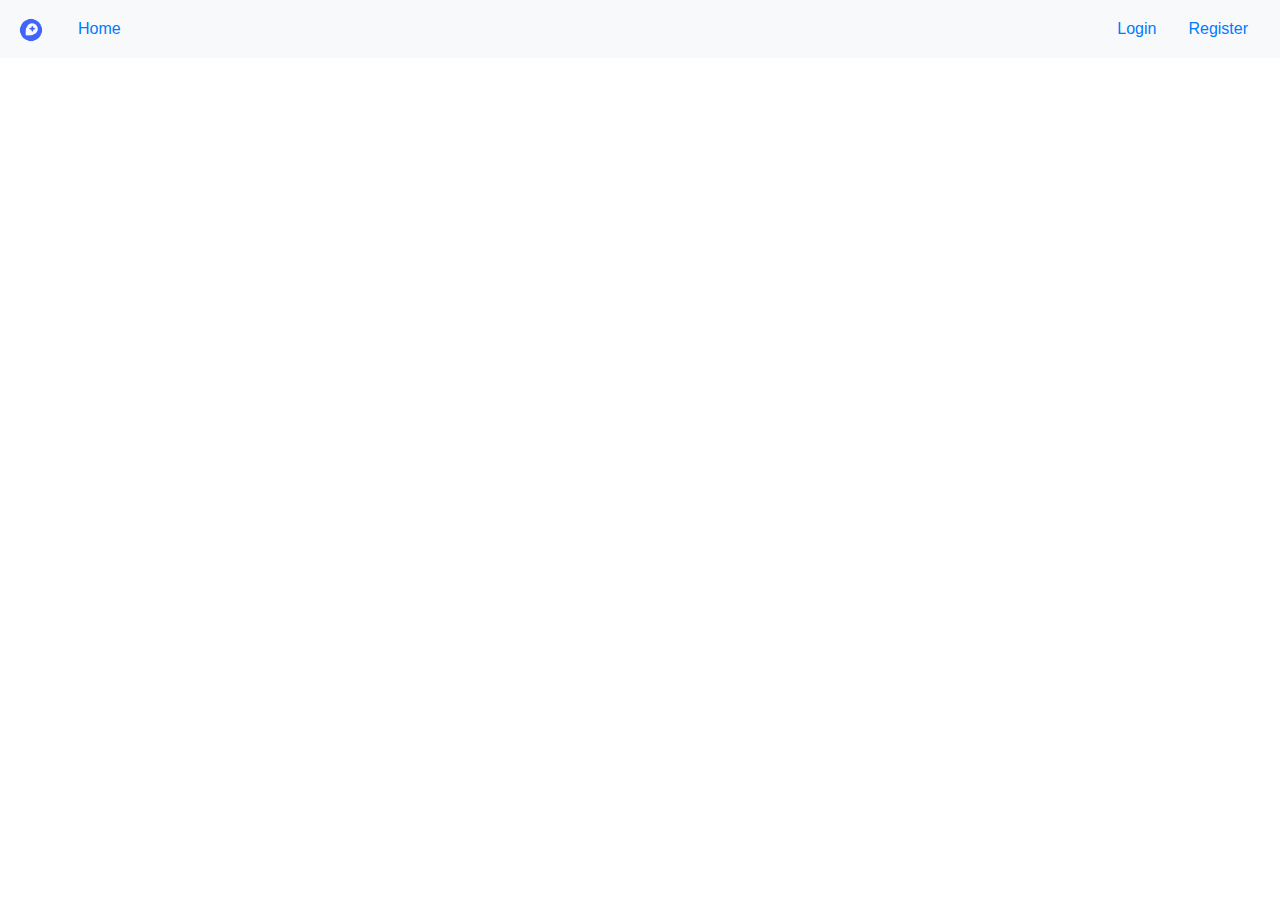
==== commit f70bcaf6: "Edited paths" ====
--- a/index.html
+++ b/index.html
@@ -3,8 +3,7 @@
 <head>
   <meta charset="utf-8">
   <title>InventionsHub</title>
-  <base href="/">
-
+  <base href="https://kassandraa.github.io/invention-hub-io/">
   <meta name="viewport" content="width=device-width, initial-scale=1">
   <link rel="icon" type="image/x-icon" href="favicon.ico">
 <link rel="stylesheet" href="styles.efd13a670529c9e9542b.css"></head>
